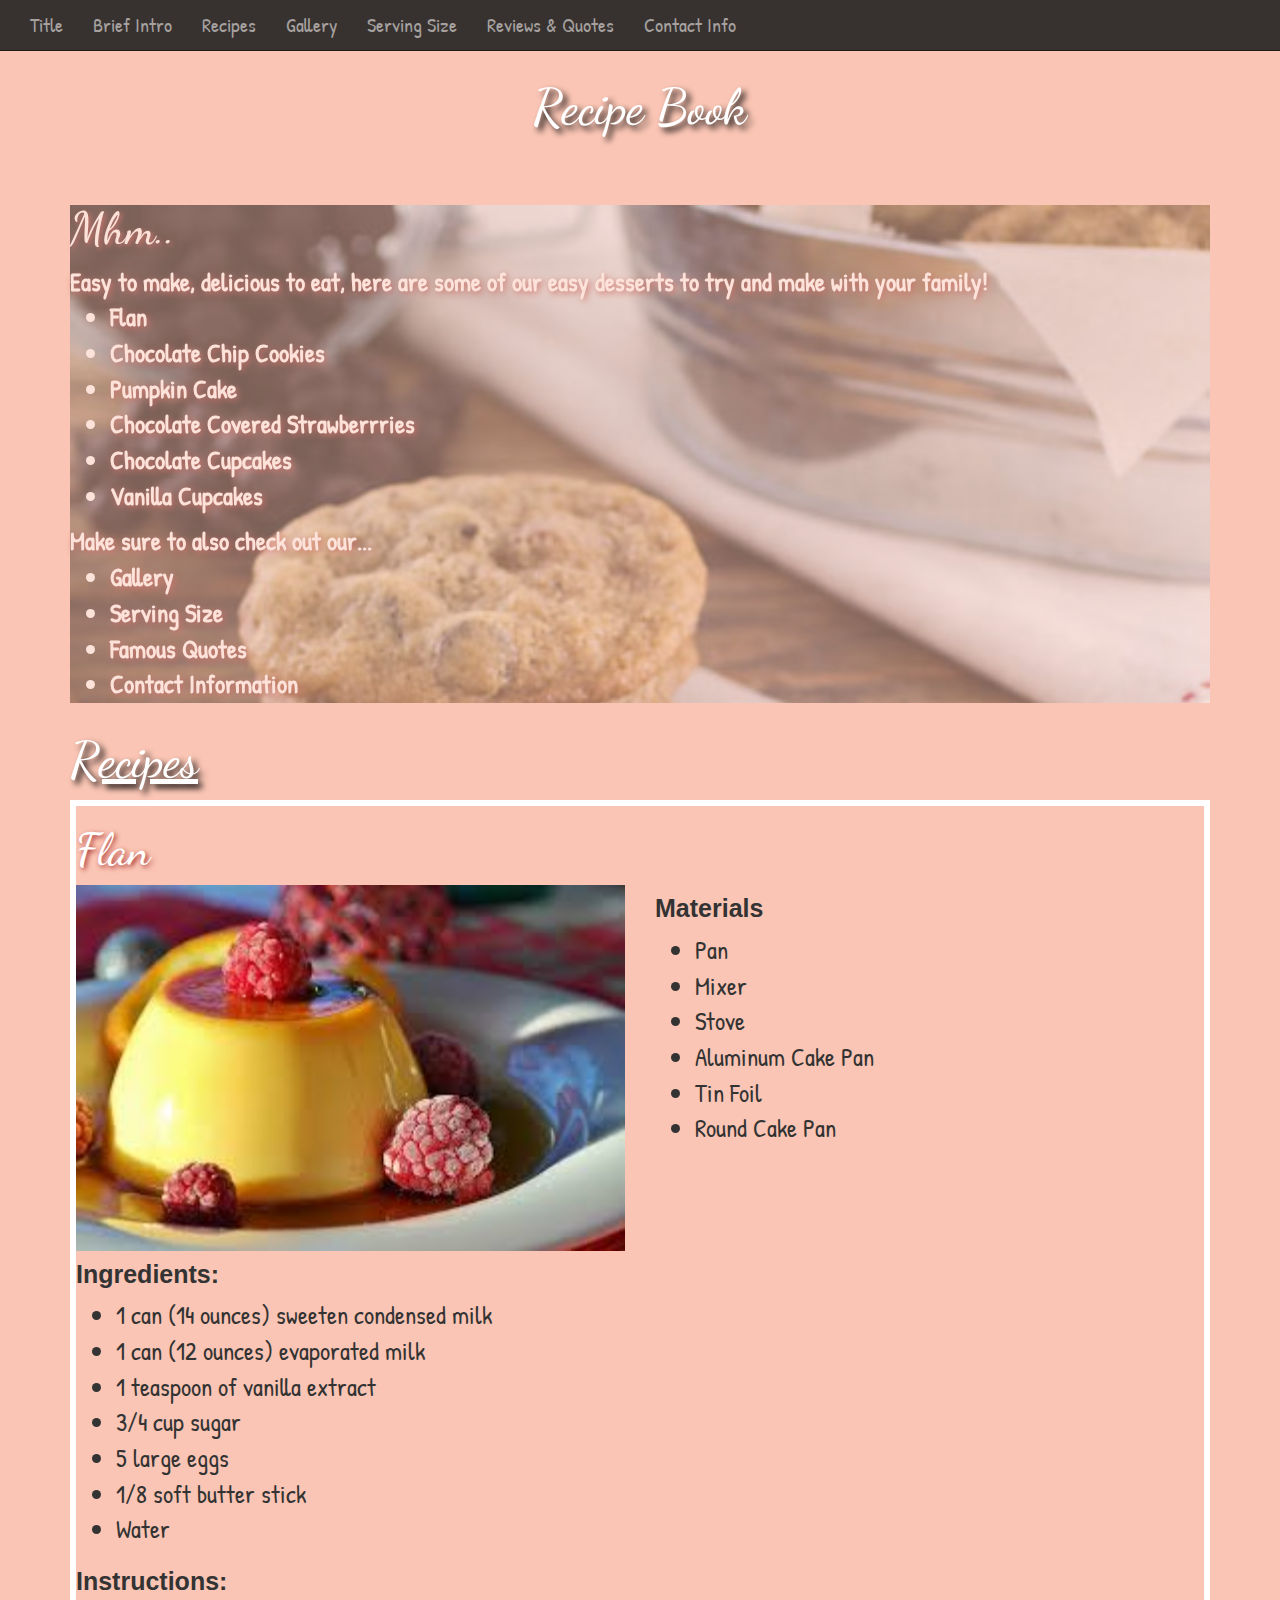
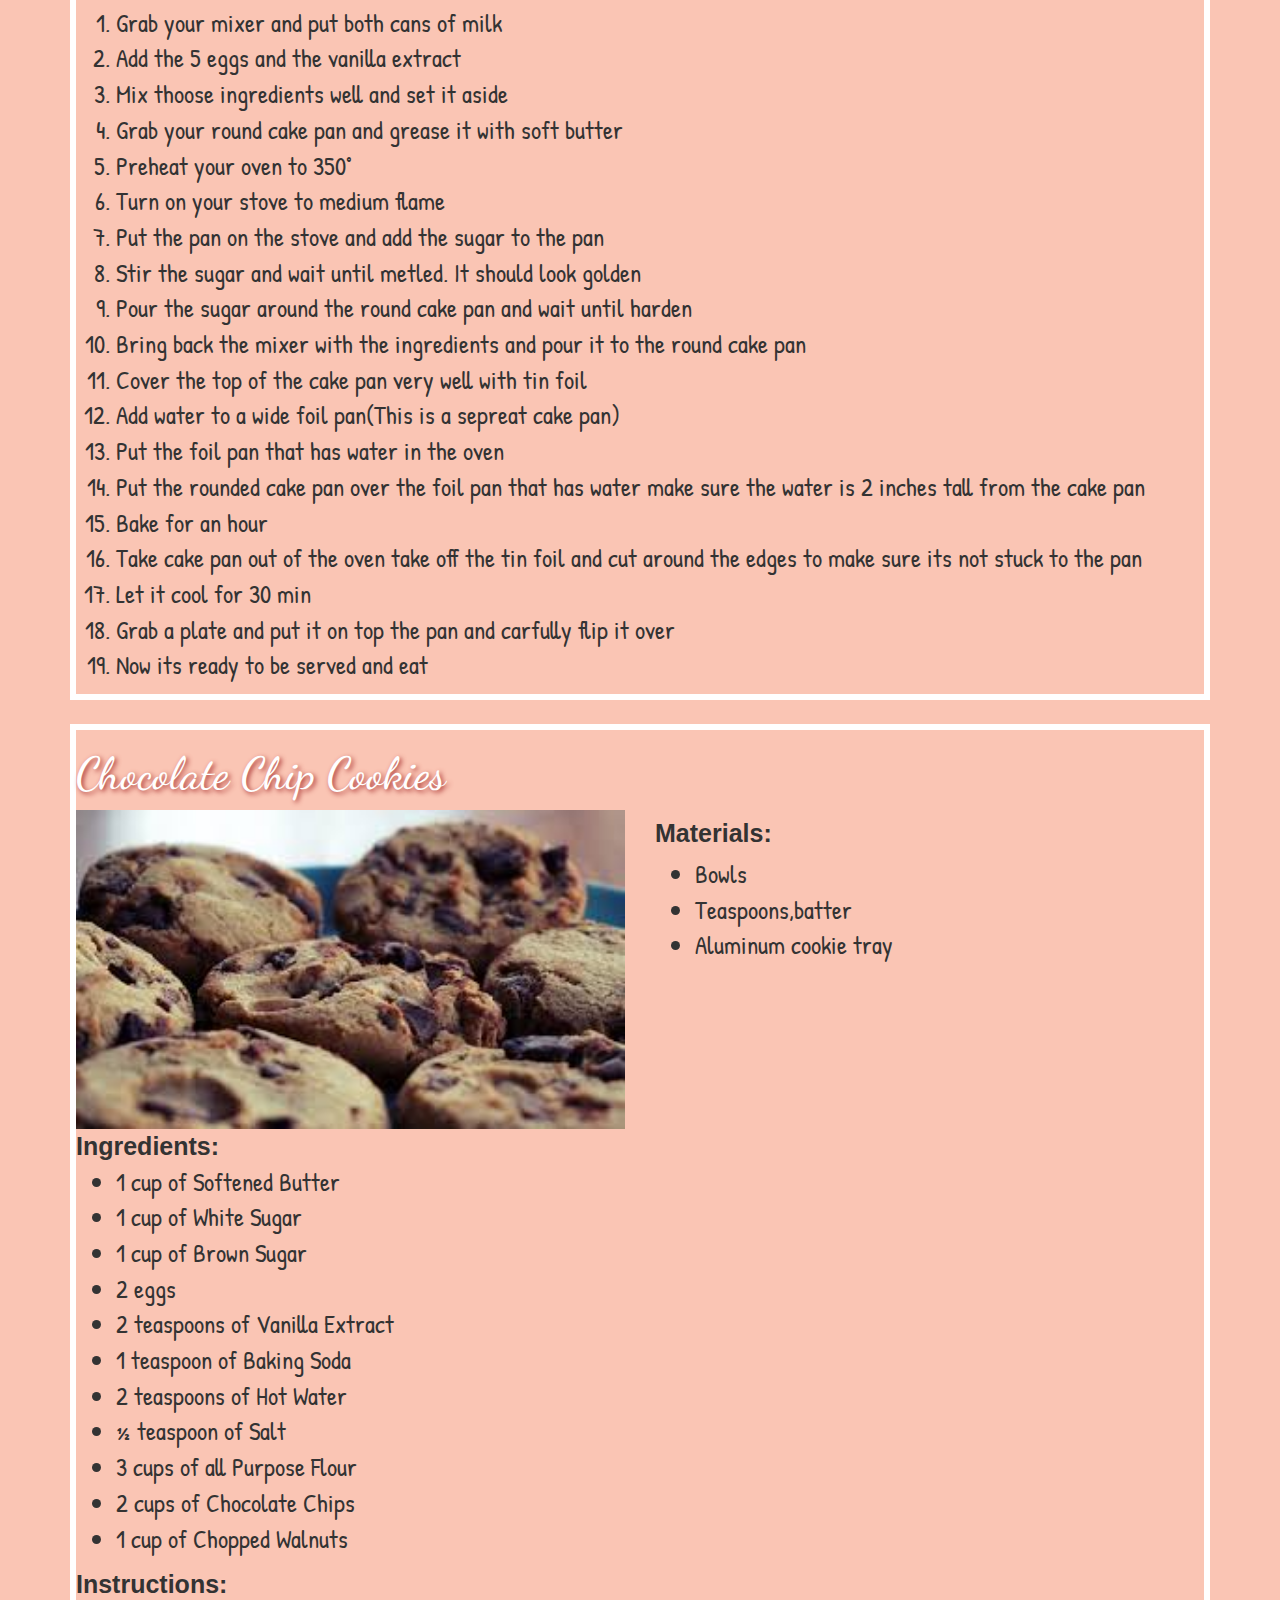
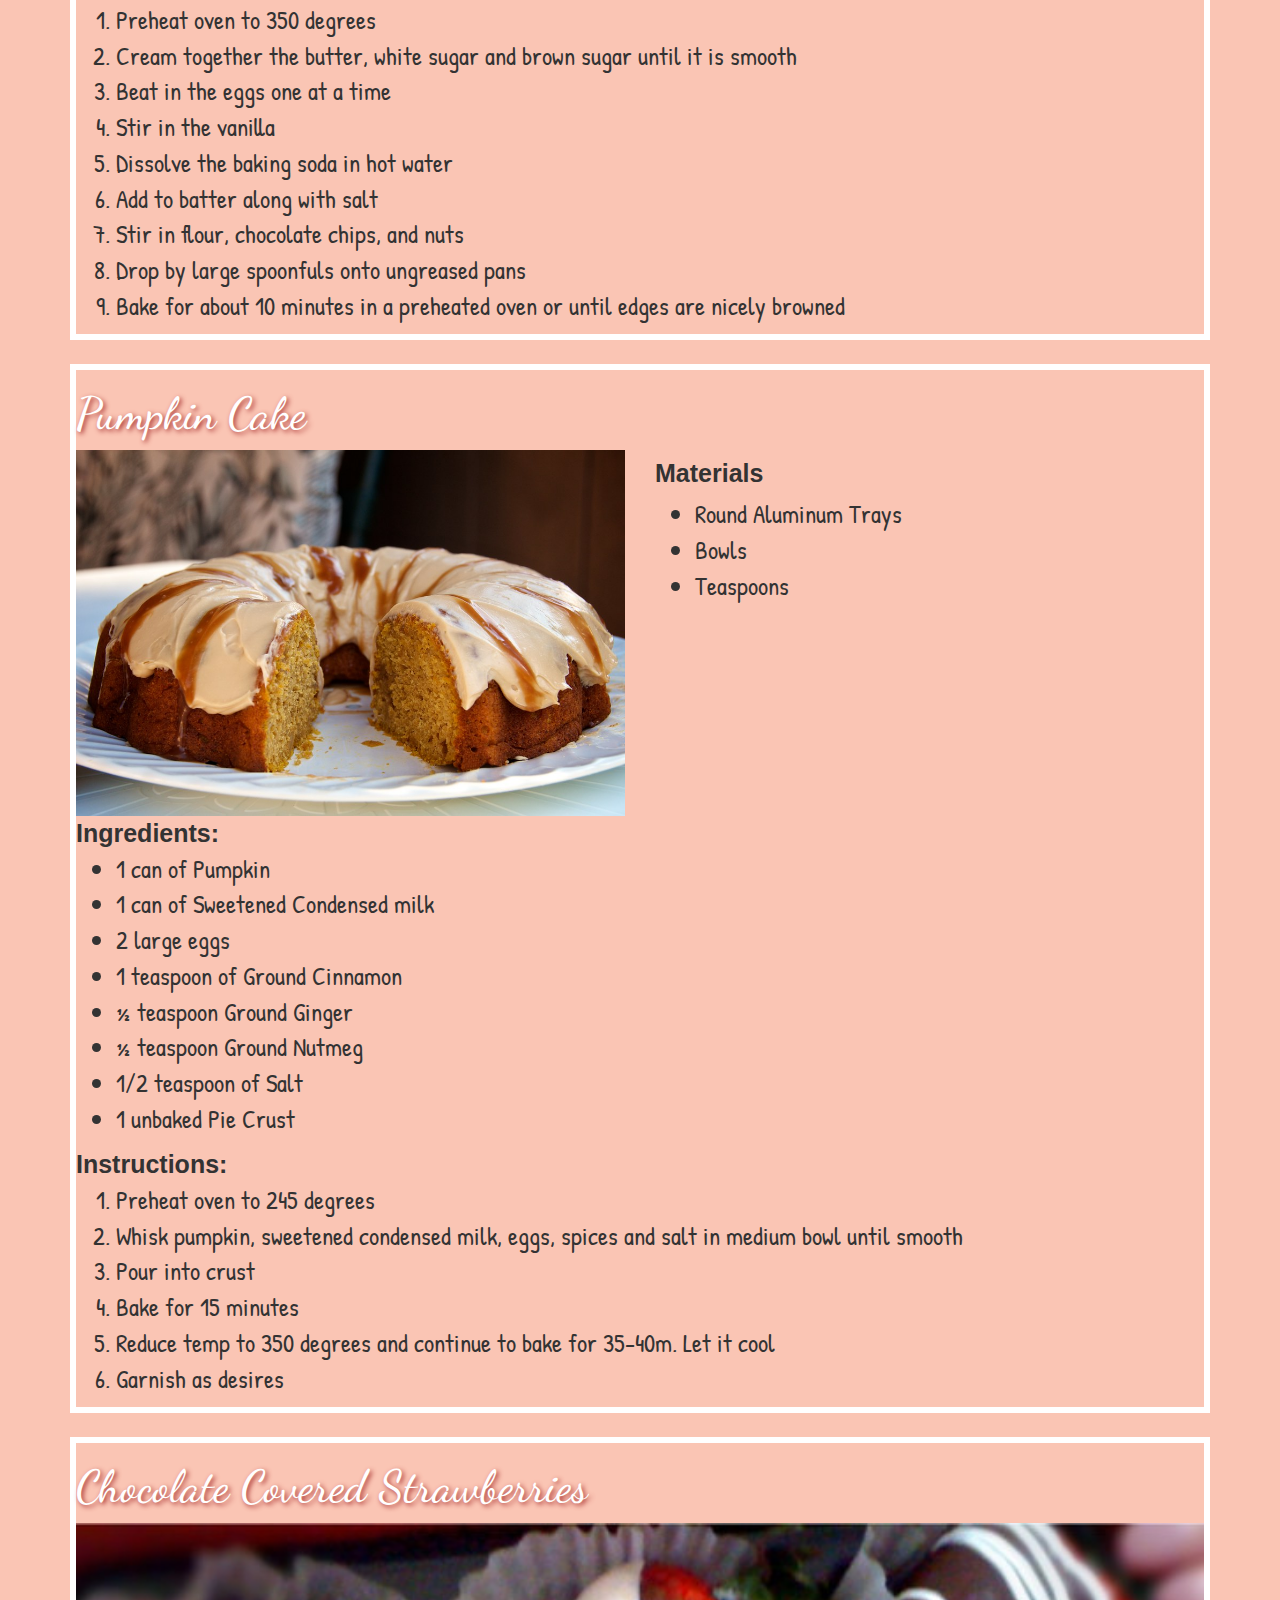
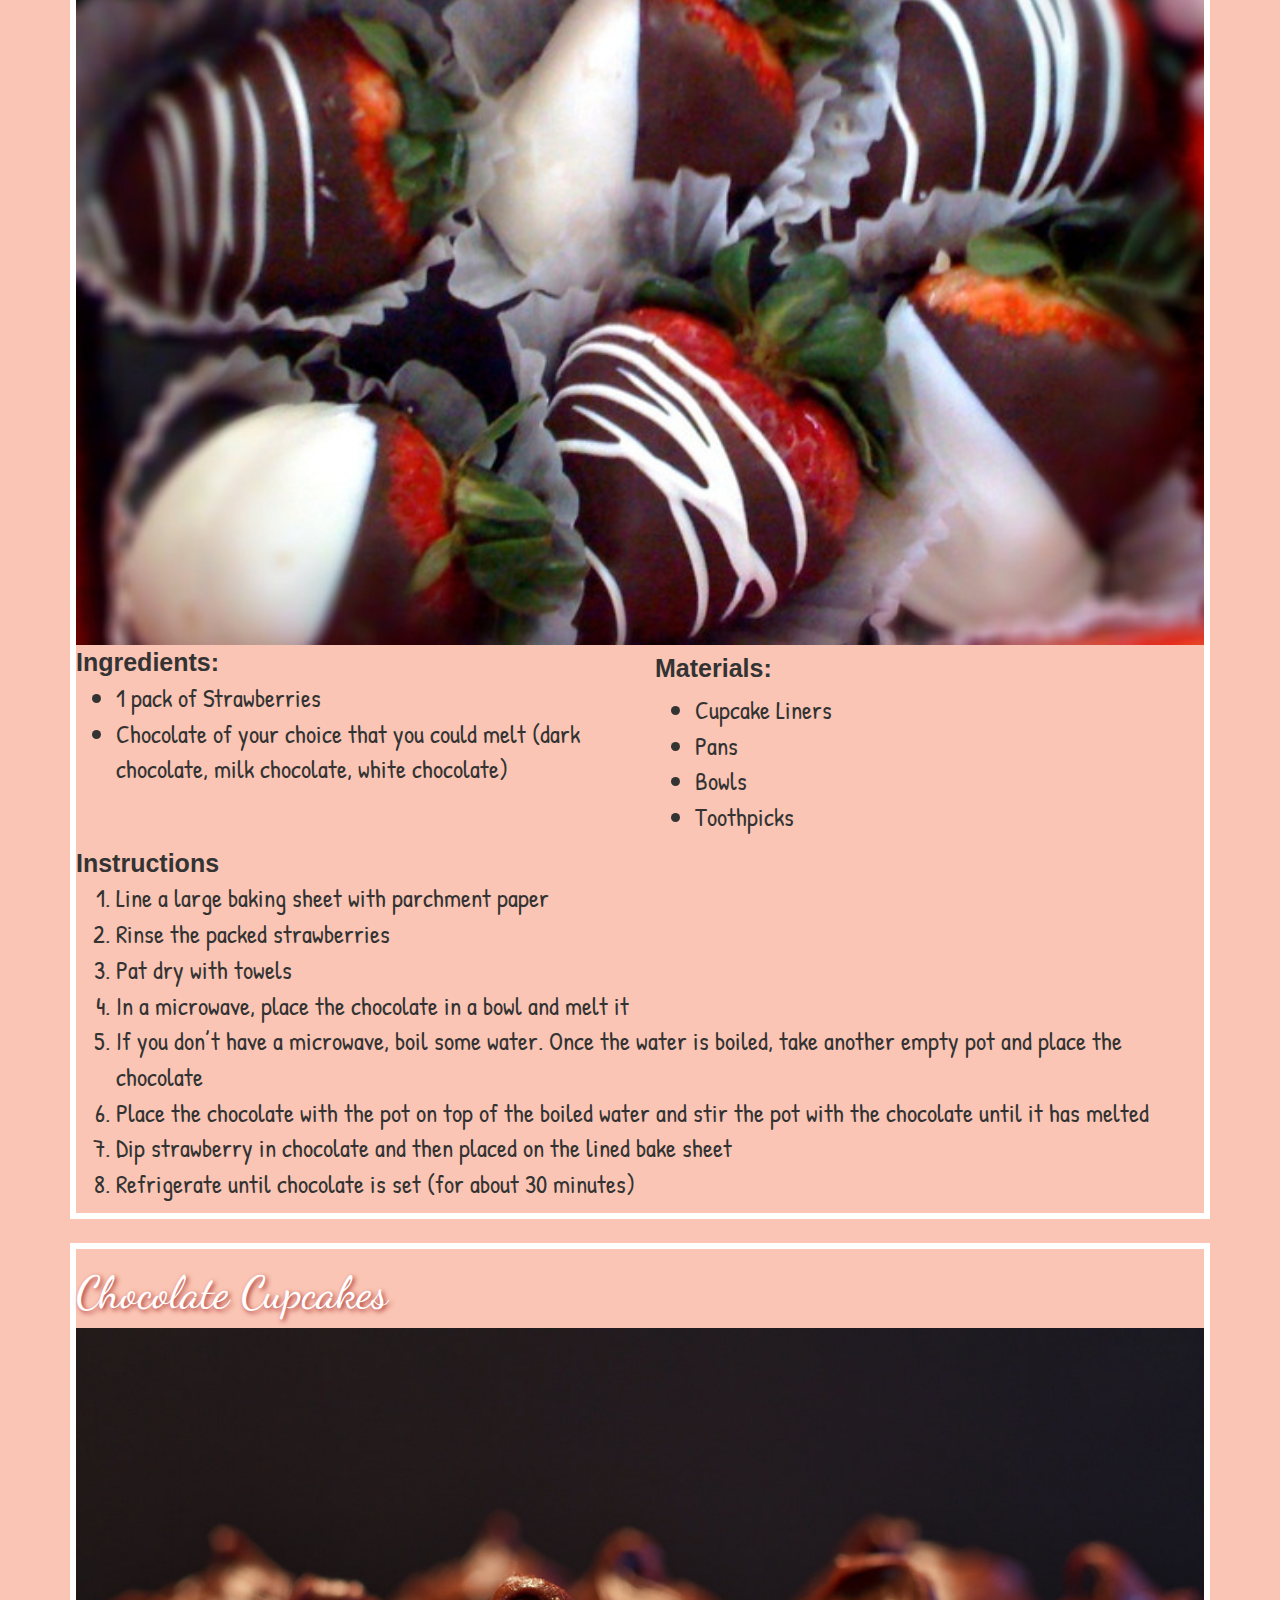
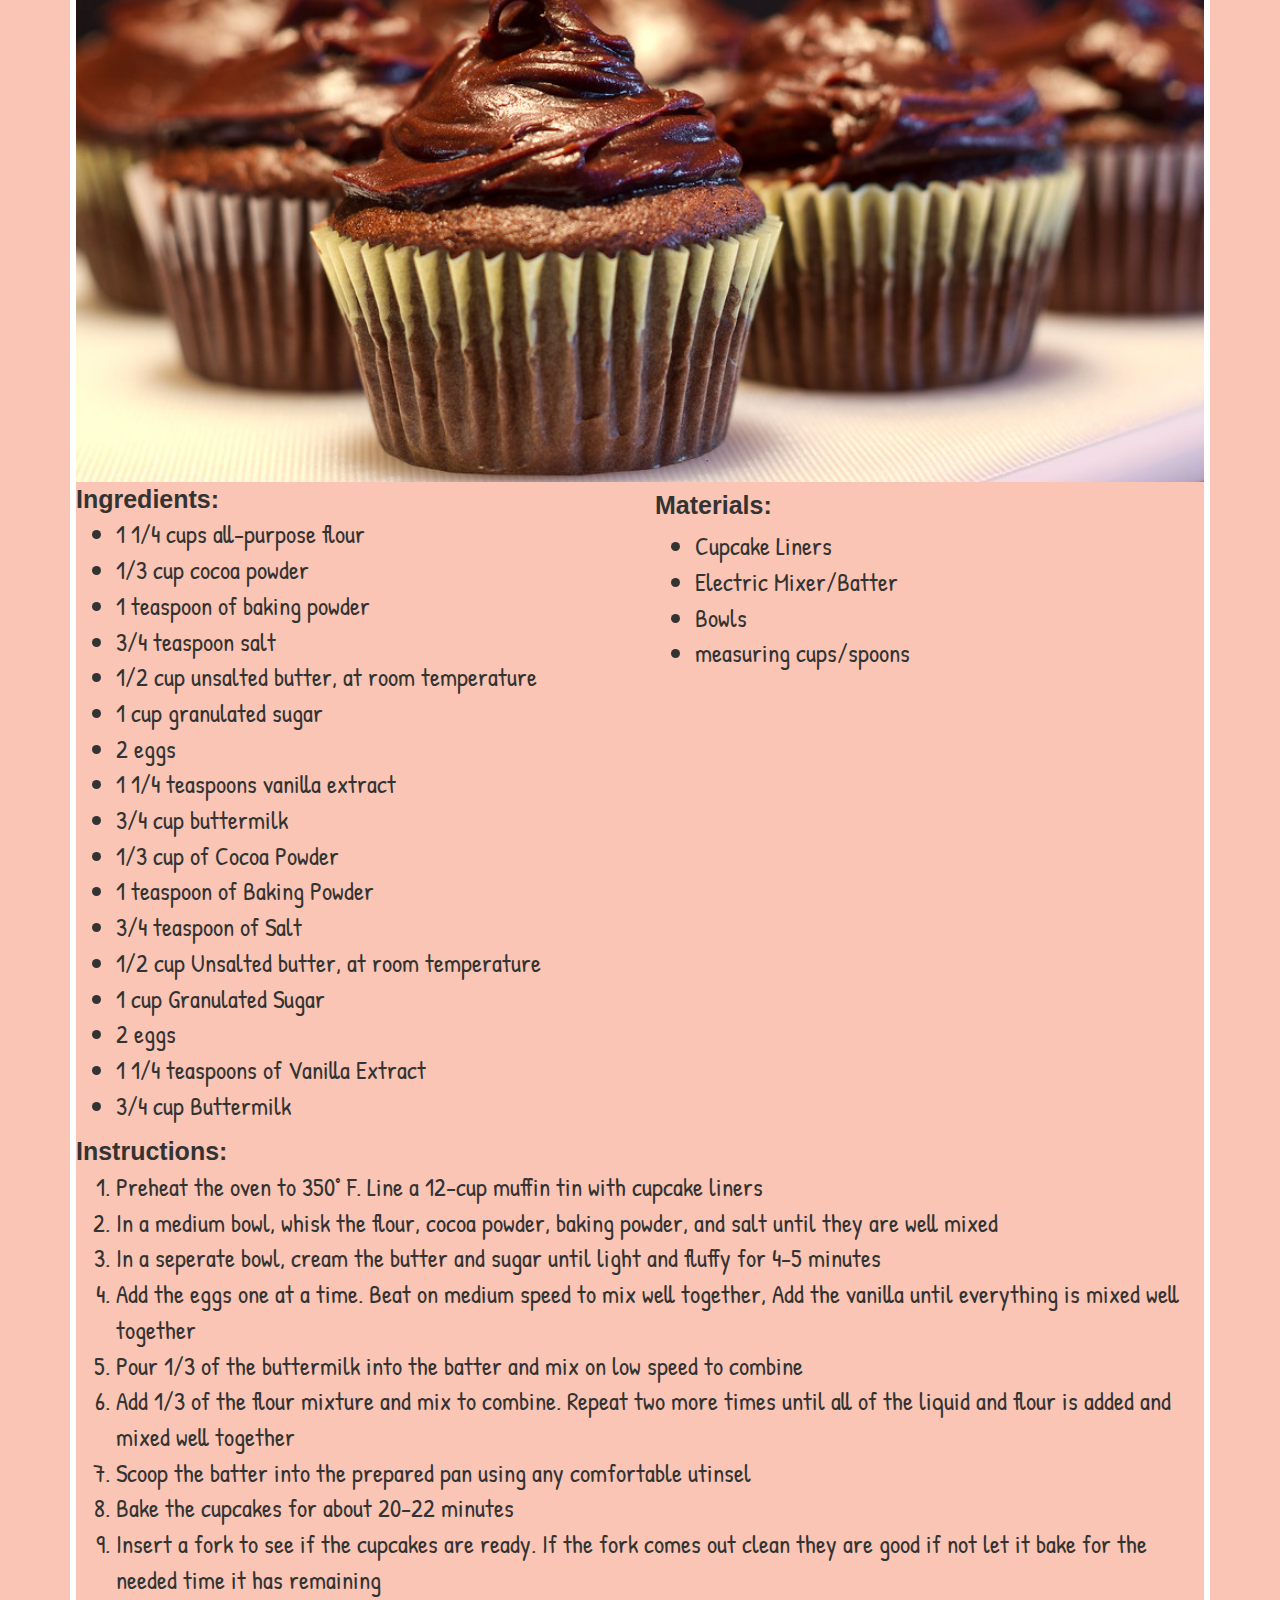
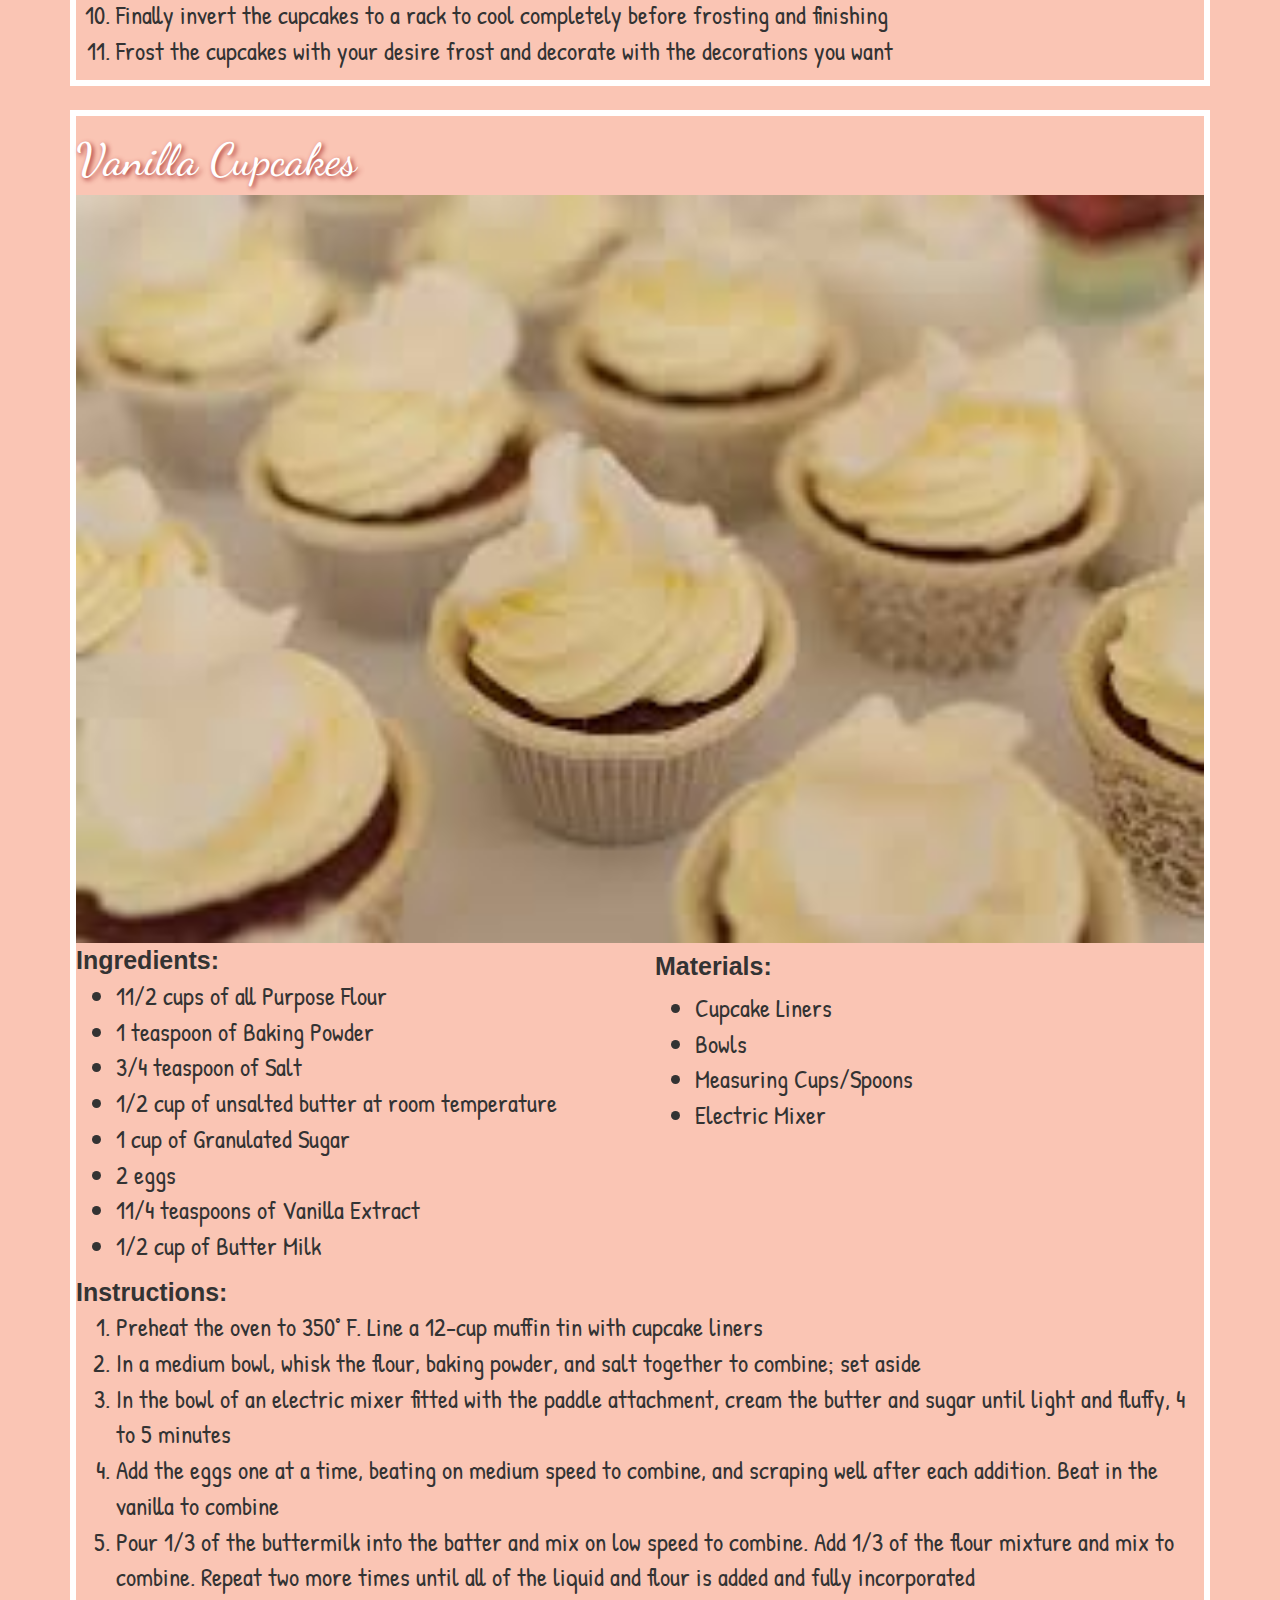
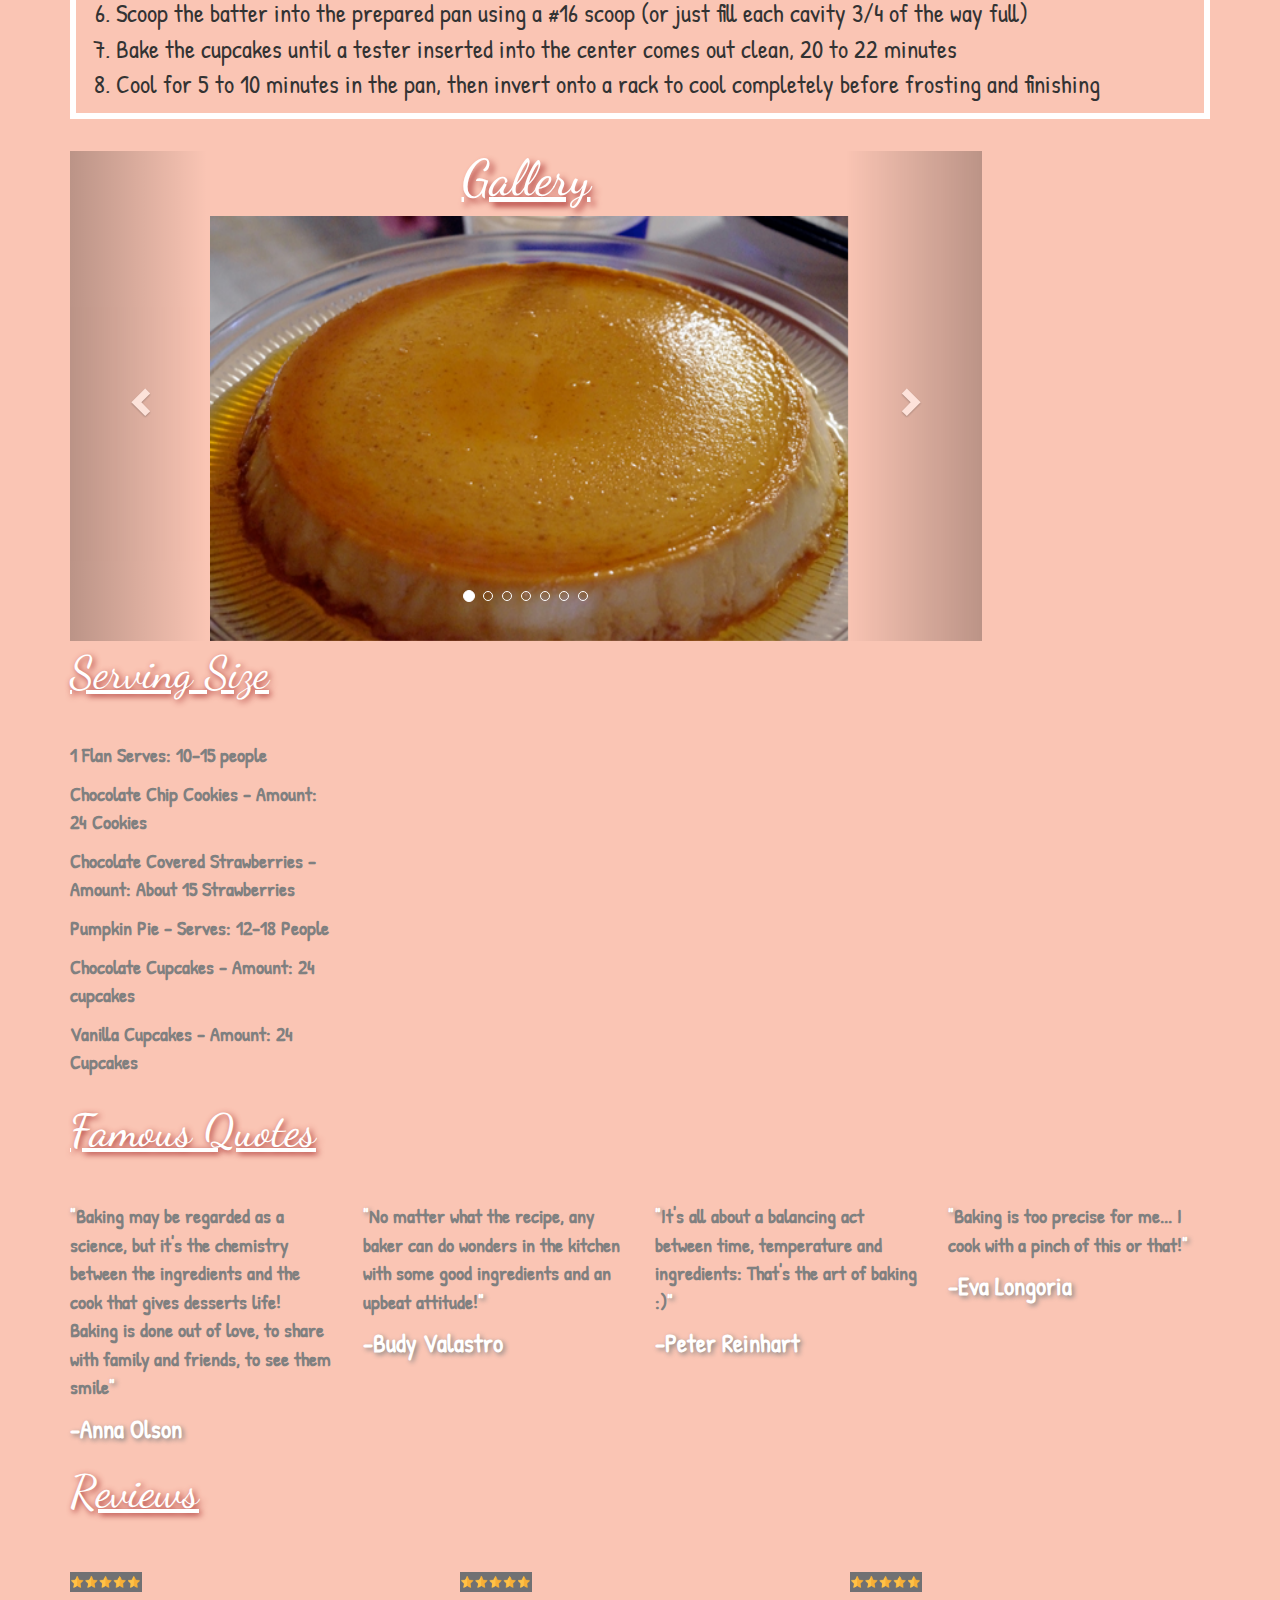
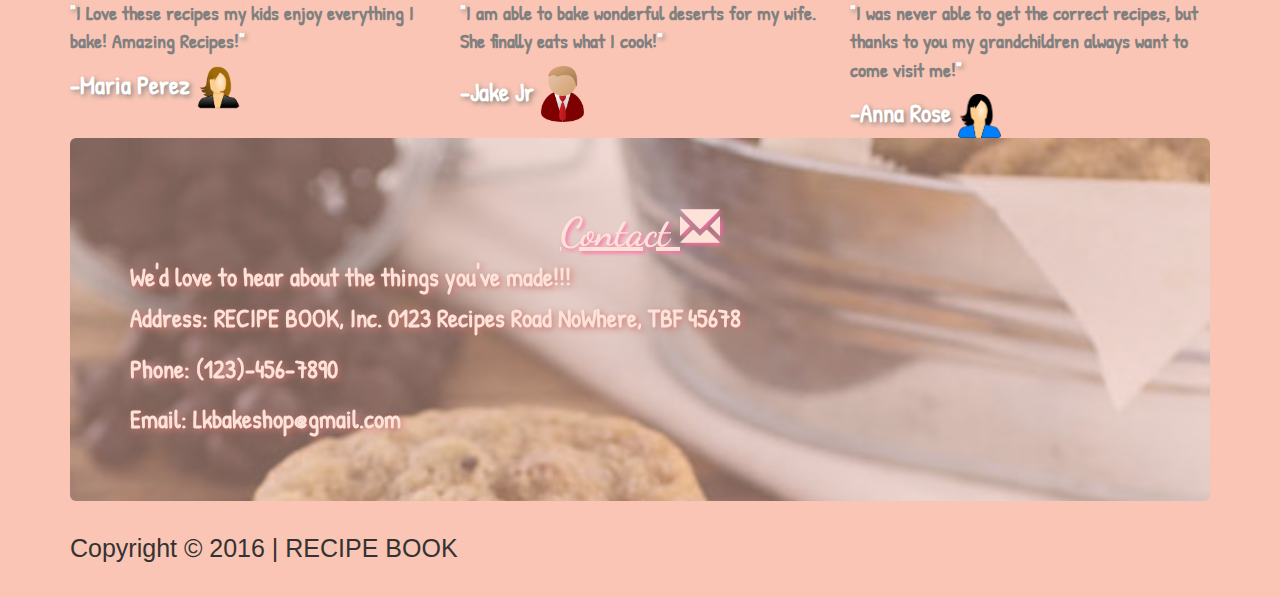
==== index.html @ 8169753b "update image changes" ====
<!DOCTYPE html>
<html>

<head>
    <meta charset="UTF-8">
    <meta name="viewport" content="width=device-width,initial-scale=1">
    <title>Final Project</title>
    <!-- Latest compiled and minified CSS -->
    <link rel="stylesheet" href="https://maxcdn.bootstrapcdn.com/bootstrap/3.4.0/css/bootstrap.min.css">

    <!-- jQuery library -->
    <script src="https://ajax.googleapis.com/ajax/libs/jquery/3.3.1/jquery.min.js"></script>

    <!-- Latest compiled JavaScript -->
    <script src="https://maxcdn.bootstrapcdn.com/bootstrap/3.4.0/js/bootstrap.min.js"></script>
    <link rel="stylesheet" href="style.css">
    <link rel="stylesheet" href="nav.css">
    <link href="https://fonts.googleapis.com/css?family=Patrick+Hand" rel="stylesheet">

    <link href="https://fonts.googleapis.com/css?family=Dancing+Script" rel="stylesheet">
    <script src="https://ajax.googleapis.com/ajax/libs/jquery/3.3.1/jquery.min.js"></script>
    <script>
        $(function() {
            $("#reviews p").hover(function() {
                $(this).css("background-color", "#ffa4a4");
            }, function() {
                $(this).css("background-color", "#FAC5B4");
            });

            $("a").on('click', function(event) {
                if (this.hash !== "") {
                    event.preventDefault();
                    var hash = this.hash;
                    $('html, body').animate({
                        scrollTop: $(hash).offset().top
                    }, 800, function() {
                        window.location.hash = hash;
                    });
                }
            });
        });
    </script>
</head>


<body>

    <nav class="navbar navbar-inverse navbar-fixed-top">
        <div class="container-fluid">
            <div class="navbar-header">
                <button type="button" class="navbar-toggle" data-toggle="collapse" data-target="#myNavbar">
        <span class="icon-bar"></span>
        <span class="icon-bar"></span>
        <span class="icon-bar"></span>                        
      </button>

            </div>
            <div class="collapse navbar-collapse" id="myNavbar">
                <ul class="nav navbar-nav">

                    <li class="dropdown">
                    </li>

                </ul>
                <ul class="nav navbar-nav navbar-center">
                    <li><a href="#home">Title</a></li>
                    <li><a href="#content">Brief Intro</a></li>
                    <li><a href="#recipes">Recipes</a></li>
                    <li><a href="#gallery">Gallery</a></li>
                    <li><a href="#serving">Serving Size</a></li>
                    <li><a href="#reviews">Reviews & Quotes</a></li>
                    <li><a href="#contact">Contact Info</a></li>

                </ul>
            </div>
        </div>
    </nav>

    <div id="home">
        <div class="text-vertical-center">
            <h1>Recipe Book</h1>
        </div>
    </div>

    <div class="container">
        <div id="content">
            <h40>
                <h1>Mhm..</h1>
                Easy to make, delicious to eat, here are some of our easy desserts to try and make with your family!
                <ul>
                    <li>Flan</li>
                    <li>Chocolate Chip Cookies</li>
                    <li>Pumpkin Cake</li>
                    <li>Chocolate Covered Strawberrries</li>
                    <li>Chocolate Cupcakes</li>
                    <li>Vanilla Cupcakes</li>
                </ul>
                Make sure to also check out our...
                <ul>
                    <li>Gallery</li>
                    <li>Serving Size</li>
                    <li>Famous Quotes</li>
                    <li>Contact Information</li>
                </ul>
            </h40>

        </div>
    </div>


    <div id="recipes">

        <div class="container">
            <h1><u>Recipes</u></h1>
            <div class="flan">
                <h3>Flan</h3>
                <div class="row">
                    <div class="col-sm-6">
                           <img src="f2.jpeg" width= "250" />
                        <h5><strong>Ingredients:</strong></h5>
                        <ul>
                            <li>1 can (14 ounces) sweeten condensed milk</li>
                            <li>1 can (12 ounces) evaporated milk</li>
                            <li>1 teaspoon of vanilla extract</li>
                            <li>3/4 cup sugar</li>
                            <li>5 large eggs</li>
                            <li>1/8 soft butter stick</li>
                            <li>Water</li>
                        </ul>
                    </div>
                    <div class="col-sm-6">
                        <h5><strong>Materials</strong></h5>
                        <ul>
                            <li>Pan</li>
                            <li>Mixer</li>
                            <li>Stove</li>
                            <li>Aluminum Cake Pan</li>
                            <li>Tin Foil</li>
                            <li>Round Cake Pan</li>

                        </ul>
                    </div>

                    <div class="col-sm-12 ">
                        <h5><strong>Instructions:</strong></h5>
                        <ol>
                            <li>Grab your mixer and put both cans of milk</li>
                            <li>Add the 5 eggs and the vanilla extract</li>
                            <li>Mix thoose ingredients well and set it aside</li>
                            <li>Grab your round cake pan and grease it with soft butter</li>
                            <li>Preheat your oven to 350° </li>
                            <li>Turn on your stove to medium flame</li>
                            <li>Put the pan on the stove and add the sugar to the pan</li>
                            <li>Stir the sugar and wait until metled. It should look golden</li>
                            <li>Pour the sugar around the round cake pan and wait until harden</li>
                            <li>Bring back the mixer with the ingredients and pour it to the round cake pan</li>
                            <li>Cover the top of the cake pan very well with tin foil</li>
                            <li>Add water to a wide foil pan(This is a sepreat cake pan)</li>
                            <li>Put the foil pan that has water in the oven</li>
                            <li>Put the rounded cake pan over the foil pan that has water make sure the water is 2 inches tall from the cake pan</li>
                            <li>Bake for an hour</li>
                            <li>Take cake pan out of the oven take off the tin foil and cut around the edges to make sure its not stuck to the pan</li>
                            <li>Let it cool for 30 min</li>
                            <li>Grab a plate and put it on top the pan and carfully flip it over</li>
                            <li>Now its ready to be served and eat</li>
                        </ol>
                    </div>
                </div>
            </div>
        </div>
    </div>

    <div class="container">
        <div class="cookies">
            <h3> Chocolate Chip Cookies</h3>
            <div class="row">
                <div class="col-sm-6">
                      <img src="c2.jpeg" width= "250" />

                    <h7><strong>Ingredients:</strong></h7>
                    <ul>
                        <li>1 cup of Softened Butter</li>
                        <li>1 cup of White Sugar </li>
                        <li>1 cup of Brown Sugar</li>
                        <li>2 eggs</li>
                        <li>2 teaspoons of Vanilla Extract</li>
                        <li>1 teaspoon of Baking Soda</li>
                        <li>2 teaspoons of Hot Water</li>
                        <li>½ teaspoon of Salt</li>
                        <li>3 cups of all Purpose Flour</li>
                        <li>2 cups of Chocolate Chips</li>
                        <li>1 cup of Chopped Walnuts</li>
                    </ul>
                </div>
                <div class="col-sm-6">
                    <h5><strong>Materials:</strong></h5>
                    <ul>
                        <li>Bowls</li>
                        <li>Teaspoons,batter</li>
                        <li>Aluminum cookie tray</li>
                    </ul>
                </div>


                <div class="col-sm-12 ">
                    <h7><strong>Instructions:</strong></h7>
                    <ol>
                        <li>Preheat oven to 350 degrees</li>
                        <li>Cream together the butter, white sugar and brown sugar until it is smooth</li>
                        <li>Beat in the eggs one at a time</li>
                        <li>Stir in the vanilla</li>
                        <li>Dissolve the baking soda in hot water</li>
                        <li>Add to batter along with salt</li>
                        <li>Stir in flour, chocolate chips, and nuts</li>
                        <li>Drop by large spoonfuls onto ungreased pans</li>
                        <li>Bake for about 10 minutes in a preheated oven or until edges are nicely browned </li>
                    </ol>
                </div>
            </div>
        </div>
    </div>


    <div class="container">
        <div class="pumpkin">
            <h3>Pumpkin Cake</h3>
            <div class="row">
                <div class="col-sm-6">
                      <img src="pumpkin2.jpg" width= "90" />
                    <h9><strong>Ingredients:</strong></h9>
                    <ul>
                        <li>1 can of Pumpkin</li>
                        <li>1 can of Sweetened Condensed milk</li>
                        <li>2 large eggs</li>
                        <li>1 teaspoon of Ground Cinnamon</li>
                        <li>½ teaspoon Ground Ginger</li>
                        <li>½ teaspoon Ground Nutmeg</li>
                        <li>1/2 teaspoon of Salt</li>
                        <li>1 unbaked Pie Crust</li>
                    </ul>
                </div>
                <div class="col-sm-6">
                    <h5><strong>Materials</strong></h5>
                    <ul>
                        <li>Round Aluminum Trays</li>
                        <li>Bowls</li>
                        <li>Teaspoons</li>


                    </ul>
                </div>
                <div class="col-sm-12">
                    <h9><strong>Instructions:</strong></h9>
                    <ol>
                        <li> Preheat oven to 245 degrees</li>
                        <li> Whisk pumpkin, sweetened condensed milk, eggs, spices and salt in medium bowl until smooth</li>
                        <li> Pour into crust </li>
                        <li> Bake for 15 minutes</li>
                        <li> Reduce temp to 350 degrees and continue to bake for 35-40m. Let it cool</li>
                        <li> Garnish as desires</li>
                    </ol>
                </div>
            </div>
        </div>
    </div>


    <div class="container">
        <div class="strawberries">
            <h3>Chocolate Covered Strawberries</h3>
             <img src="strawberry2.jpg" width= "200" />
            <div class="row">

                <div class="col-sm-6">

                    <h11><strong>Ingredients:</strong></h11>
                    <ul>
                        <li> 1 pack of Strawberries</li>
                        <li>Chocolate of your choice that you could melt (dark chocolate, milk chocolate, white chocolate)</li>
                    </ul>
                </div>
                <div class="col-sm-6">
                    <h5><strong>Materials:</strong></h5>
                    <ul>
                        <li>Cupcake Liners</li>
                        <li>Pans</li>
                        <li>Bowls</li>
                        <li>Toothpicks</li>
                    </ul>
                </div>
                <div class="col-sm-12">
                    <h11><strong>Instructions</strong></h11>
                    <ol>
                        <li>Line a large baking sheet with parchment paper</li>
                        <li>Rinse the packed strawberries</li>
                        <li>Pat dry with towels</li>
                        <li>In a microwave, place the chocolate in a bowl and melt it</li>
                        <li>If you don’t have a microwave, boil some water. Once the water is boiled, take another empty pot and place the chocolate</li>
                        <li>Place the chocolate with the pot on top of the boiled water and stir the pot with the chocolate until it has melted</li>
                        <li>Dip strawberry in chocolate and then placed on the lined bake sheet</li>
                        <li>Refrigerate until chocolate is set (for about 30 minutes)</li>
                    </ol>
                </div>
            </div>
        </div>
    </div>



    <div class="container">
        <div class="cupcake1">
            <h3>Chocolate Cupcakes</h3>
                <img src="cupcake2.jpg" width= "200" />
            <div class="row">

                <div class="col-sm-6">
                   
                    <h14><strong>Ingredients:</strong></h14>
                    <ul>
                        <li>1 1/4 cups all-purpose flour</li>
                        <li>1/3 cup cocoa powder</li>
                        <li>1 teaspoon of baking powder</li>
                        <li>3/4 teaspoon salt</li>
                        <li>1/2 cup unsalted butter, at room temperature</li>
                        <li>1 cup granulated sugar</li>
                        <li>2 eggs</li>
                        <li>1 1/4 teaspoons vanilla extract </li>
                        <li>3/4 cup buttermilk</li>
                        <li>1/3 cup of Cocoa Powder</li>
                        <li>1 teaspoon of Baking Powder</li>
                        <li>3/4 teaspoon of Salt</li>
                        <li>1/2 cup Unsalted butter, at room temperature</li>
                        <li>1 cup Granulated Sugar</li>
                        <li>2 eggs</li>
                        <li>1 1/4 teaspoons of Vanilla Extract </li>
                        <li>3/4 cup Buttermilk</li>

                    </ul>
                     
                </div>
                <div class="col-sm-6">
                    <h5><strong>Materials:</strong></h5>
                    <ul>
                        <li>Cupcake Liners</li>
                        <li>Electric Mixer/Batter</li>
                        <li>Bowls</li>
                        <li>measuring cups/spoons</li>
                    </ul>
                </div>

                <div class="col-sm-12">
                    <h14><strong>Instructions:</strong></h14>
                    <ol>
                        <li>Preheat the oven to 350° F. Line a 12-cup muffin tin with cupcake liners</li>
                        <li>In a medium bowl, whisk the flour, cocoa powder, baking powder, and salt until they are well mixed</li>
                        <li>In a seperate bowl, cream the butter and sugar until light and fluffy for 4-5 minutes</li>
                        <li>Add the eggs one at a time. Beat on medium speed to mix well together, Add the vanilla until everything is mixed well together</li>
                        <li>Pour 1/3 of the buttermilk into the batter and mix on low speed to combine </li>
                        <li>Add 1/3 of the flour mixture and mix to combine. Repeat two more times until all of the liquid and flour is added and mixed well together</li>
                        <li>Scoop the batter into the prepared pan using any comfortable utinsel</li>
                        <li>Bake the cupcakes for about 20-22 minutes</li>
                        <li>Insert a fork to see if the cupcakes are ready. If the fork comes out clean they are good if not let it bake for the needed time it has remaining</li>
                        <li>Finally invert the cupcakes to a rack to cool completely before frosting and finishing</li>
                        <li>Frost the cupcakes with your desire frost and decorate with the decorations you want</li>
                    </ol>
                </div>
            </div>
        </div>
    </div>



    <div class="container">
        <div class="cupcake">
            <h3>Vanilla Cupcakes</h3>
             <img src="vanilla.jpg" width= "200" />
            
            <div class="row">

                <div class="col-sm-6">

                    <h13><strong>Ingredients:</strong></h13>
                    <ul>
                        <li>11/2 cups of all Purpose Flour </li>
                        <li>1 teaspoon of Baking Powder</li>
                        <li>3/4 teaspoon of Salt</li>
                        <li>1/2 cup of unsalted butter at room temperature</li>
                        <li>1 cup of Granulated Sugar</li>
                        <li>2 eggs</li>
                        <li>11/4 teaspoons of Vanilla Extract</li>
                        <li>1/2 cup of Butter Milk</li>
                    </ul>
                </div>
                <div class="col-sm-6">
                    <h5><strong>Materials:</strong></h5>
                    <ul>
                        <li>Cupcake Liners</li>
                        <li>Bowls</li>
                        <li>Measuring Cups/Spoons</li>
                        <li>Electric Mixer</li>
                    </ul>
                </div>
                <div class="col-sm-12">
                    <h13><strong>Instructions:</strong></h13>
                    <ol>
                        <li>Preheat the oven to 350° F. Line a 12-cup muffin tin with cupcake liners</li>
                        <li>In a medium bowl, whisk the flour, baking powder, and salt together to combine; set aside </li>
                        <li>In the bowl of an electric mixer fitted with the paddle attachment, cream the butter and sugar until light and fluffy, 4 to 5 minutes </li>
                        <li>Add the eggs one at a time, beating on medium speed to combine, and scraping well after each addition. Beat in the vanilla to combine</li>
                        <li>Pour 1/3 of the buttermilk into the batter and mix on low speed to combine. Add 1/3 of the flour mixture and mix to combine. Repeat two more times until all of the liquid and flour is added and fully incorporated
                        </li>
                        <li>Scoop the batter into the prepared pan using a #16 scoop (or just fill each cavity 3/4 of the way full) </li>
                        <li>Bake the cupcakes until a tester inserted into the center comes out clean, 20 to 22 minutes </li>
                        <li>Cool for 5 to 10 minutes in the pan, then invert onto a rack to cool completely before frosting and finishing</li>
                    </ol>
                </div>
            </div>

        </div>
    </div>
    <!--image-->


    <div class="container">
        <div id="gallery">


            <div id="myCarousel" class="carousel slide " data-ride="carousel">
                <h1><u>Gallery</u></h1>
                <!-- Indicators -->
                <ol class="carousel-indicators">
                    <li data-target="#myCarousel" data-slide-to="0" class="active"></li>
                    <li data-target="#myCarousel" data-slide-to="1"></li>
                    <li data-target="#myCarousel" data-slide-to="2"></li>
                    <li data-target="#myCarousel" data-slide-to="3"></li>
                    <li data-target="#myCarousel" data-slide-to="4"></li>
                    <li data-target="#myCarousel" data-slide-to="5"></li>
                    <li data-target="#myCarousel" data-slide-to="6"></li>

                </ol>

                <!-- Wrapper for slides -->
                <div class="carousel-inner">
                    <div class="item active">
                        <img src="flan.jpg" alt="flan" style="width:100%;">
                    </div>

                    <div class="item">
                        <img src="cookies.jpg" alt="cookies" style="width:100%;">
                    </div>

                    <div class="item">
                        <img src="chocoflan.jpg" alt="chocoflan" style="width:100%;">
                    </div>
                    <div class="item">
                        <img src="pumpkin.jpg" alt="pumpkin" style="width:100%;">
                    </div>
                    <div class="item">
                        <img src="strawberries.jpg" alt="strawberry" style="width:100%;">
                    </div>
                    <div class="item">
                        <img src="chocCupcake.jpeg" alt="Chocolate" style="width:100%;">
                    </div>
                    <div class="item">
                        <img src="vanillaCupcake.jpeg" alt="vannila" style="width:100%;">
                    </div>


                </div>

                <!-- Left and right controls -->
                <a class="left carousel-control" href="#myCarousel" data-slide="prev">
      <span class="glyphicon glyphicon-chevron-left"></span>
      <span class="sr-only">Previous</span>
    </a>
                <a class="right carousel-control" href="#myCarousel" data-slide="next">
      <span class="glyphicon glyphicon-chevron-right"></span>
      <span class="sr-only">Next</span>
    </a>
            </div>

        </div>
    </div>



    <div class="container">
        <div id="serving">
            <h16><u>Serving Size</u></h16>
            <div class="row">
                <div class="col-sm-3">
                    <br>
                    <p><strong>1 Flan Serves: 10-15 people</strong></p>
                    <p><strong>Chocolate Chip Cookies - Amount: 24 Cookies</strong></p>
                    <p><strong>Chocolate Covered Strawberries - Amount: About 15 Strawberries</strong></p>
                    <p><strong>Pumpkin Pie - Serves: 12-18 People</strong></p>
                    <p><strong>Chocolate Cupcakes - Amount: 24 cupcakes</strong></p>
                    <p><strong>Vanilla Cupcakes - Amount: 24 Cupcakes</strong></p>


                </div>
            </div>
        </div>
    </div>




    <div class="container">
        <div id="reviews">
            <h2><u>Famous Quotes</u></h2>
            <div class="row">
                <div class="col-sm-3">
                    <br>
                    <p><strong><h35>"</h35>Baking may be regarded as a science, but it's the chemistry between the ingredients and the cook that gives desserts life! Baking is done out of love, to share with family and friends, to see them smile<h35>"</h35></strong></p>
                    <p1>-Anna Olson</p1>
                </div>
                <div class="col-sm-3">
                    <br>
                    <p><strong><h35>"</h35>No matter what the recipe, any baker can do wonders in the kitchen with some good ingredients and an upbeat attitude!<h35>"</h35></strong></p>
                    <p1> -Budy Valastro
                    </p1>
                </div>
                <div class="col-sm-3">
                    <br>
                    <p><strong><h35>"</h35>It's all about a balancing act between time, temperature and ingredients: That's the art of baking :)<h35>"</h35></strong></p>
                    <p1>-Peter Reinhart</p1>
                </div>
                <div class="col-sm-3">
                    <br>
                    <p><strong><h35>"</h35>Baking is too precise for me... I cook with a pinch of this or that!<h35>"</h35></strong></p>
                    <p1>-Eva Longoria</p1>
                </div>

            </div>
            <h2><u>Reviews</u></h2>
            <div class="row">
                <div class="col-sm-4">
                    <br>
                    <img src="star.png" alt="star" style="width:20%;">
                    <p><strong><h35>"</h35>I Love these recipes my kids enjoy everything I bake! Amazing Recipes!<h35>"</h35> </strong></p>
                    <p1> -Maria Perez</p1>
                    <img src="woman.png" alt="woman" style="width:12%">

                </div>
                <div class="col-sm-4">
                    <br>
                    <img src="star.png" alt="star" style="width:20%;">
                    <p><strong> <h35>"</h35>I am able to bake wonderful deserts for my wife. She finally eats what I cook!<h35>"</h35></strong> </p>
                    <p1>-Jake Jr</p1>
                    <img src="man.png" alt="man" style="width:12%;">
                </div>
                <div class="col-sm-4">
                    <br>
                    <img src="star.png" alt="star" style="width:20%;">
                    <p><strong><h35>"</h35>I was never able to get the correct recipes, but thanks to you my grandchildren always want to come visit me!<h35>"</h35></strong> </p>
                    <p1>-Anna Rose</p1>
                    <img src="woman2.png" alt="woman2" style="width:12%;">
                </div>
            </div>

        </div>
    </div>

    <div class="container">
        <div id="contact">
            <div class="jumbotron">
                <h2> <u>Contact </u><span class="glyphicon glyphicon-envelope"></span></h2>
                <h4>We'd love to hear about the things you've made!!!</h4>
                <p>Address: RECIPE BOOK, Inc. 0123 Recipes Road NoWhere, TBF 45678 </p>
                <p>Phone: (123)-456-7890
                </p>
                <p>Email: Lkbakeshop@gmail.com</p>
            </div>
        </div>
    </div>



    <div id="copyright">
        <div class="container">
            <p>Copyright © 2016 | RECIPE BOOK
            </p>
        </div>
    </div>
</body>


</html>
---- style.css ----
body {
    background-color: #FAC5B4;
    margin: 10px;
    padding: 10px;
   


}


#home {
    text-align: center;
    padding: 40px;

}

#home h1 {
    color: white;
    font-size: 50px;
    font-family: 'Dancing Script', cursive;
    text-shadow: 4px 4px 6px black;
}
#recipes h1 {
    color: white;
    font-size: 50px;
    font-family: 'Dancing Script', cursive;
    text-shadow: 4px 4px 6px black;
}
#gallery h1 {
    color: white;
    font-size: 50px;
    font-family: 'Dancing Script', cursive;
    text-shadow: 4px 4px 6px brown;
    text-align: center;
}

#content h2 {
    font-size: 20px;
    text-align: center;


}

nav {
    opacity: 0.9;
}

h1 {
    font-size: 35px;
}
#content h1{
     text-shadow:2px 2px 5px brown;
      font-family: 'Dancing Script', cursive;
font-size: 45px;
color:white;
}

#content img{
    display:block;
   margin-left:auto;
   margin-right:auto;
   width:200px;
   height:100px;
}

h3 {
    font-size: 45px;
    color: white;
    font-family: 'Dancing Script', cursive;

}


body,
h5 {
    font-size: 15px;
}

@media(min-width:768px) {
    body,
    h5 {
        font-size: 20px;
        margin-top: 10px
    }
    h2 {
        font-size: 25px;
    }
    nav {
        font-size: 14px;
    }
    .item {
        width: 80%;
        margin-left: 60px;
    }
     img{
        width:100%;
        height:100%;
    }

}

@media(min-width:840px) {
    body,
    h5 {
        margin-top: 10px;
        font-size: 20px;
    }
    nav {
        font-size: 16px;
    }
    .item {
        width: 80%;
        margin-left: 80px;
    }
    #myCarousel {
        width: 80%;
    
    }
}

@media(min-width:1000px) {
    nav {
        font-size: 20px;
    }
    body,
    h5 {
        font-size: 25px;
    }
    .item {
        width: 70%;
        margin-left: 140px;
    }
}


#home {
    width: 100%;
    height: 100%;
    background-color: #FAC5B4;
}

#content {
    background-image:url(cookies.jpg);
    background-size:cover;
    background-repeat:no-repeat;
    opacity:0.5;
    width: 100%;
    height: 100%;
    

}
h40{
    color:white;
     text-shadow:2px 2px 6px brown;
    font-weight:bold;
     font-family: 'Patrick Hand', cursive;
    
}
#reviews h2{
    color:white;
    font-size:45px;
    font-family: 'Dancing Script', cursive;
    text-shadow:2px 2px 6px brown;
}

#serving h16{
    color:white;
    font-size:45px;
    font-family: 'Dancing Script', cursive;
    text-shadow:2px 2px 6px brown;
}
li{
     font-family: 'Patrick Hand', cursive;
}
.flan {
    border: 6px solid white;
    margin-bottom: 12px;
    margin-top: 12px;

}

.flan h3 {
    text-shadow: 2px 2px 5px brown;
}

.cookies {
    border: 6px solid white;
    margin-bottom: 12px;
    margin-top: 12px;
}

.cookies h3 {
    text-shadow: 2px 2px 5px brown;
}

.pumpkin {
    border: 6px solid white;
    margin-bottom: 12px;
    margin-top: 12px;
}

.pumpkin h3 {
    text-shadow: 2px 2px 5px brown;
}

.strawberries {
    border: 6px solid white;
    margin-bottom: 12px;
    margin-top: 12px;
}

.strawberries h3 {
    text-shadow: 2px 2px 5px brown;
}
.cupcake1{
    border:6px solid white;
    margin-bottom:12px;
    margin-top:12px;
}

.cupcake {
    border: 6px solid white;
    margin-bottom: 12px;
    margin-top: 12px;
}


.cupcake h3 {
    text-shadow: 2px 2px 5px brown;
}

.cupcake1 h3{
    text-shadow: 2px 2px 5px brown;
}

.jumbotron{
    background-image:url(cookies.jpg);
    background-size:cover;
    background-repeat:no-repeat;
    opacity:0.5;
}
.jumbotron h2{
    color: white;
    font-weight:bold;
    font-size: 40px;
    font-family: 'Dancing Script', cursive;
    text-align:center;
    text-shadow: 2px 2px 4px deeppink; 
}
#contact p {
     color:white;
     text-shadow:2px 2px 6px brown;
    font-weight:bold;
    font-size:25px;
   font-family: 'Patrick Hand', cursive;
}
#contact h4 {
     color:white;
     text-shadow:2px 2px 6px brown;
    font-weight:bold;
    font-size:25px;
    font-family: 'Patrick Hand', cursive;
    
}

#serving p{
    color:grey;
    font-size:20px;
    font-weight:bold;
    width:100%;
     font-family: 'Patrick Hand', cursive;
}
#reviews p{
    color:grey;
    font-weight:bold;
    font-size:20px;
    width:100%;
     font-family: 'Patrick Hand', cursive;
   
}
#reviews p1{
    height:20px;
    color:white;
     text-shadow: 2px 2px 5px grey;
    font-weight:bold;
    font-family: 'Patrick Hand', cursive;
   
}
h35{
    color:white;
     text-shadow: 2px 2px 5px grey;
}
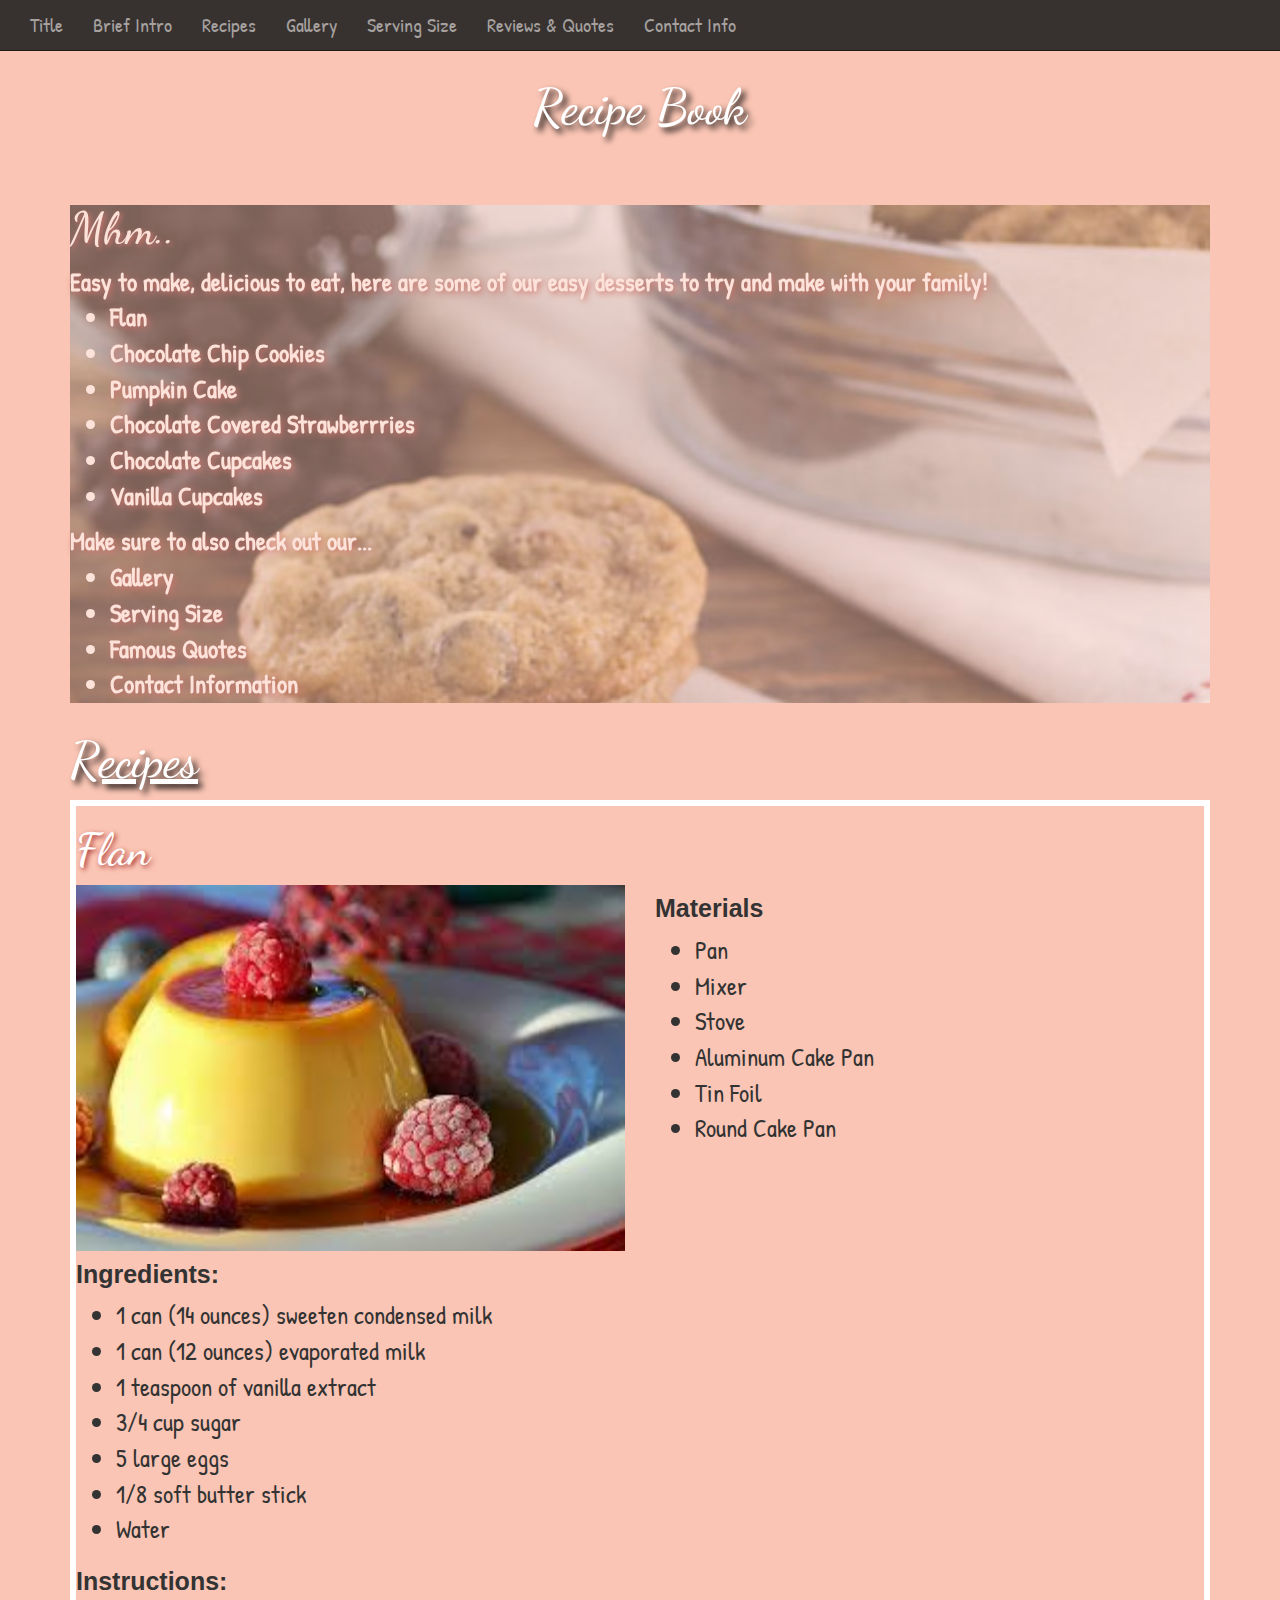
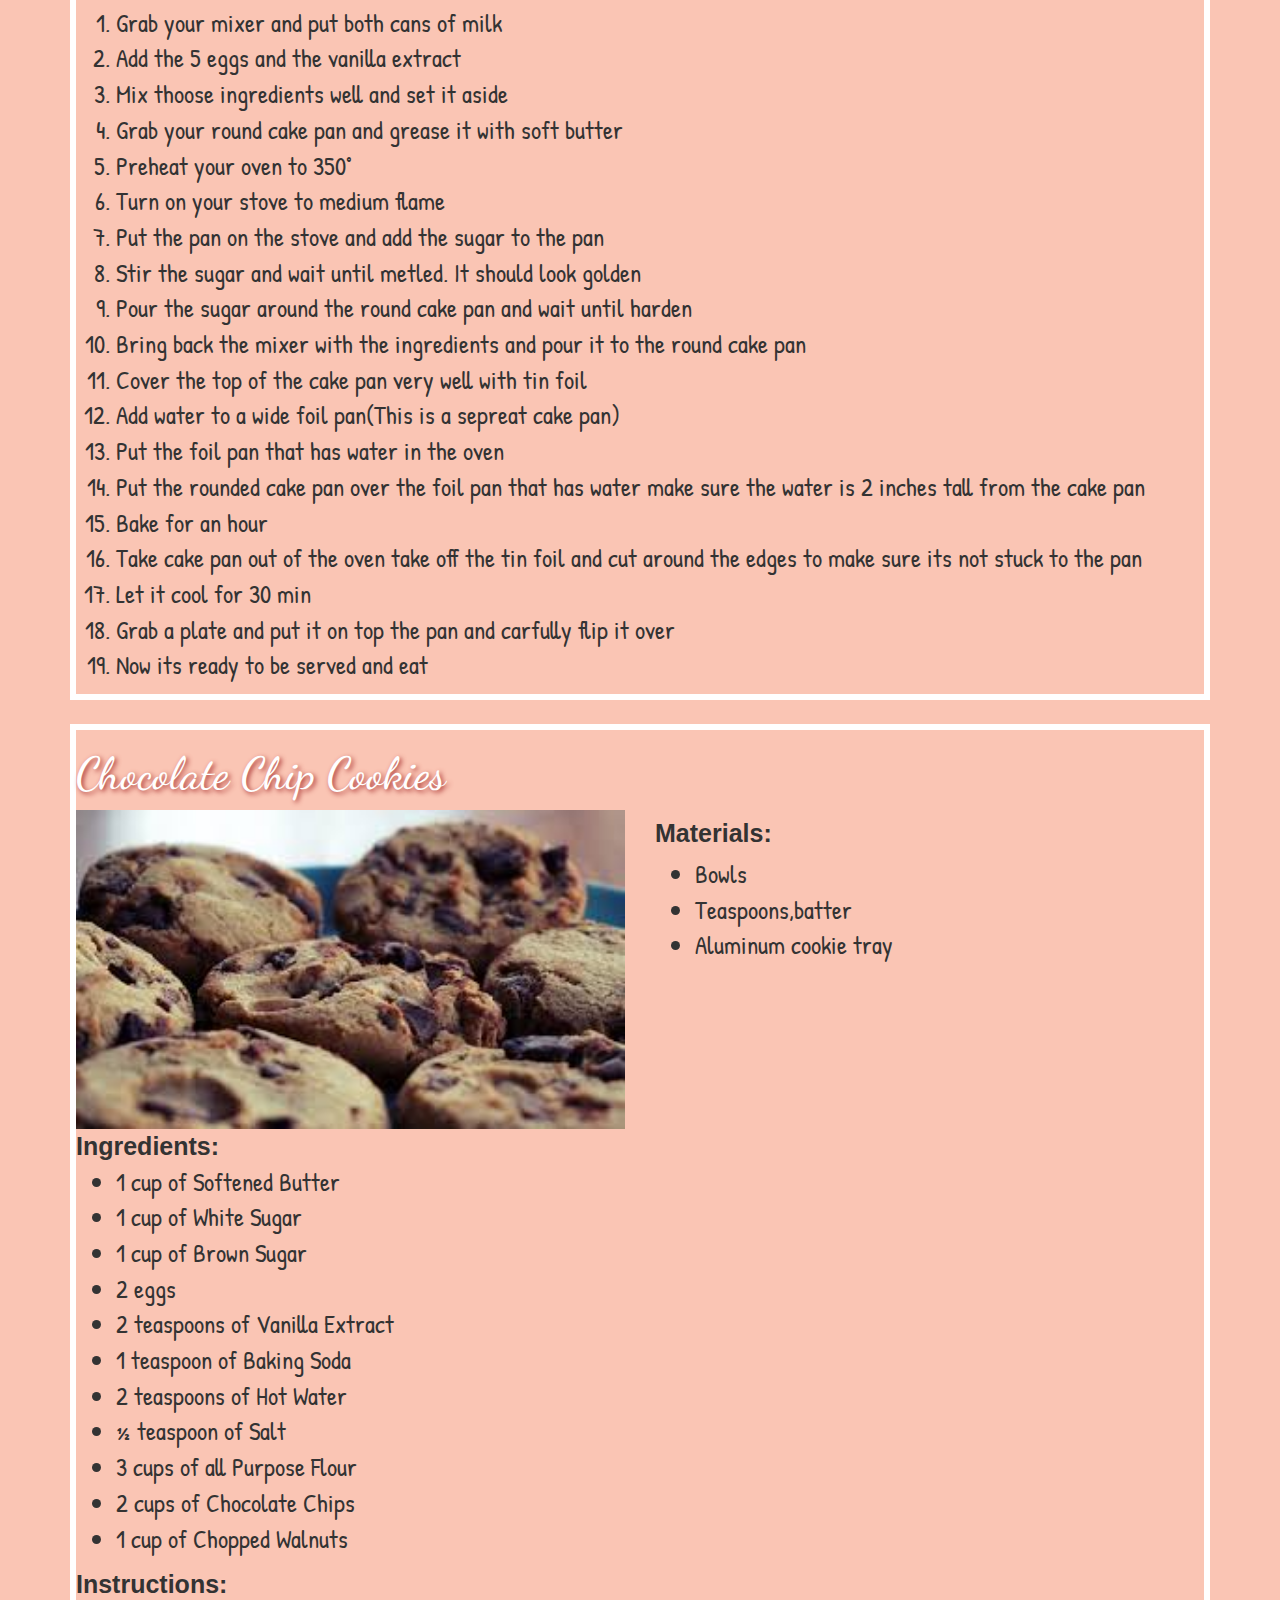
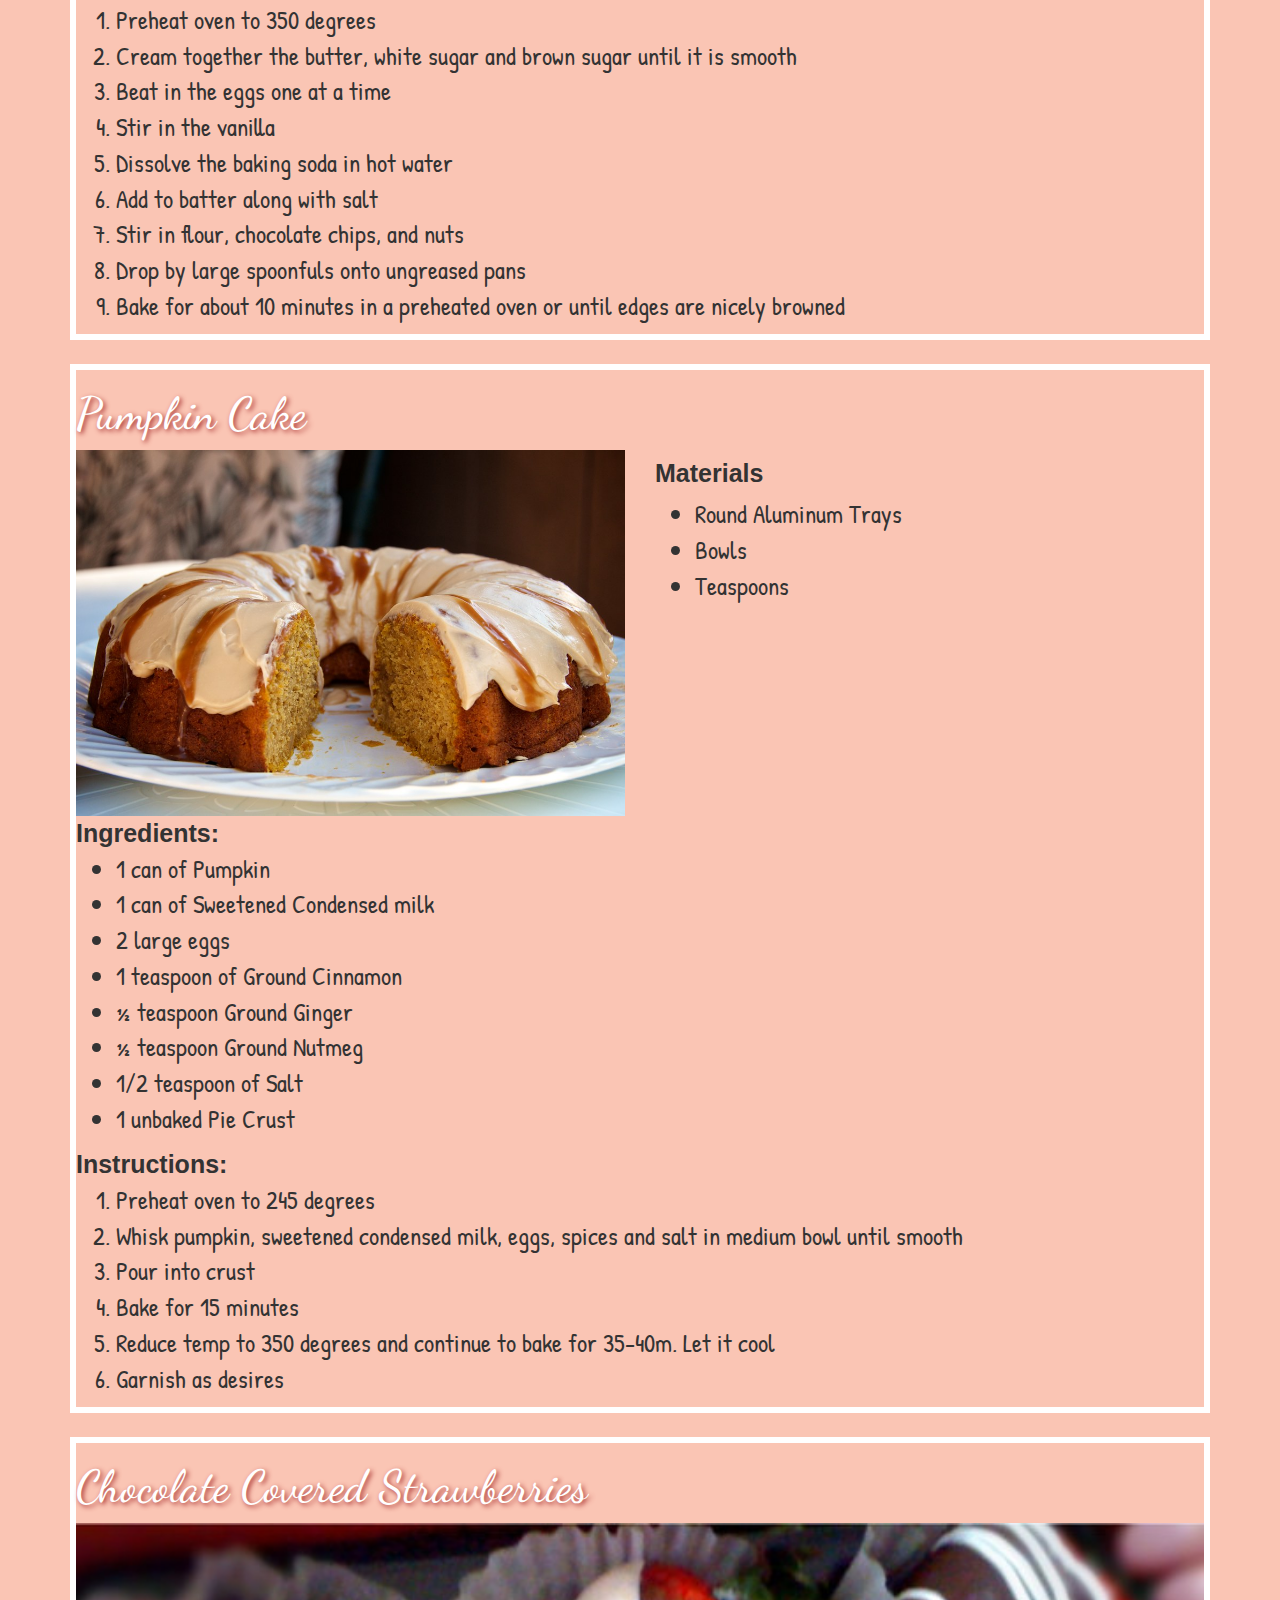
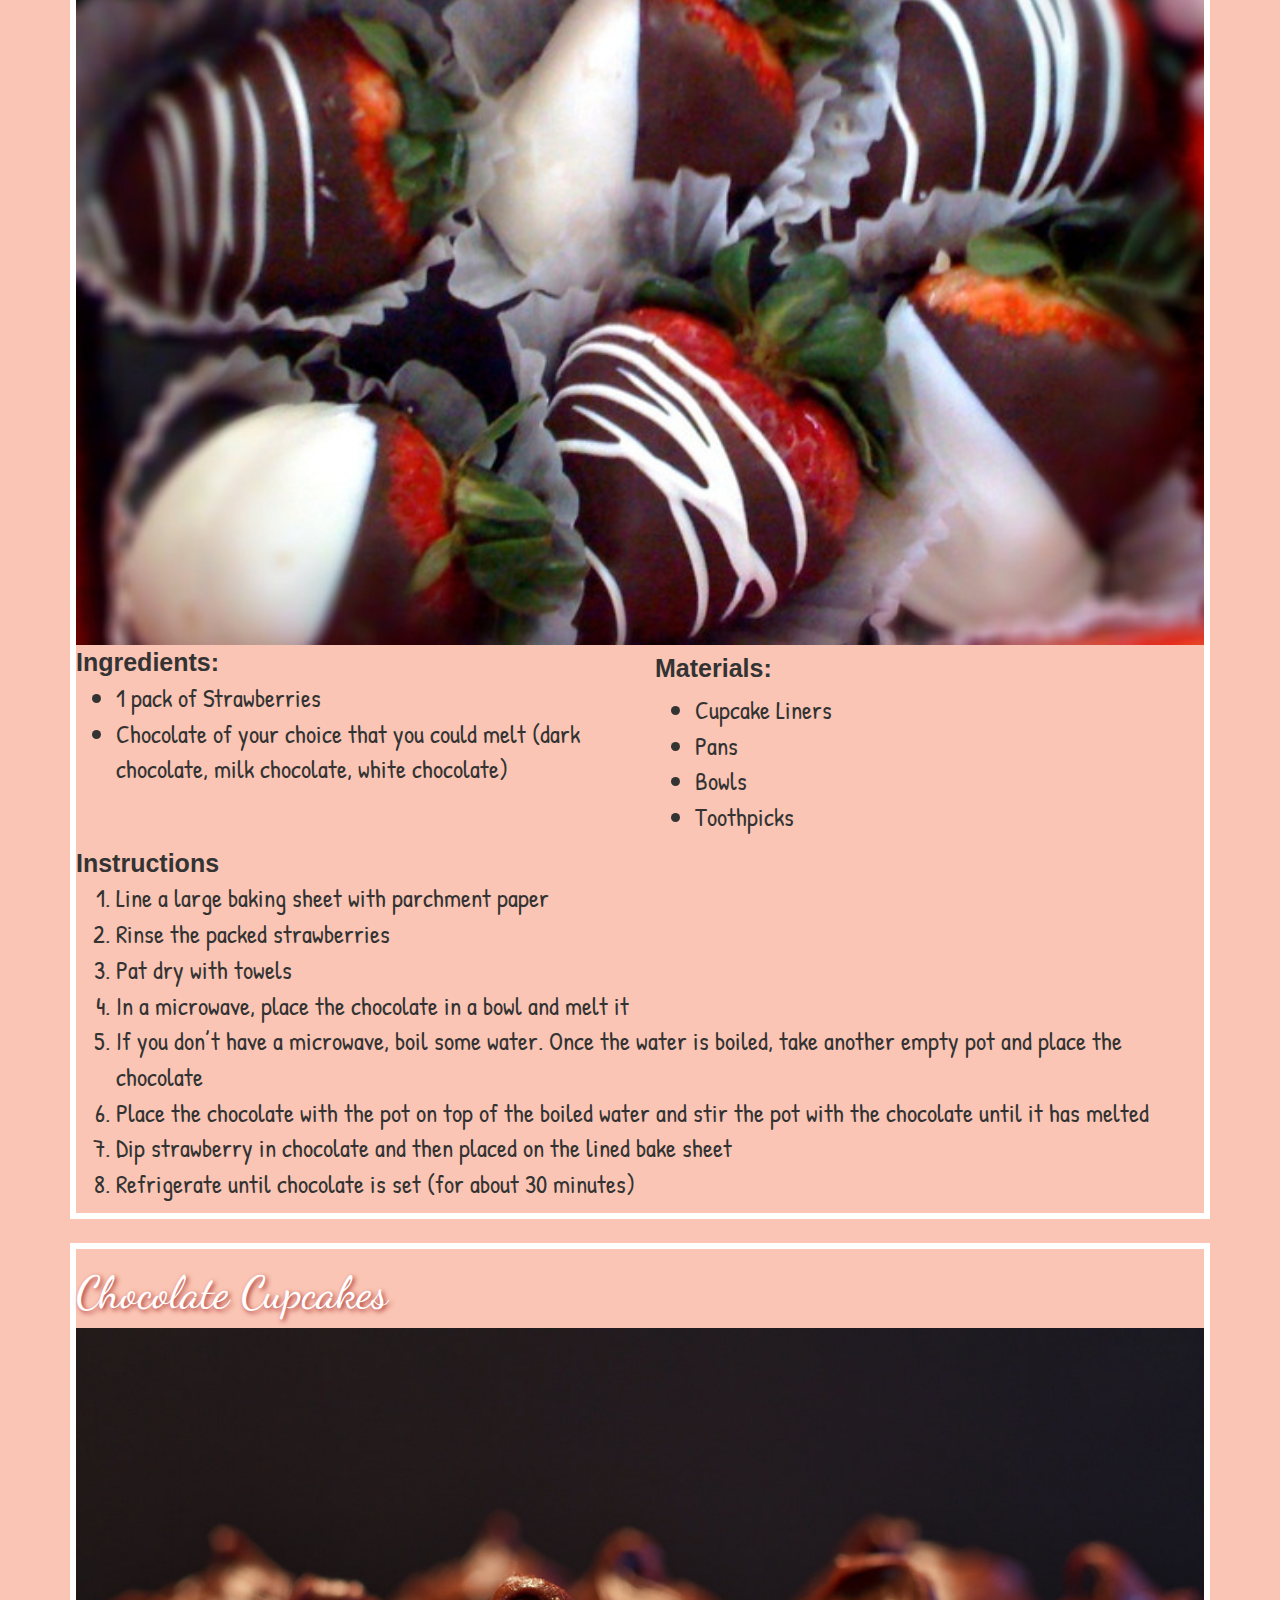
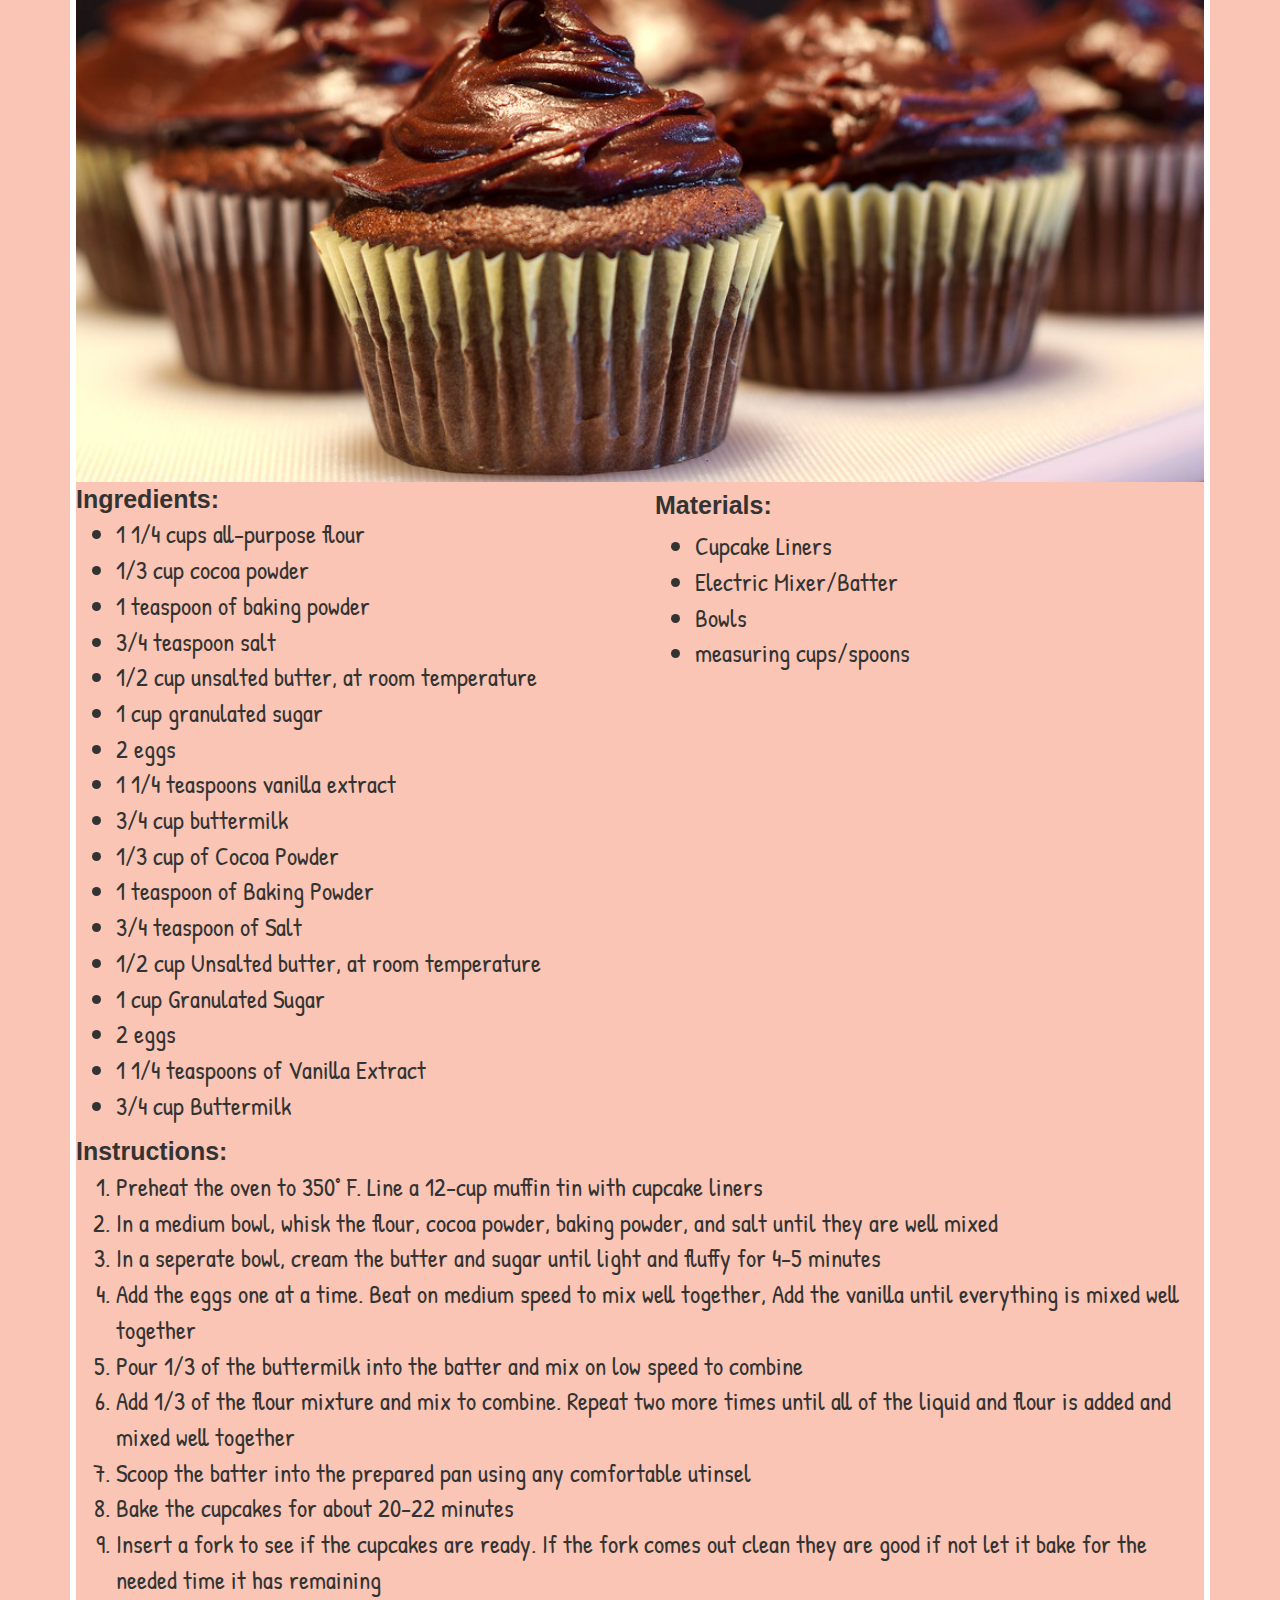
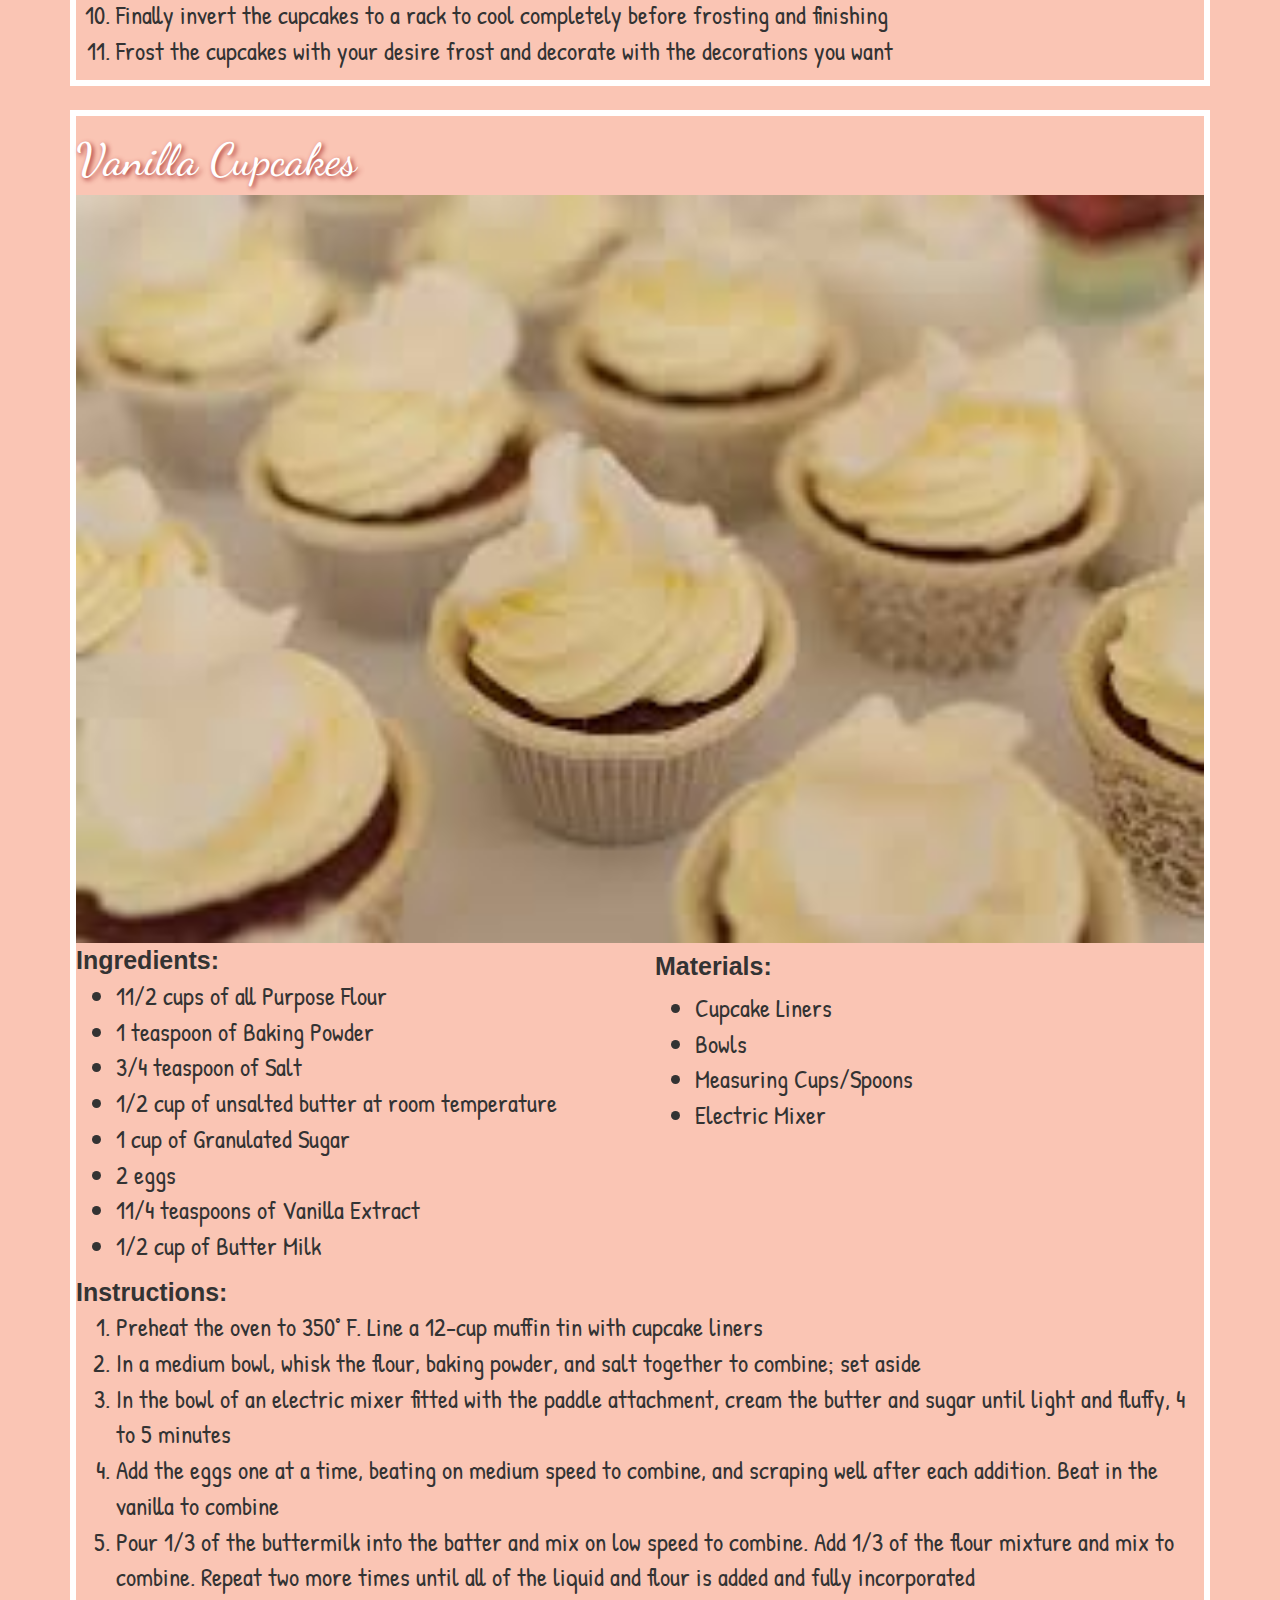
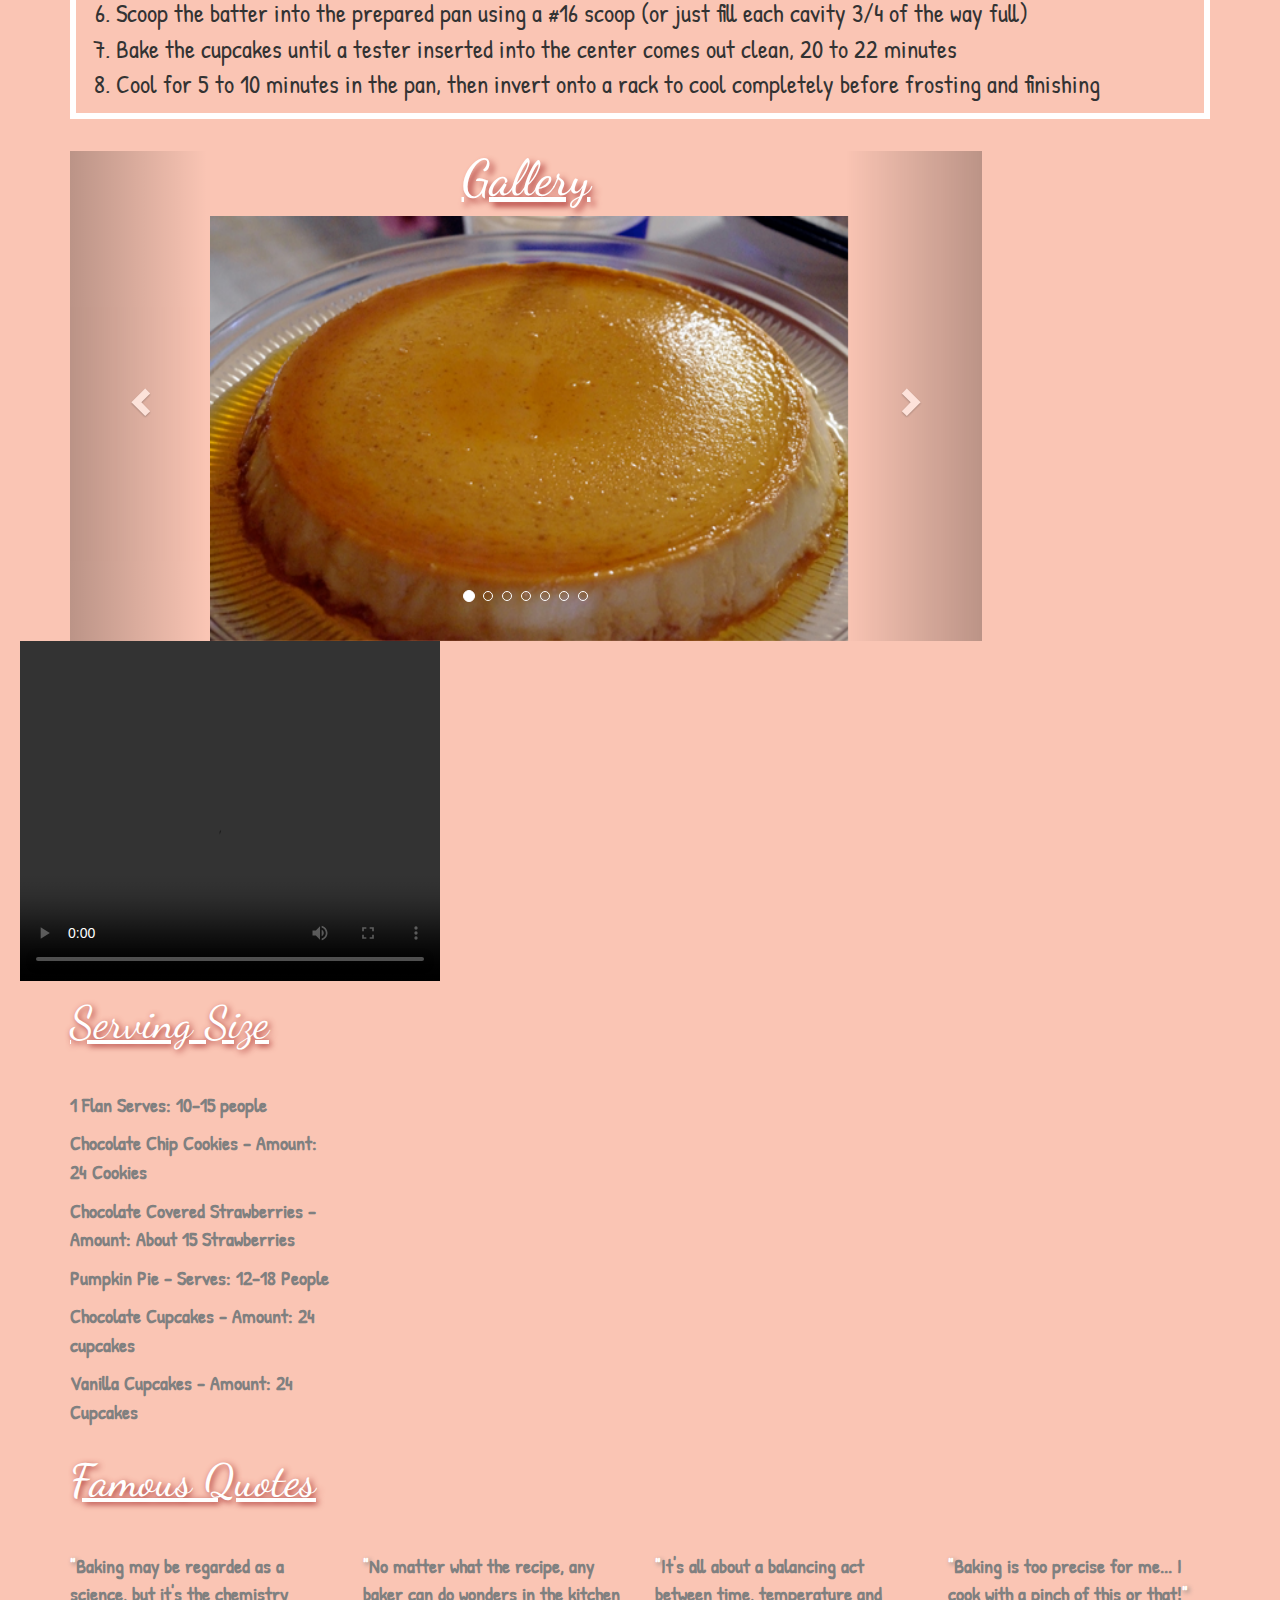
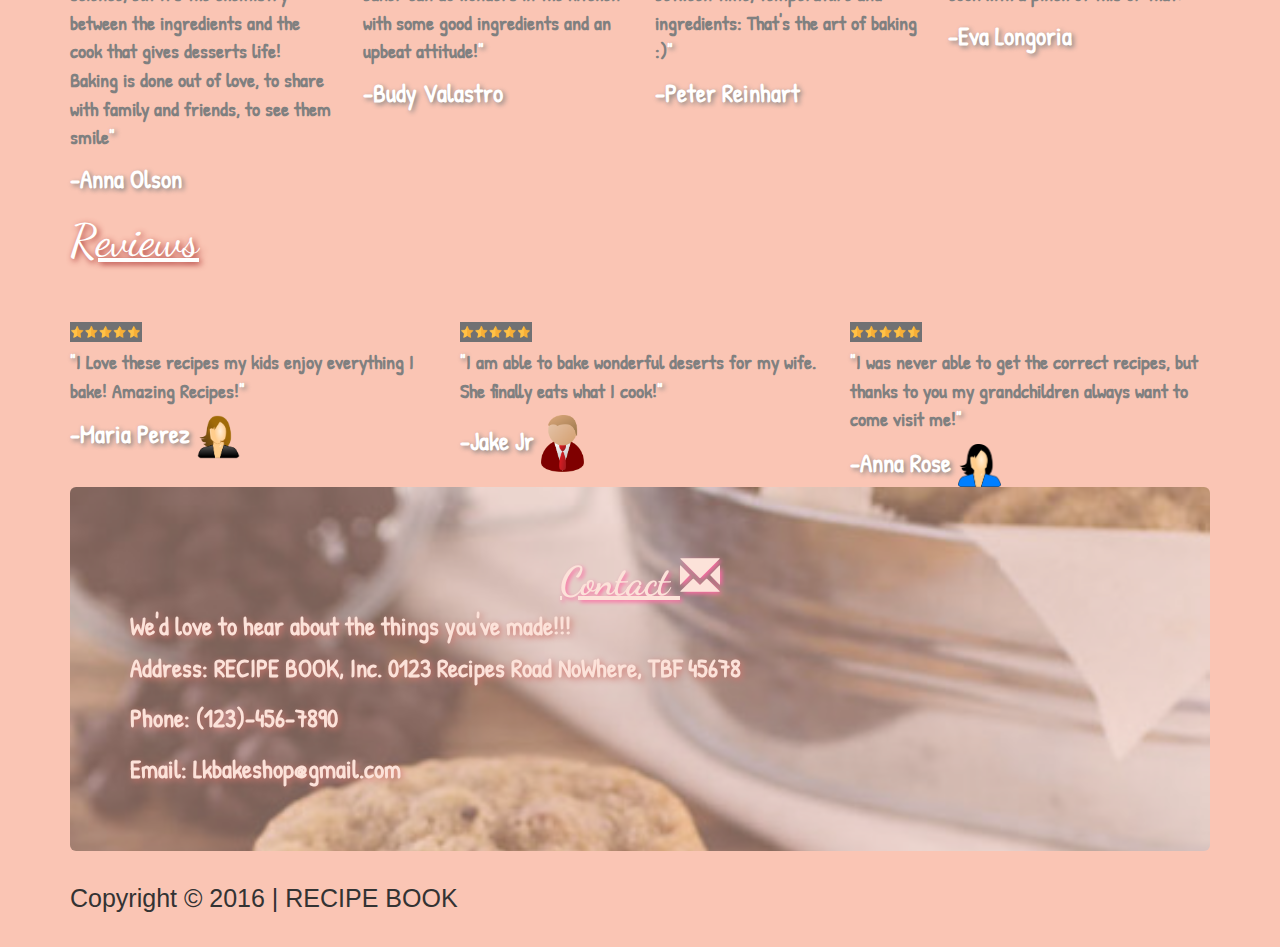
==== commit 86e08937: "add video" ====
--- a/index.html
+++ b/index.html
@@ -482,7 +482,10 @@
         </div>
     </div>
 
-
+<video width="420" height="340" controls>
+  <source src="pumpkin.mov" type="video/mp4">
+  <source src="movie.ogg" type="video/ogg">
+</video>
 
     <div class="container">
         <div id="serving">
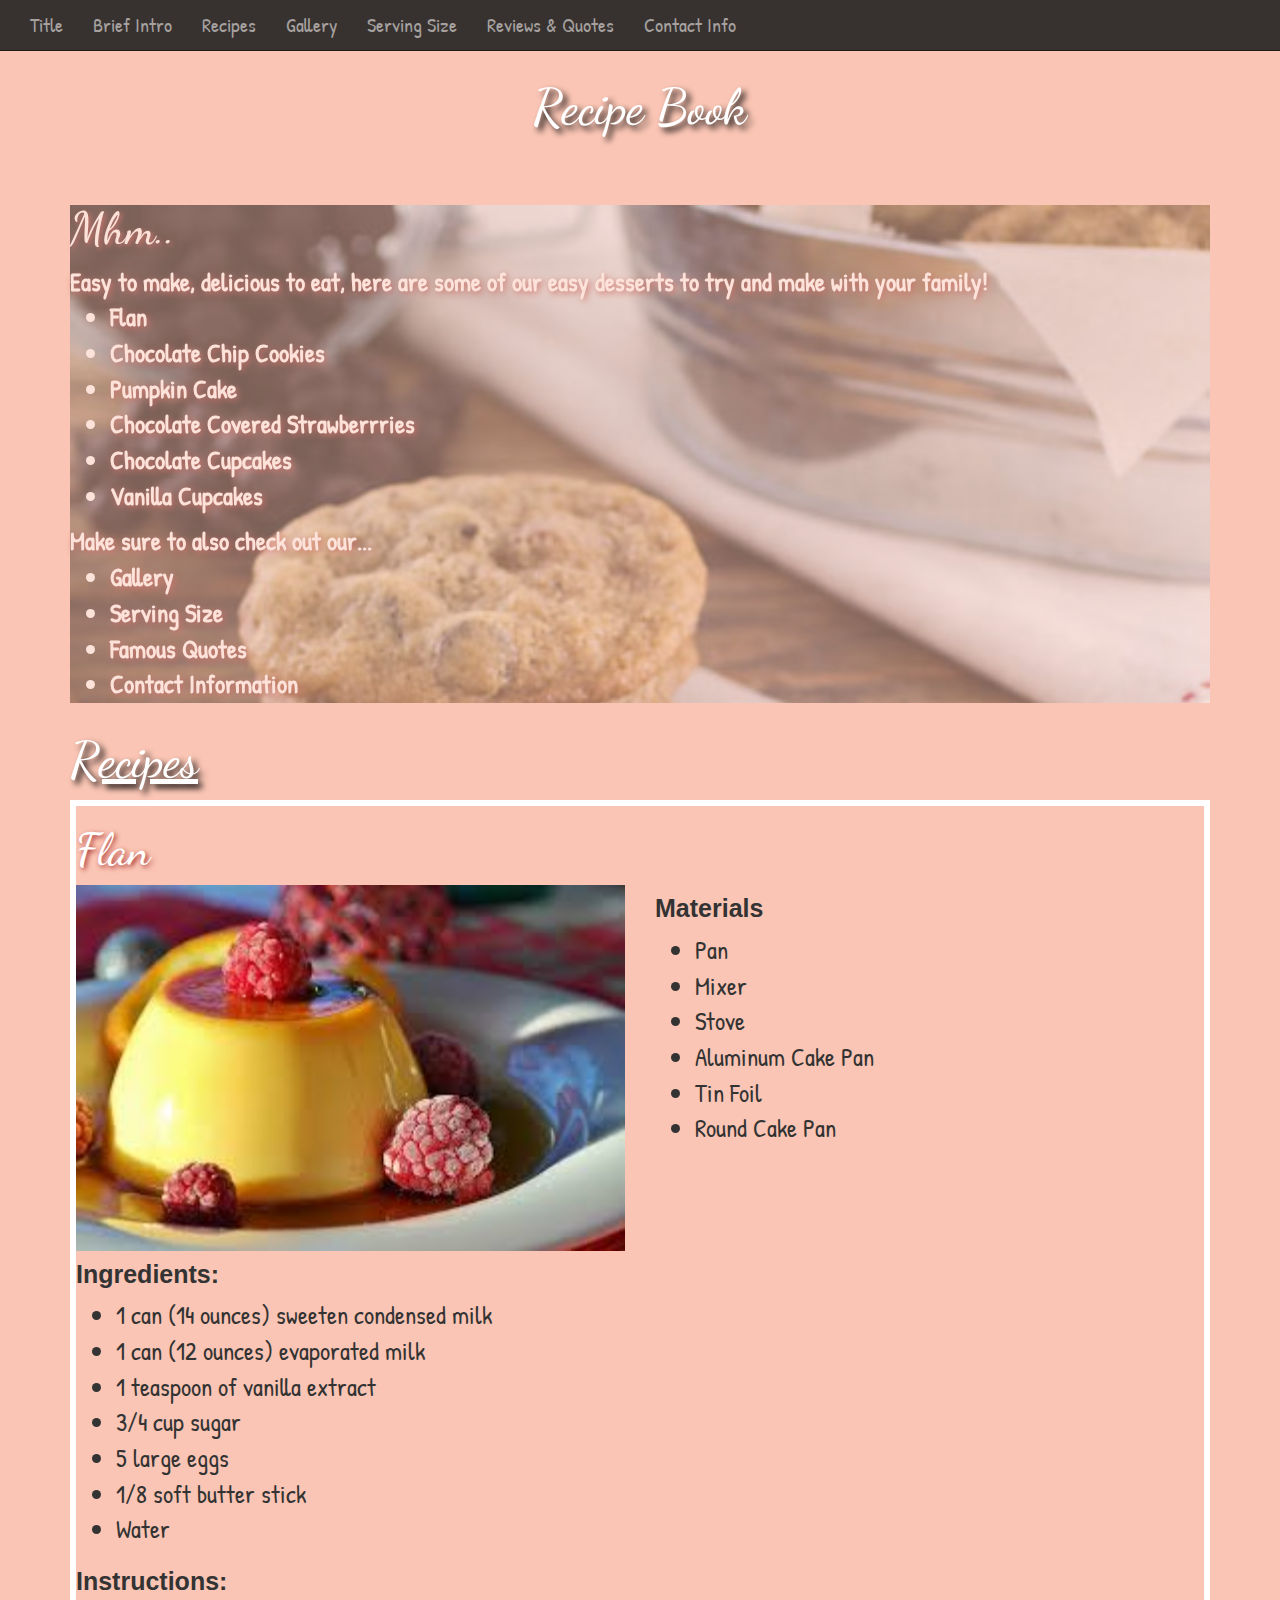
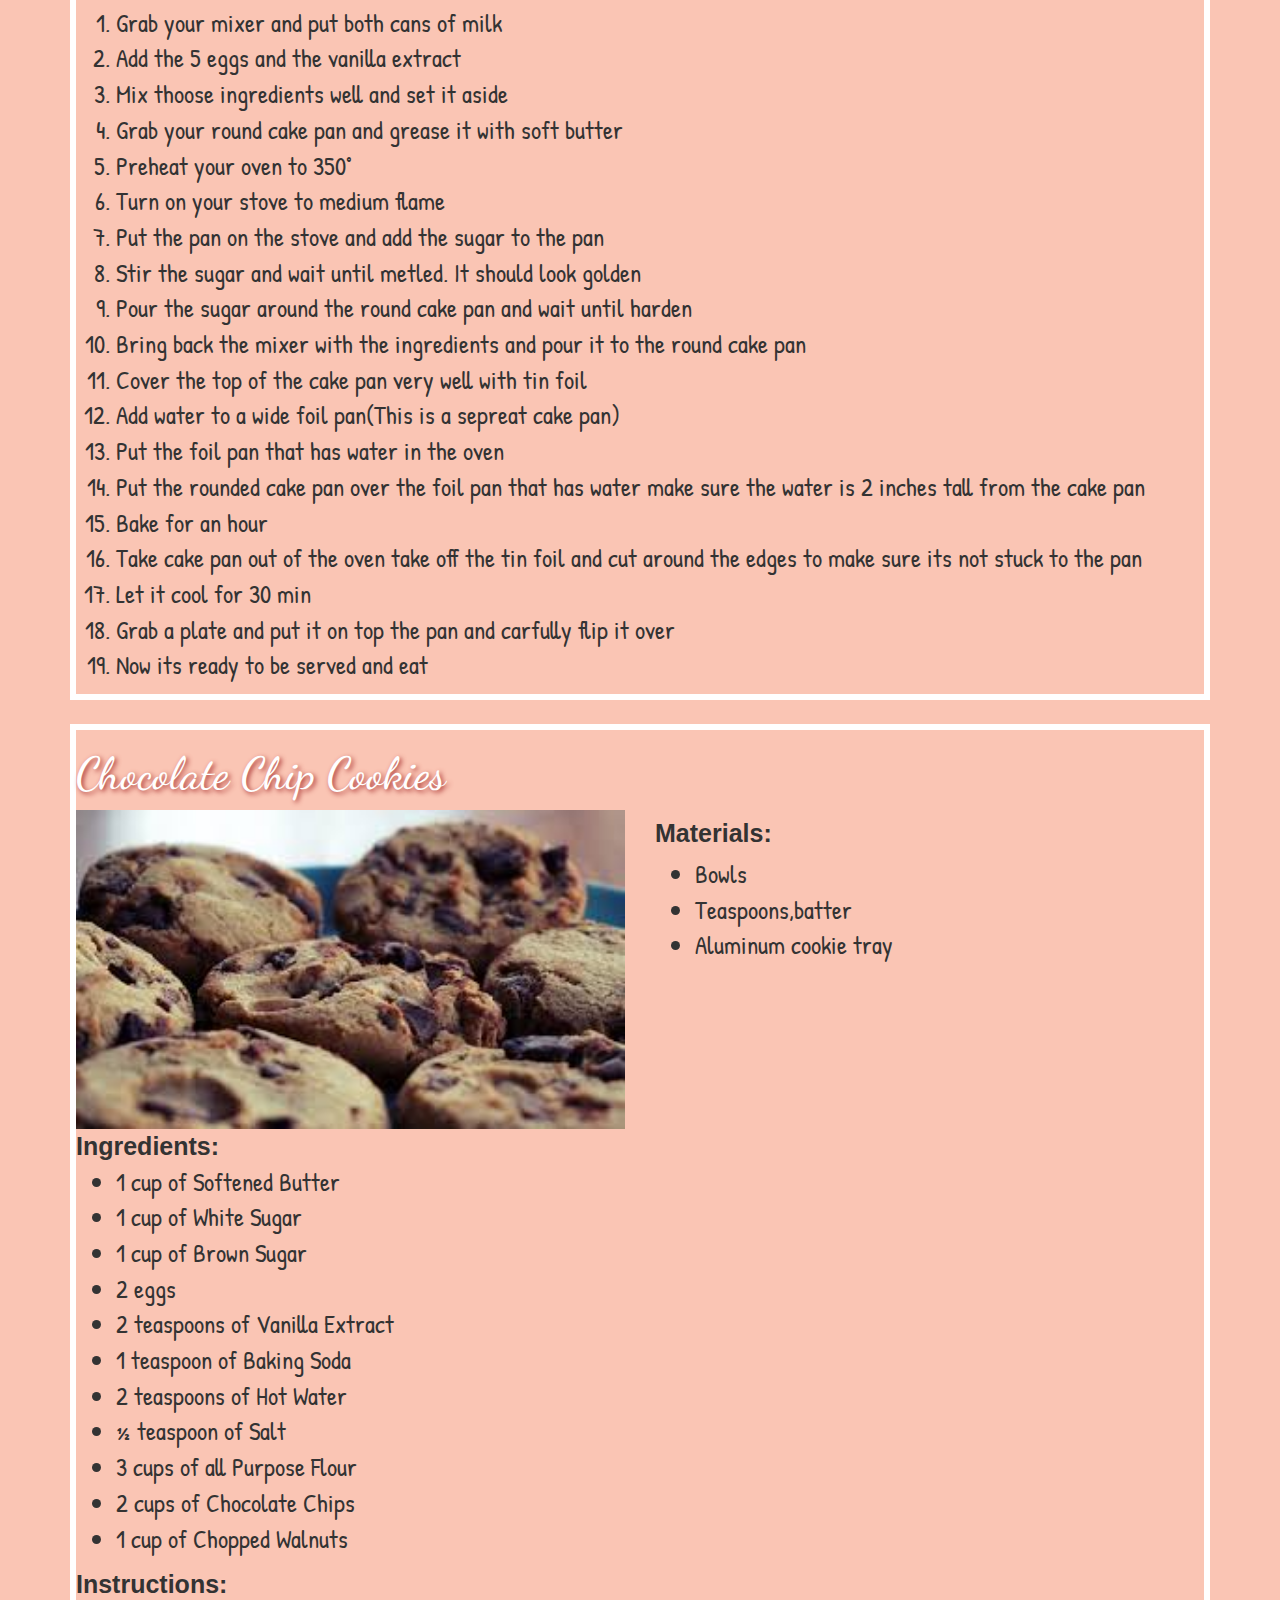
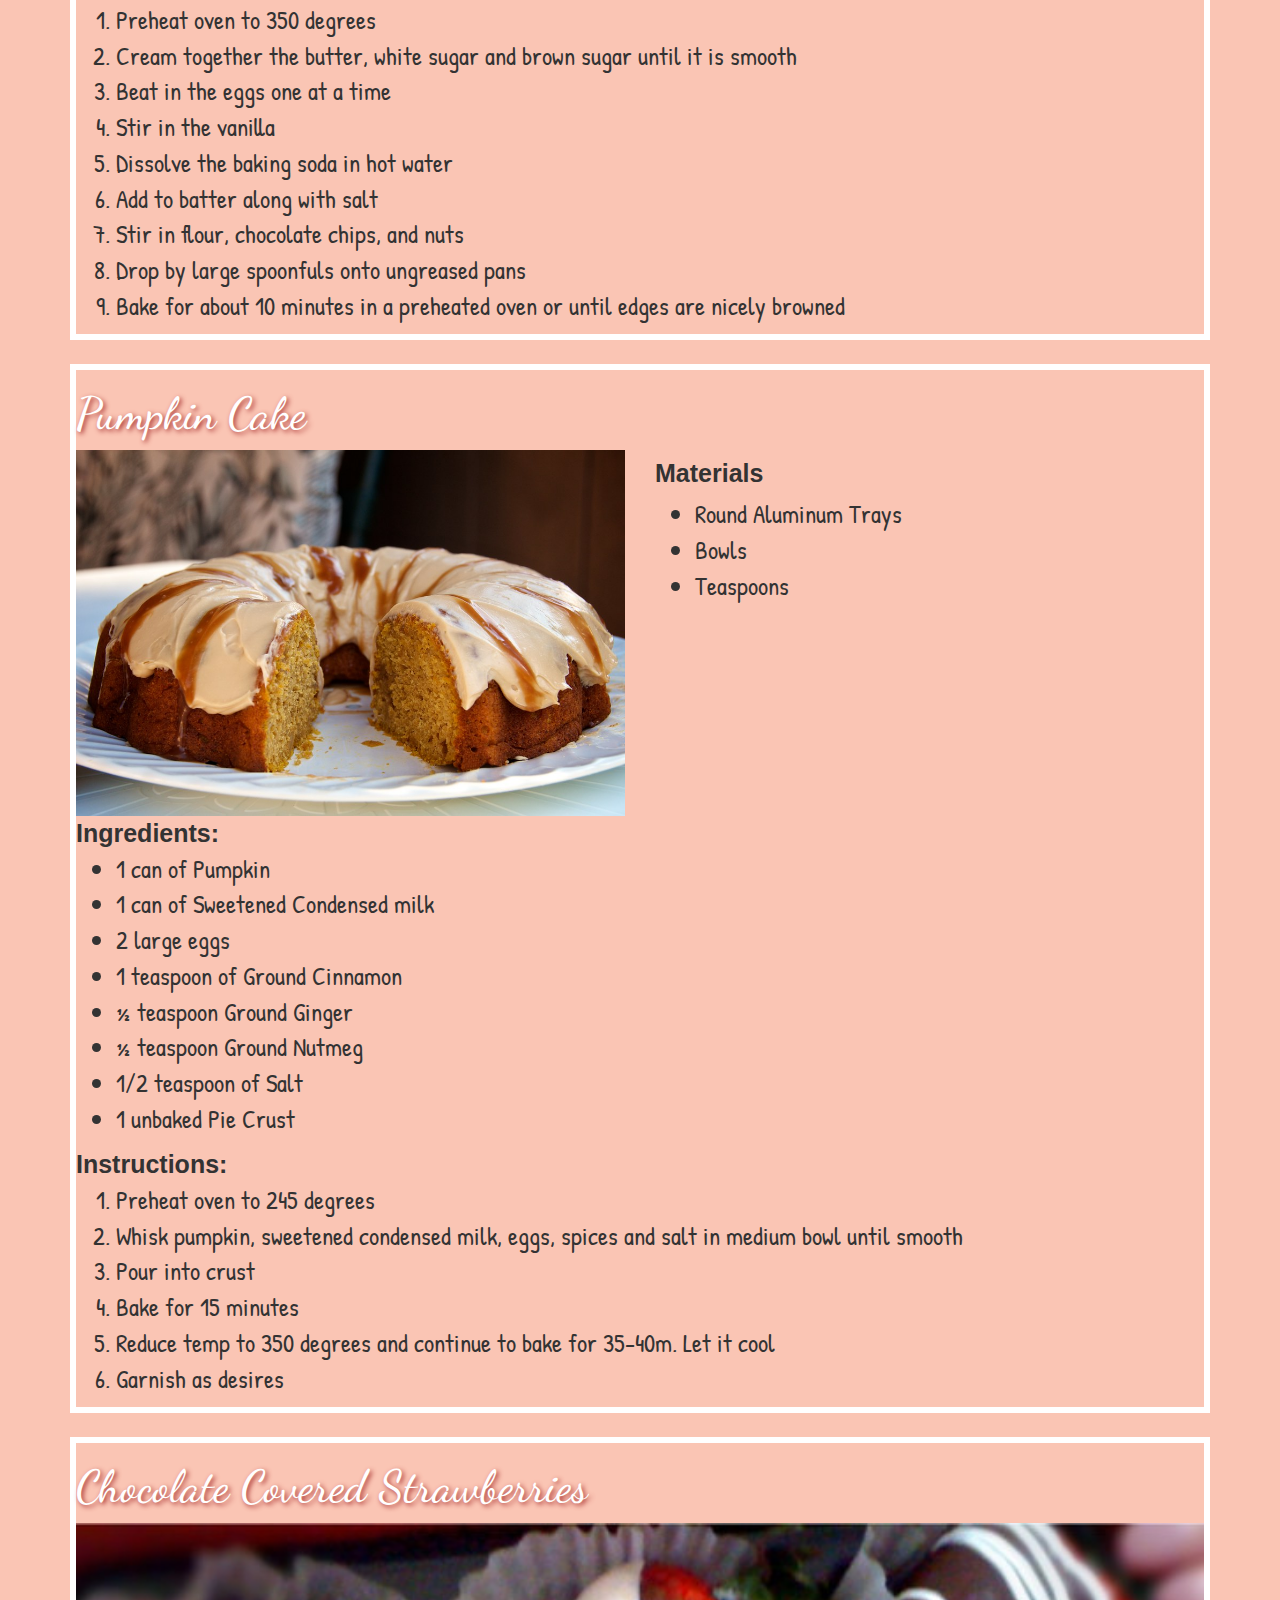
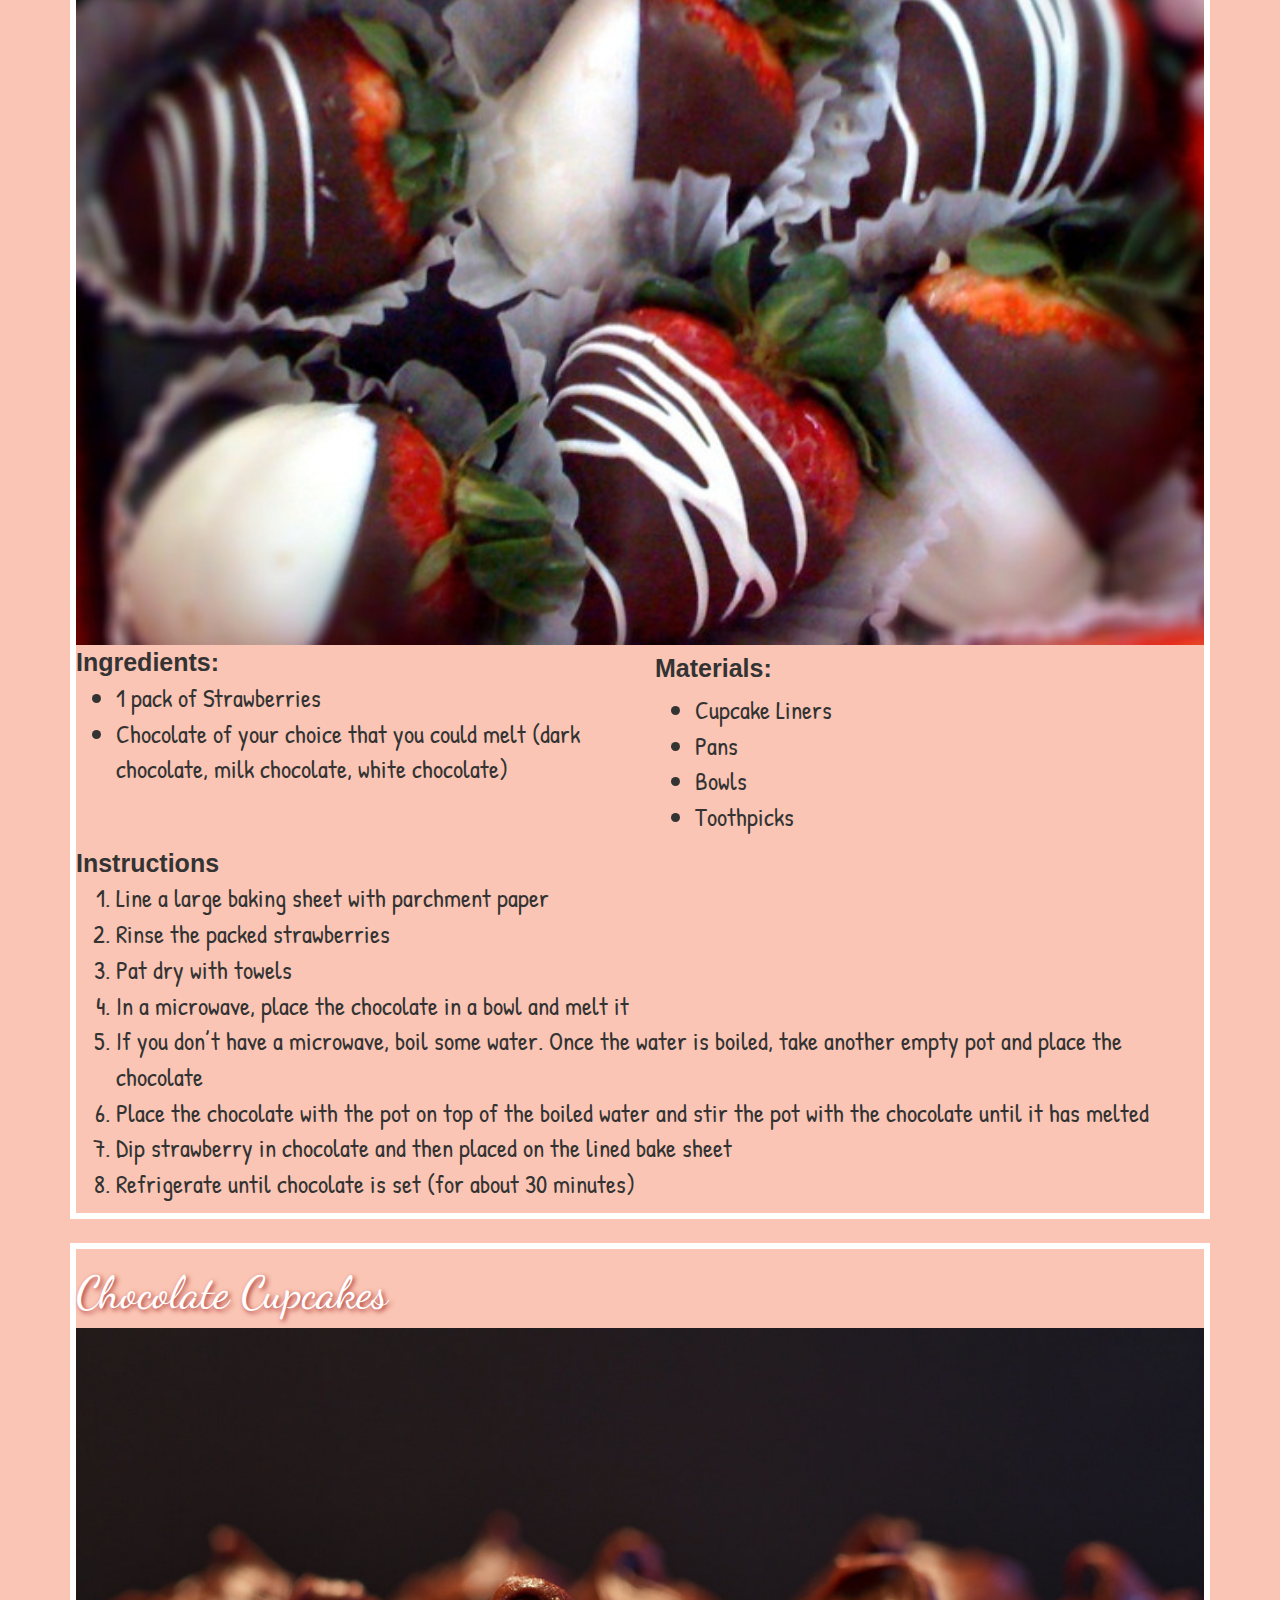
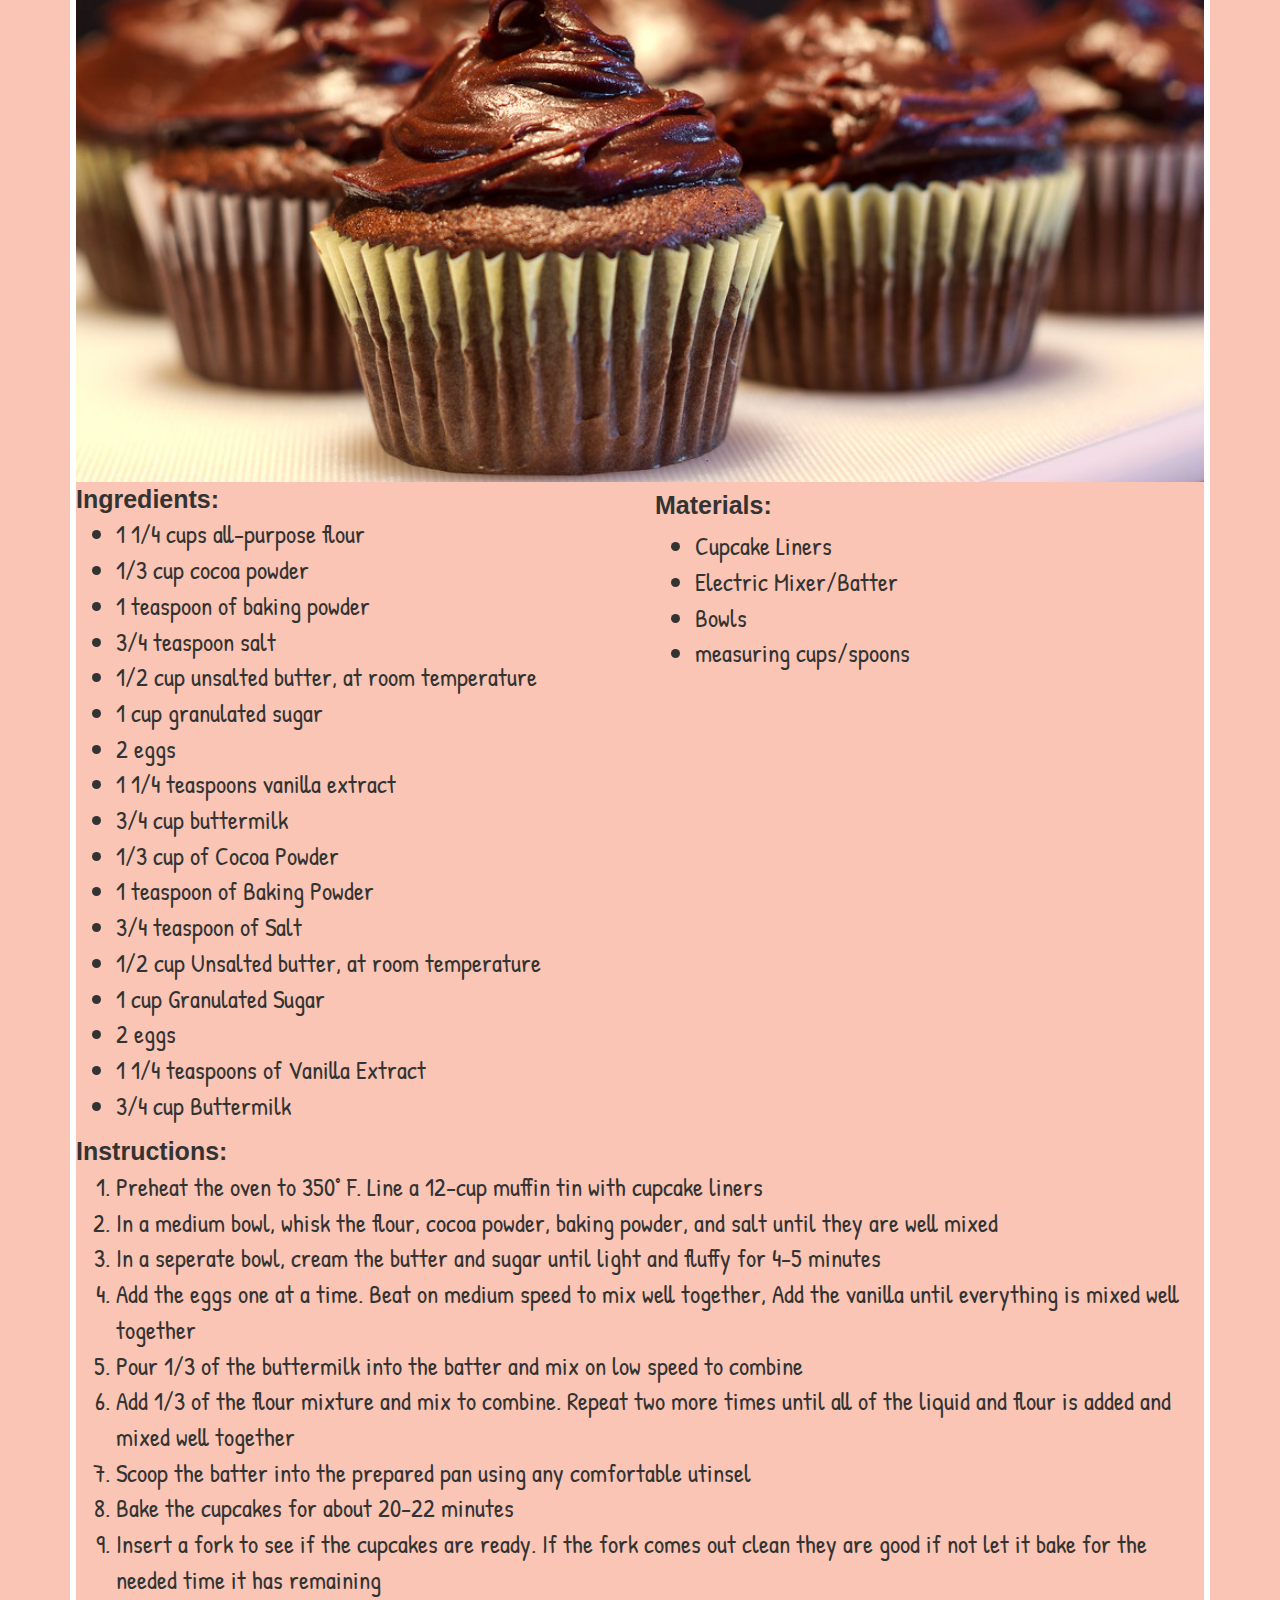
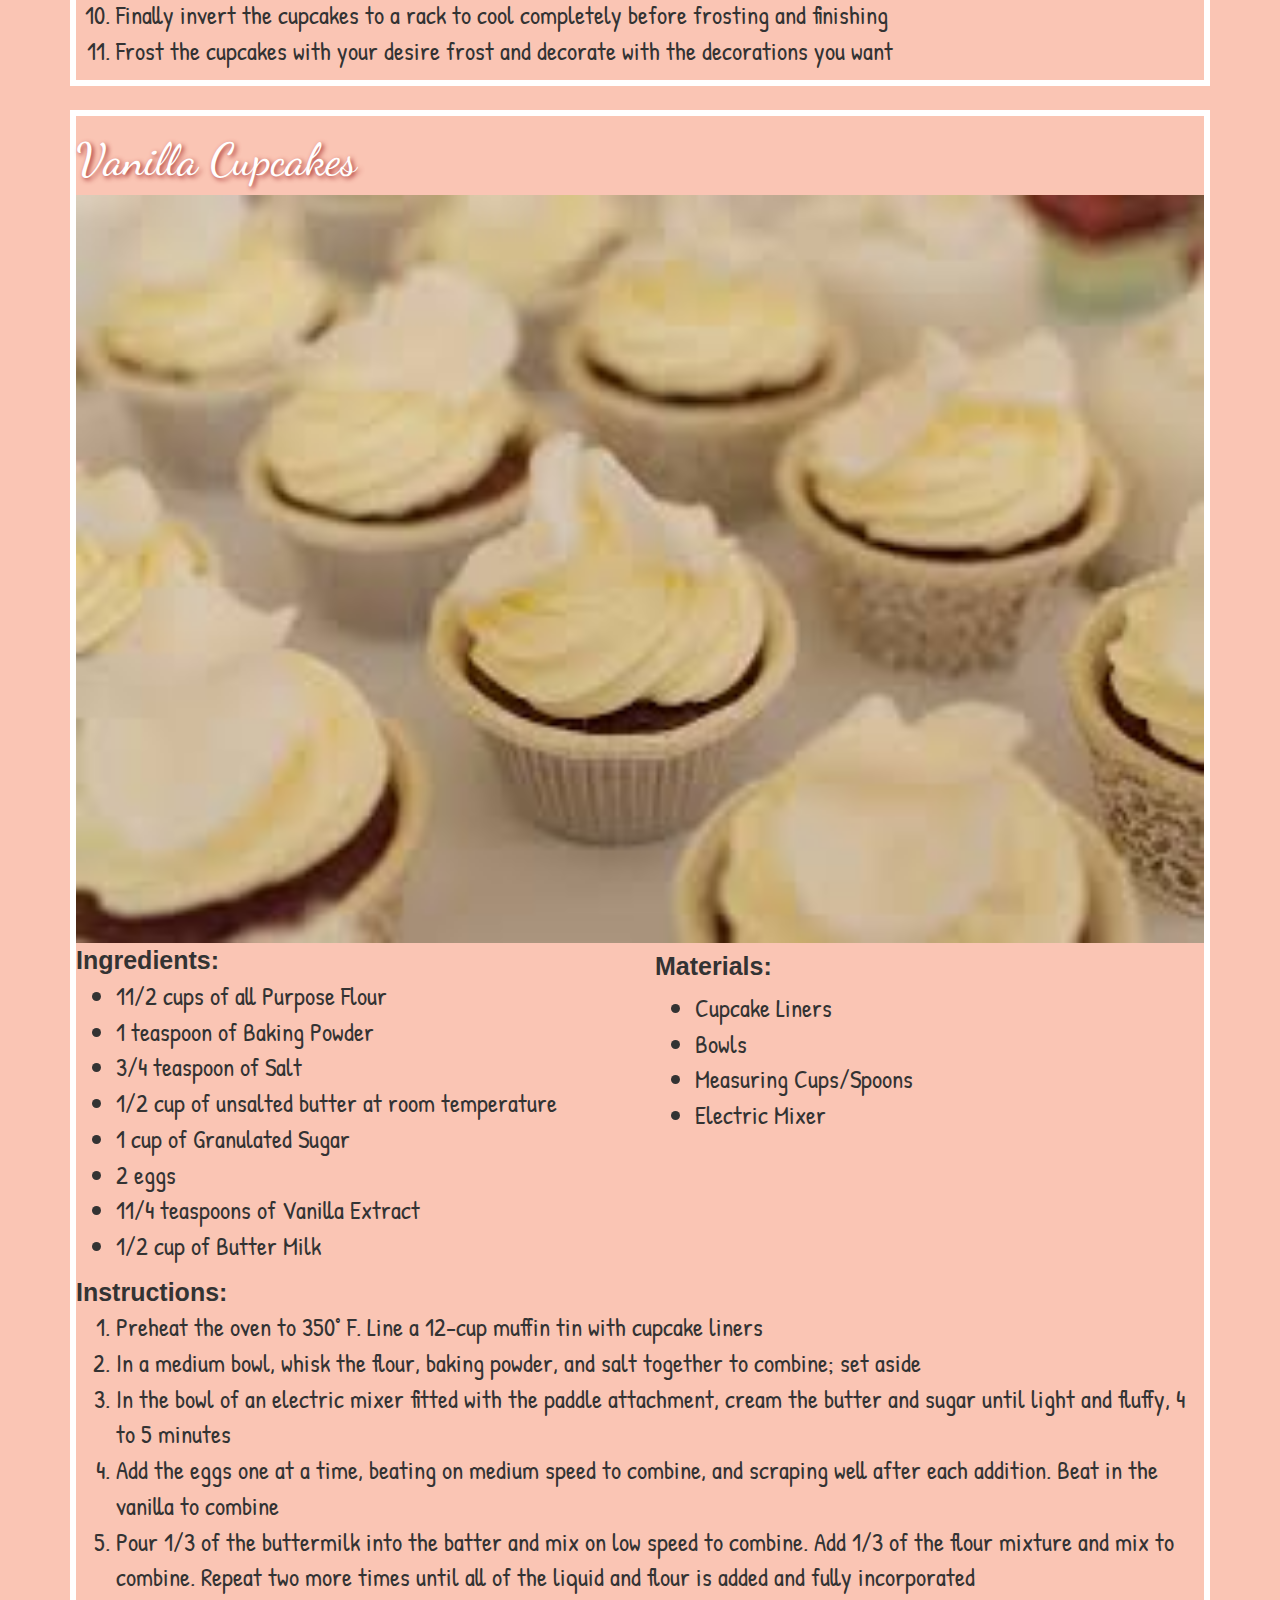
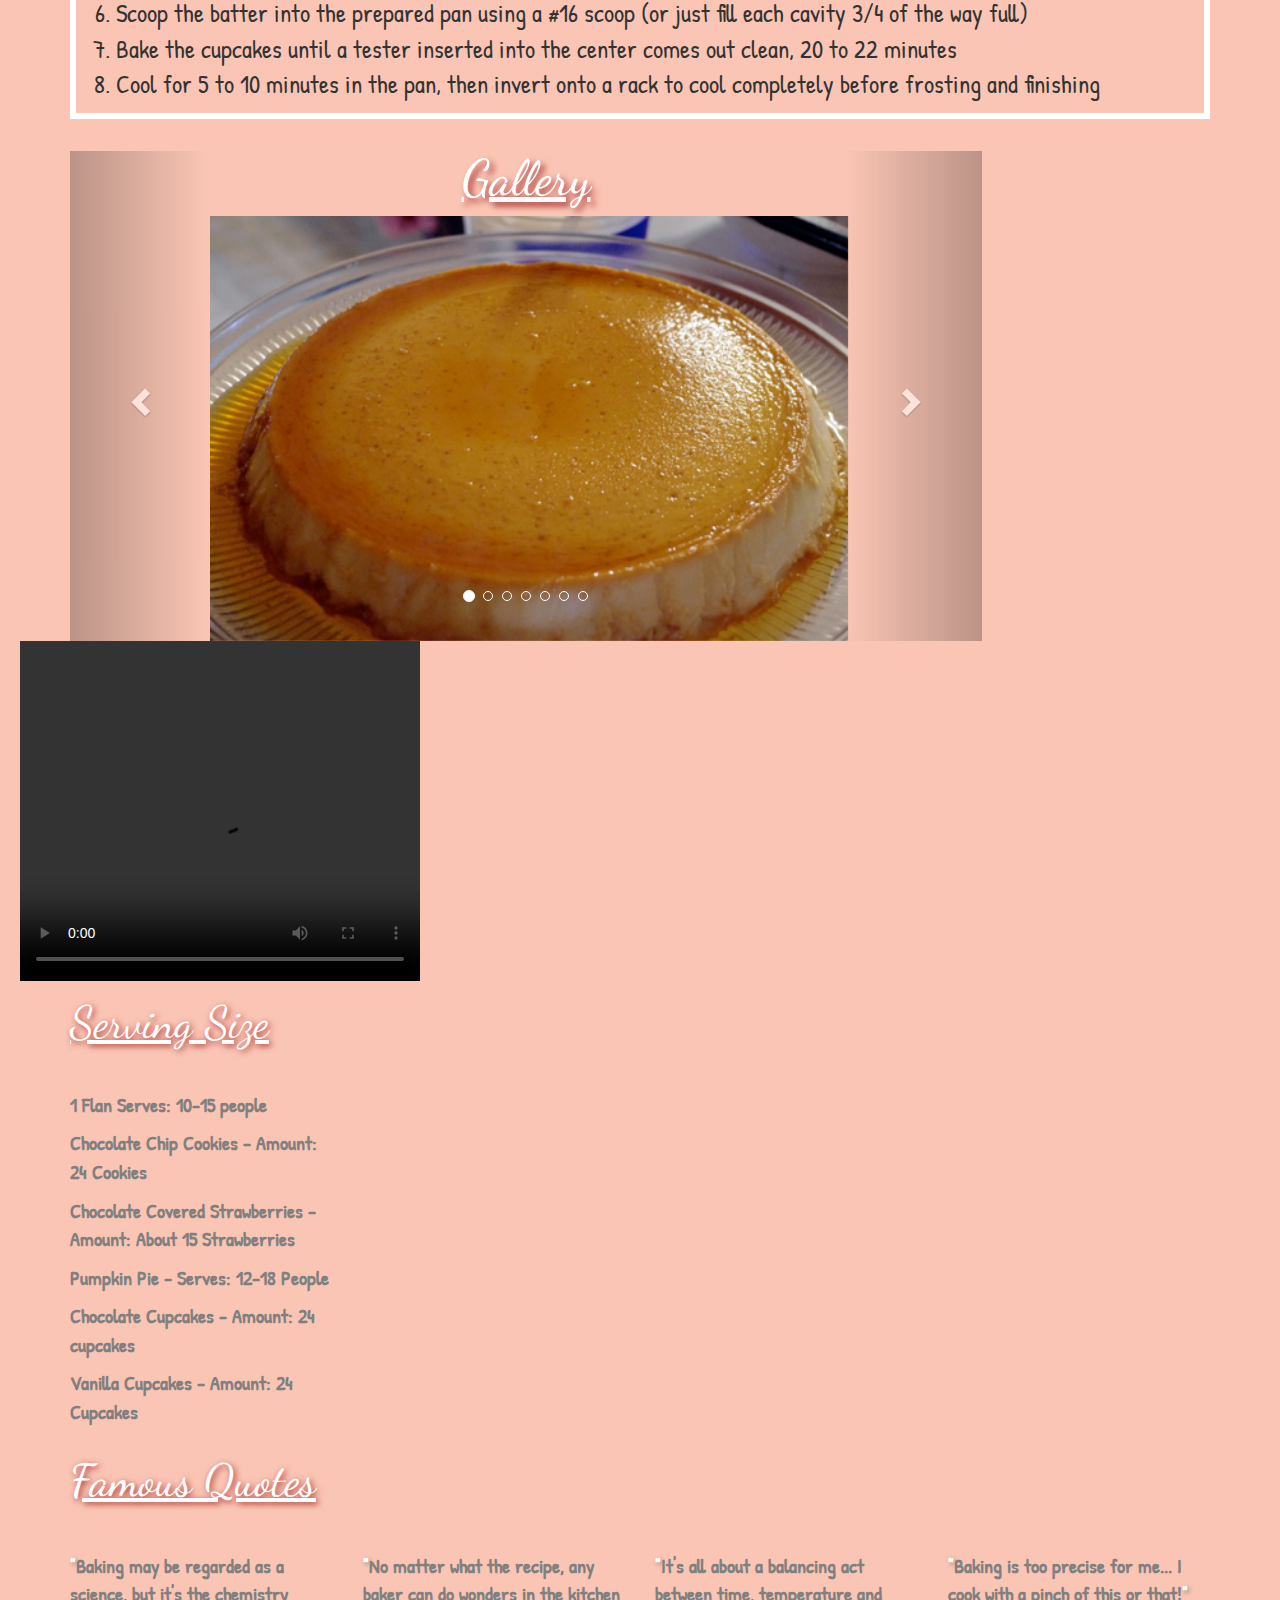
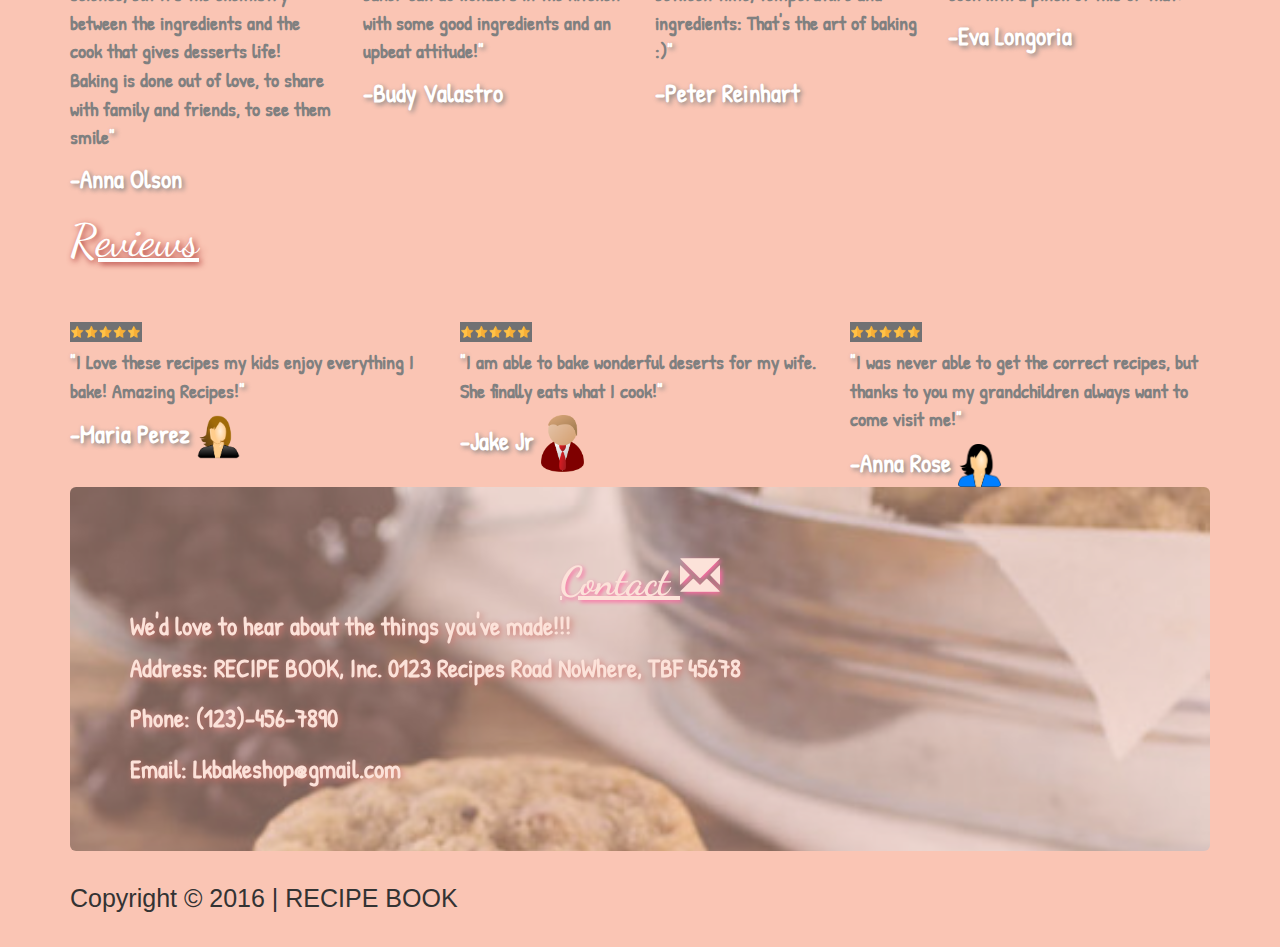
==== commit c464768e: "fix merge conflict" ====
--- a/index.html
+++ b/index.html
@@ -175,7 +175,7 @@
             <h3> Chocolate Chip Cookies</h3>
             <div class="row">
                 <div class="col-sm-6">
-                      <img src="c2.jpeg" width= "250" />
+                      <img src="cookies.jpeg" width= "200" />
 
                     <h7><strong>Ingredients:</strong></h7>
                     <ul>
@@ -268,9 +268,8 @@
     <div class="container">
         <div class="strawberries">
             <h3>Chocolate Covered Strawberries</h3>
-             <img src="strawberry2.jpg" width= "200" />
-            <div class="row">
-
+             <img src="strawberry2.jpg"  width= "200" />
+            <div class="row">
                 <div class="col-sm-6">
 
                     <h11><strong>Ingredients:</strong></h11>
@@ -482,7 +481,7 @@
         </div>
     </div>
 
-<video width="420" height="340" controls>
+<video width="400" height="340" controls>
   <source src="pumpkin.mov" type="video/mp4">
   <source src="movie.ogg" type="video/ogg">
 </video>
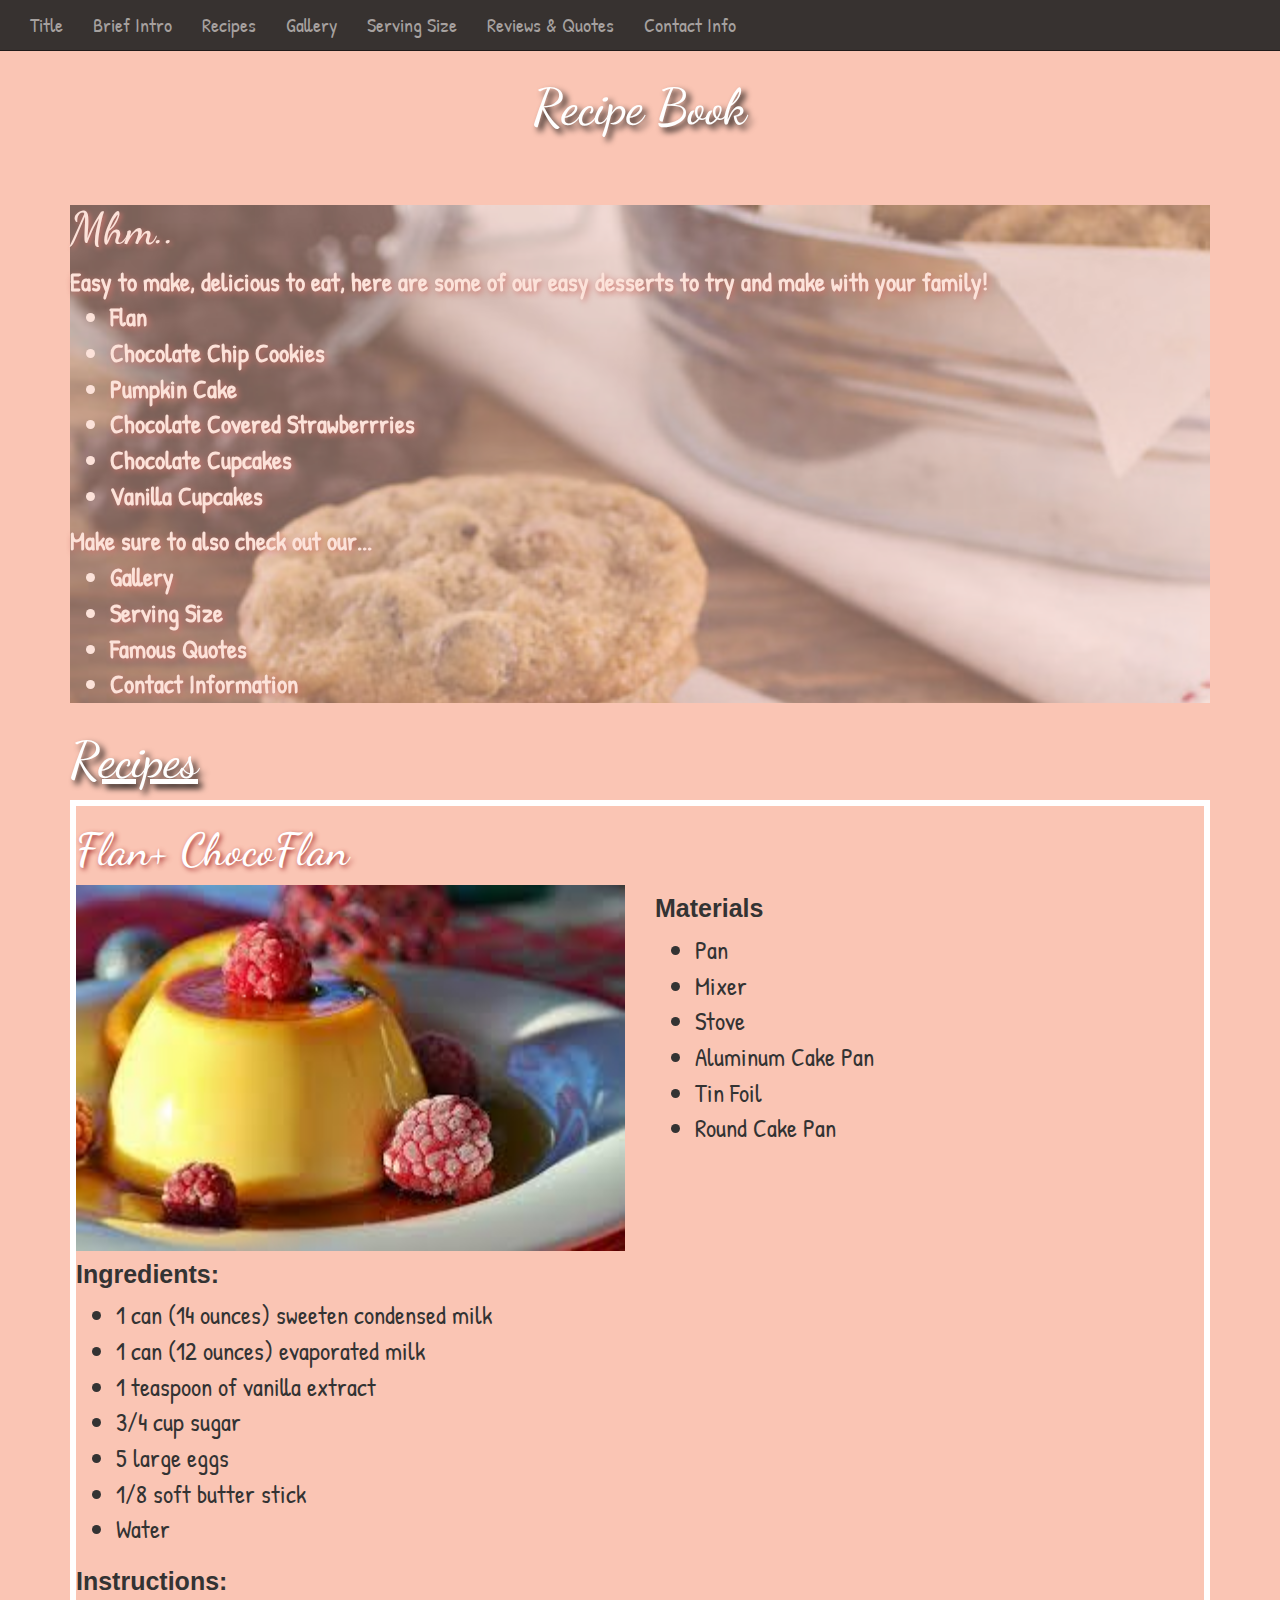
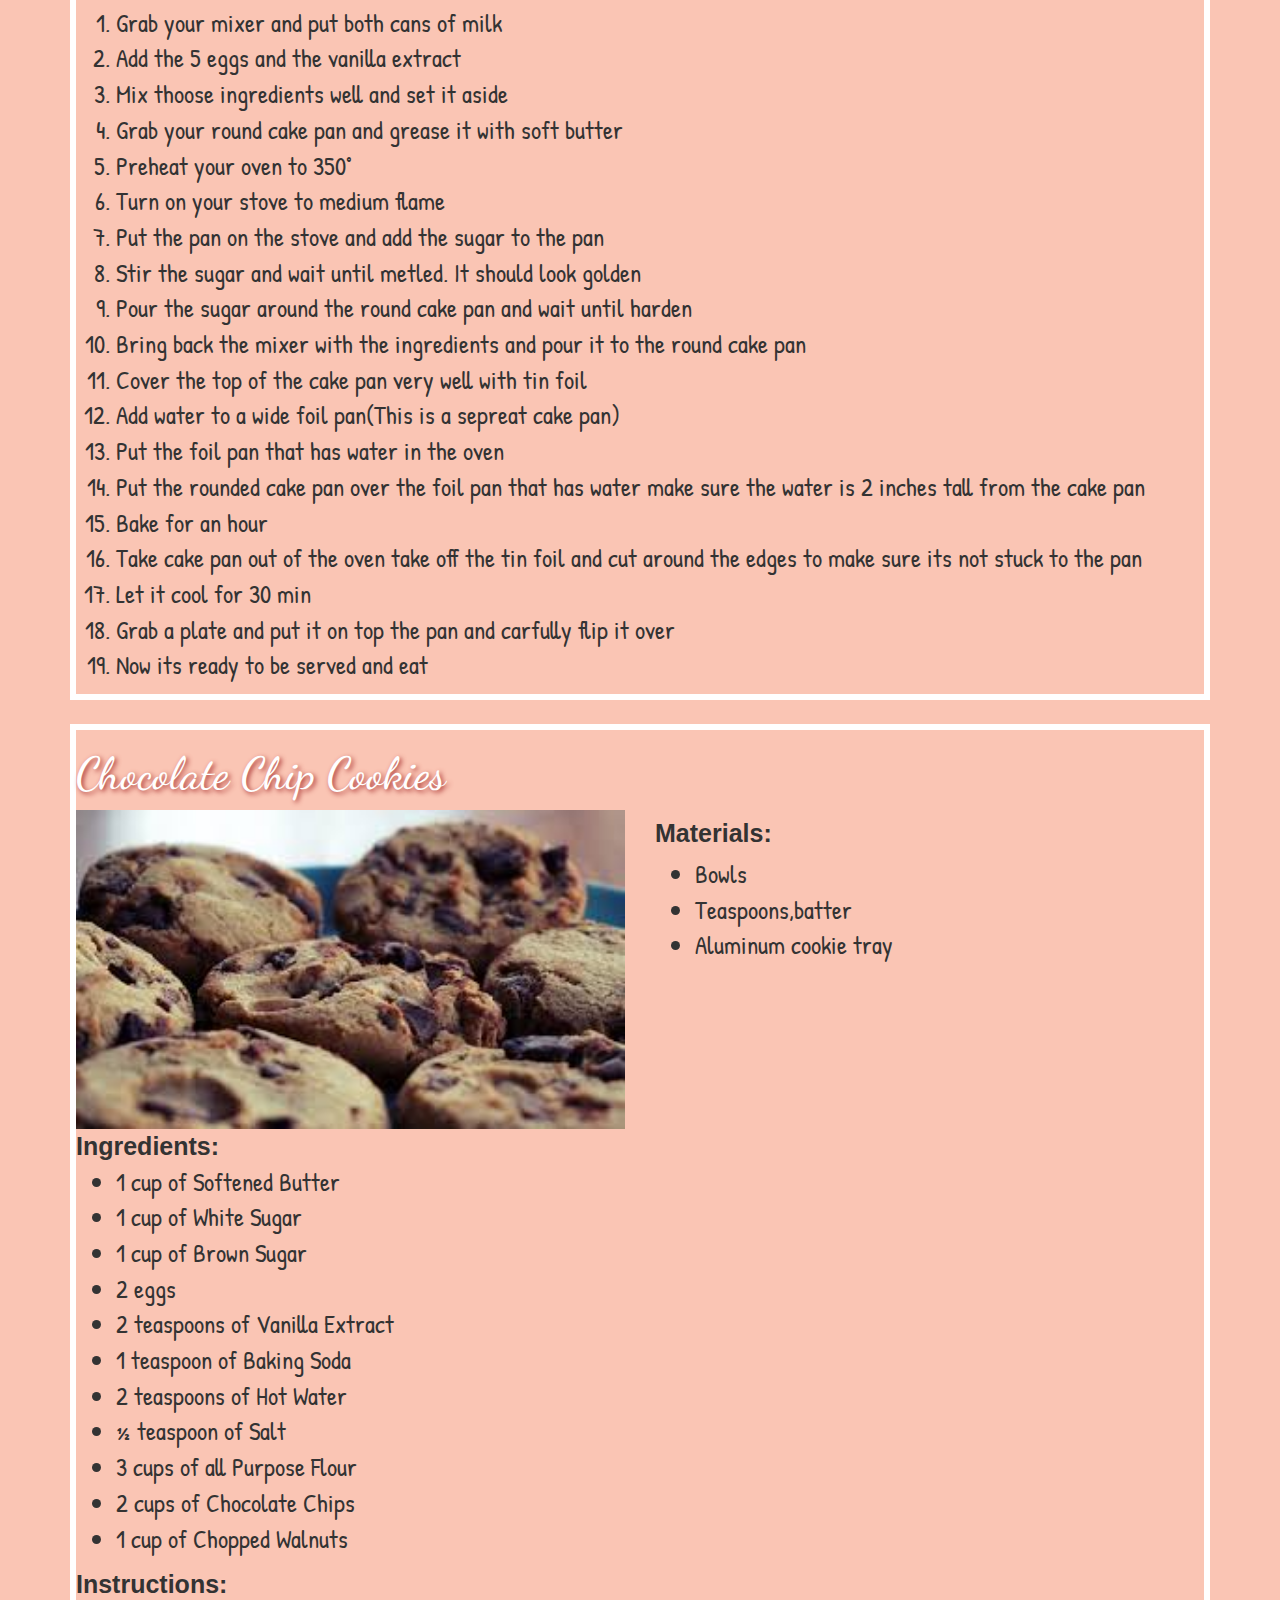
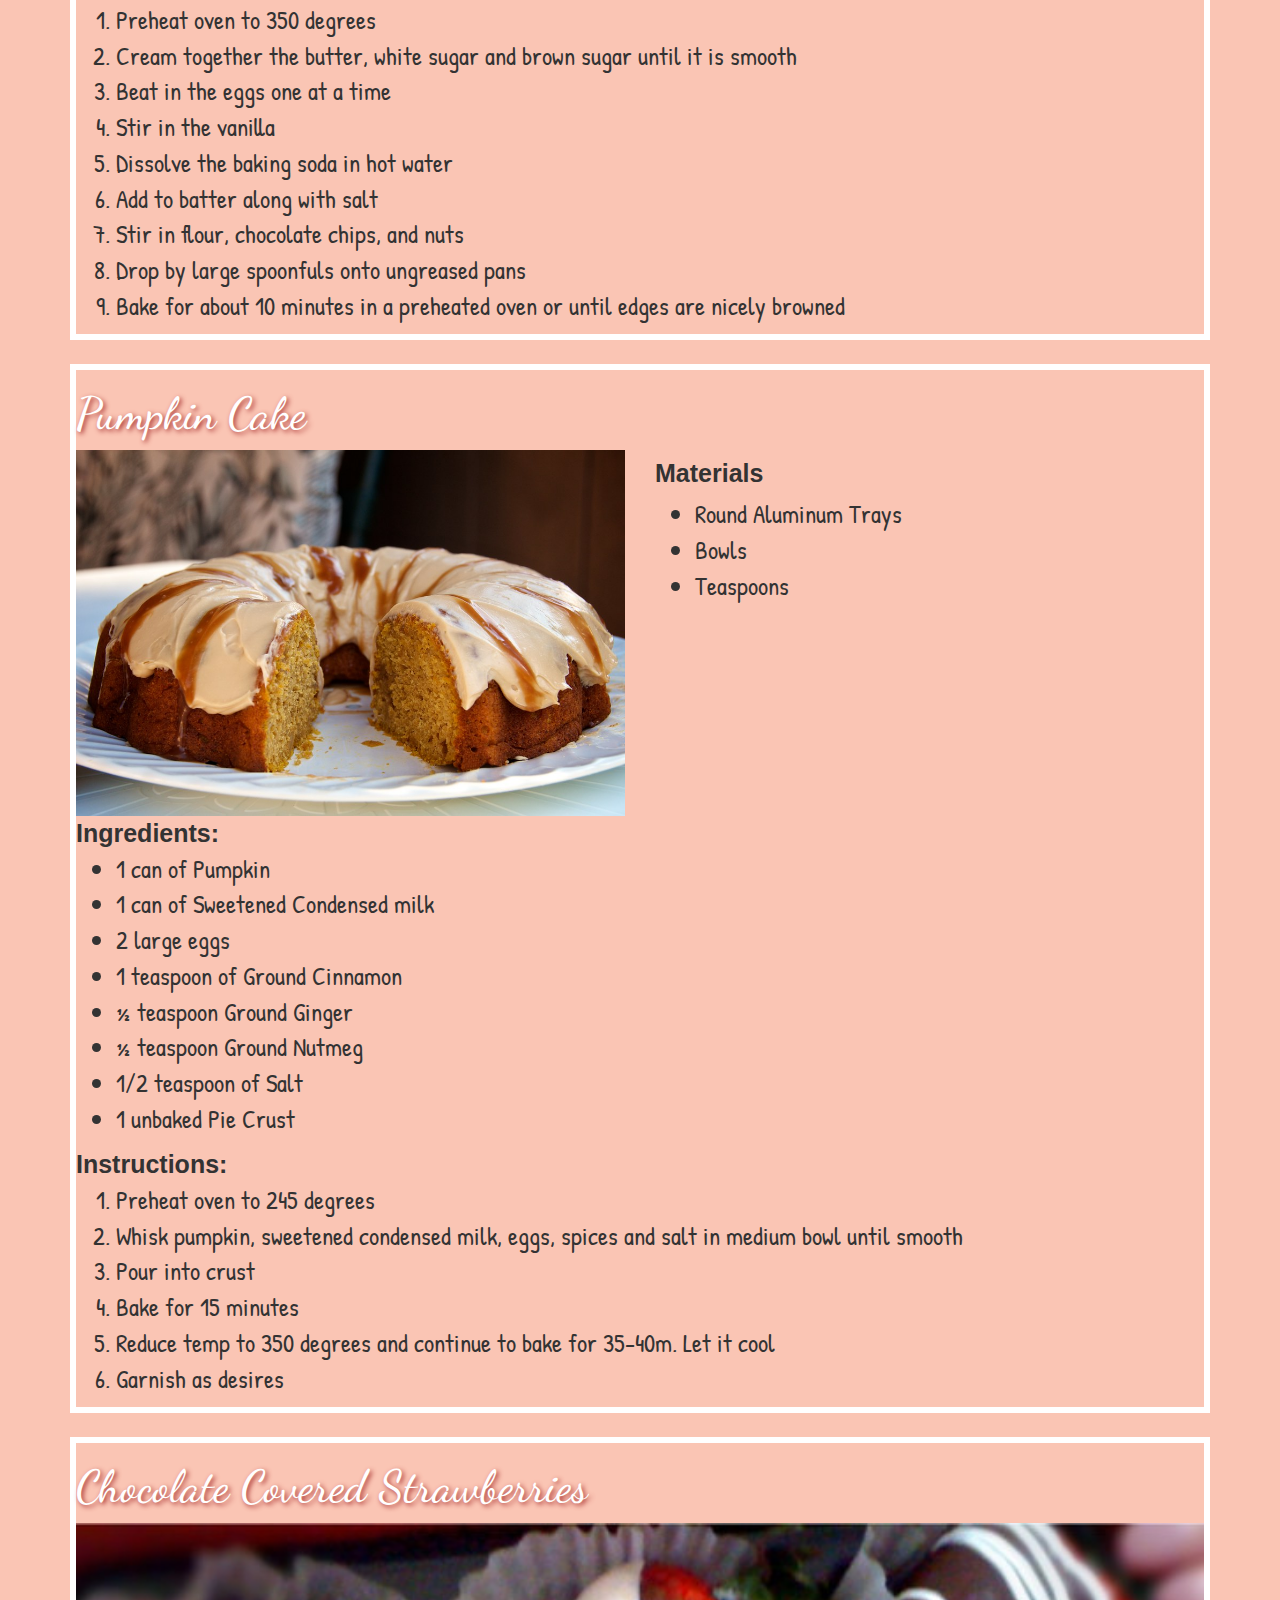
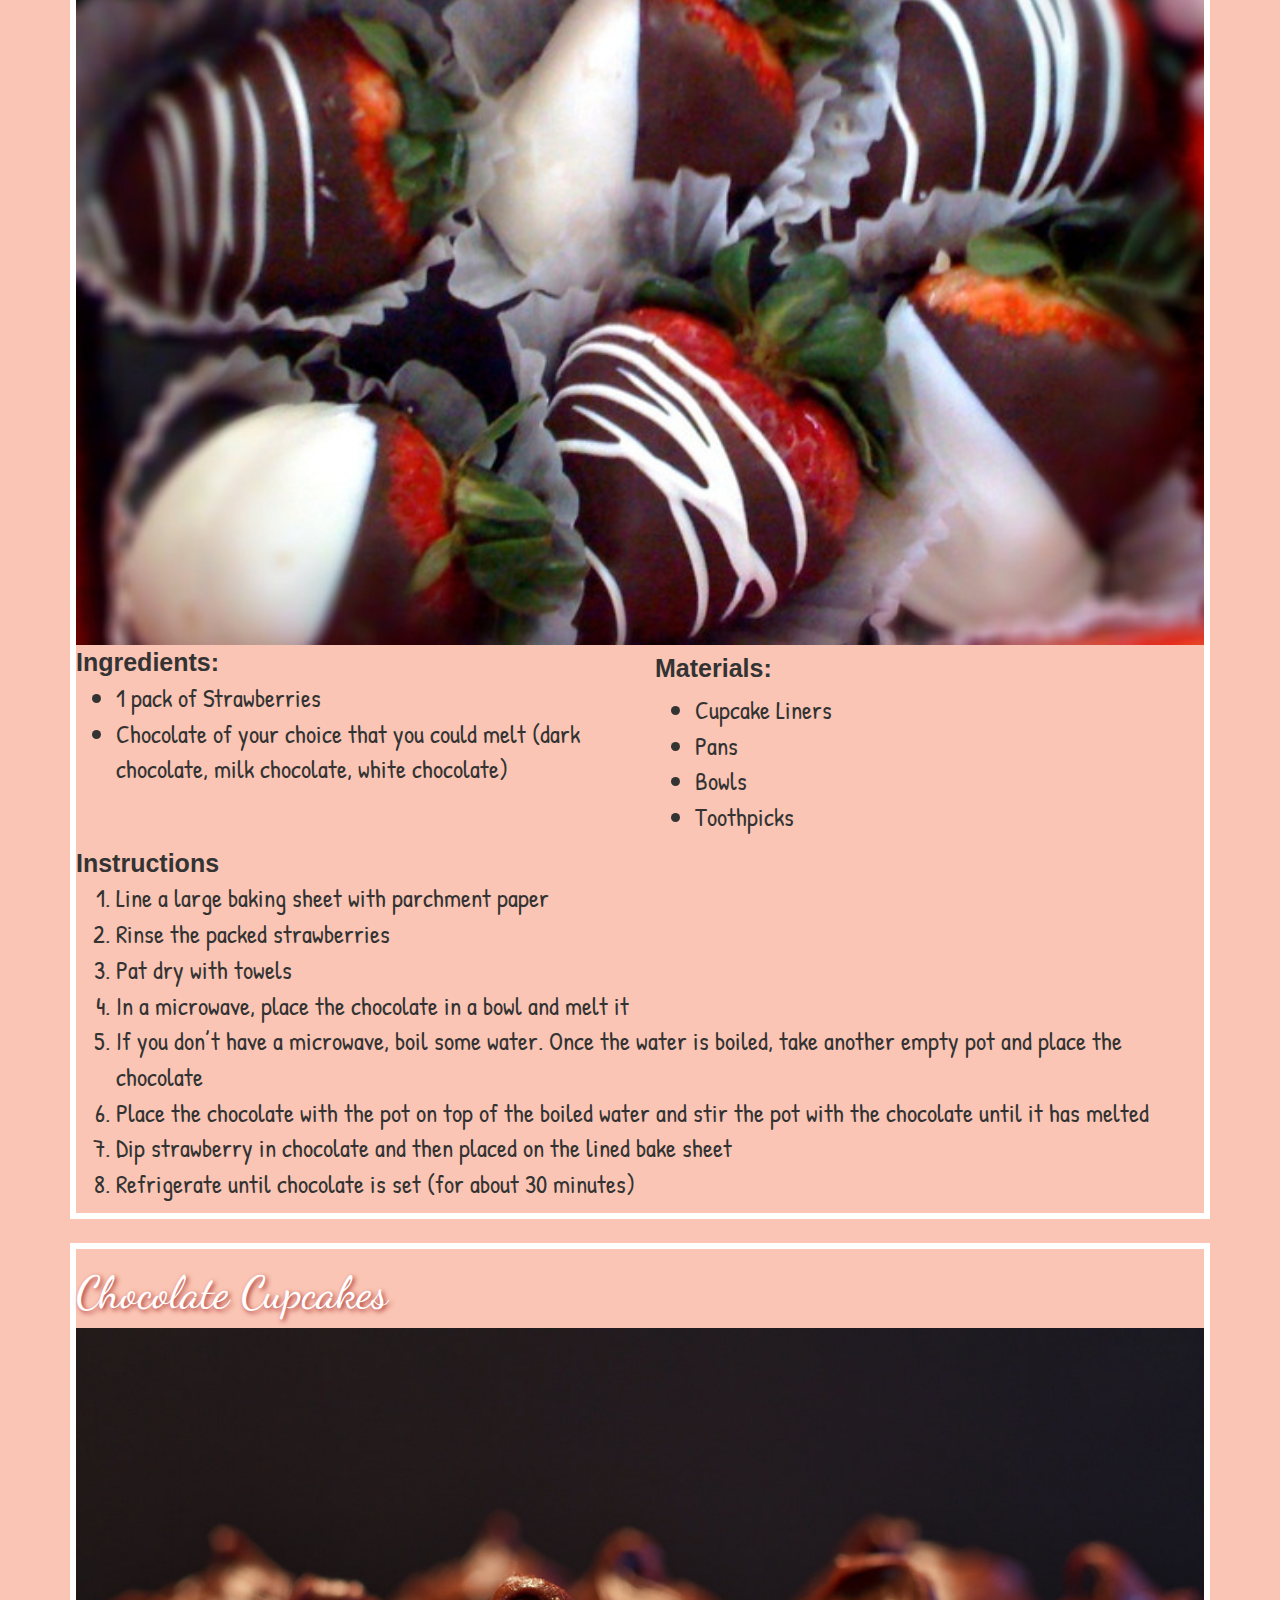
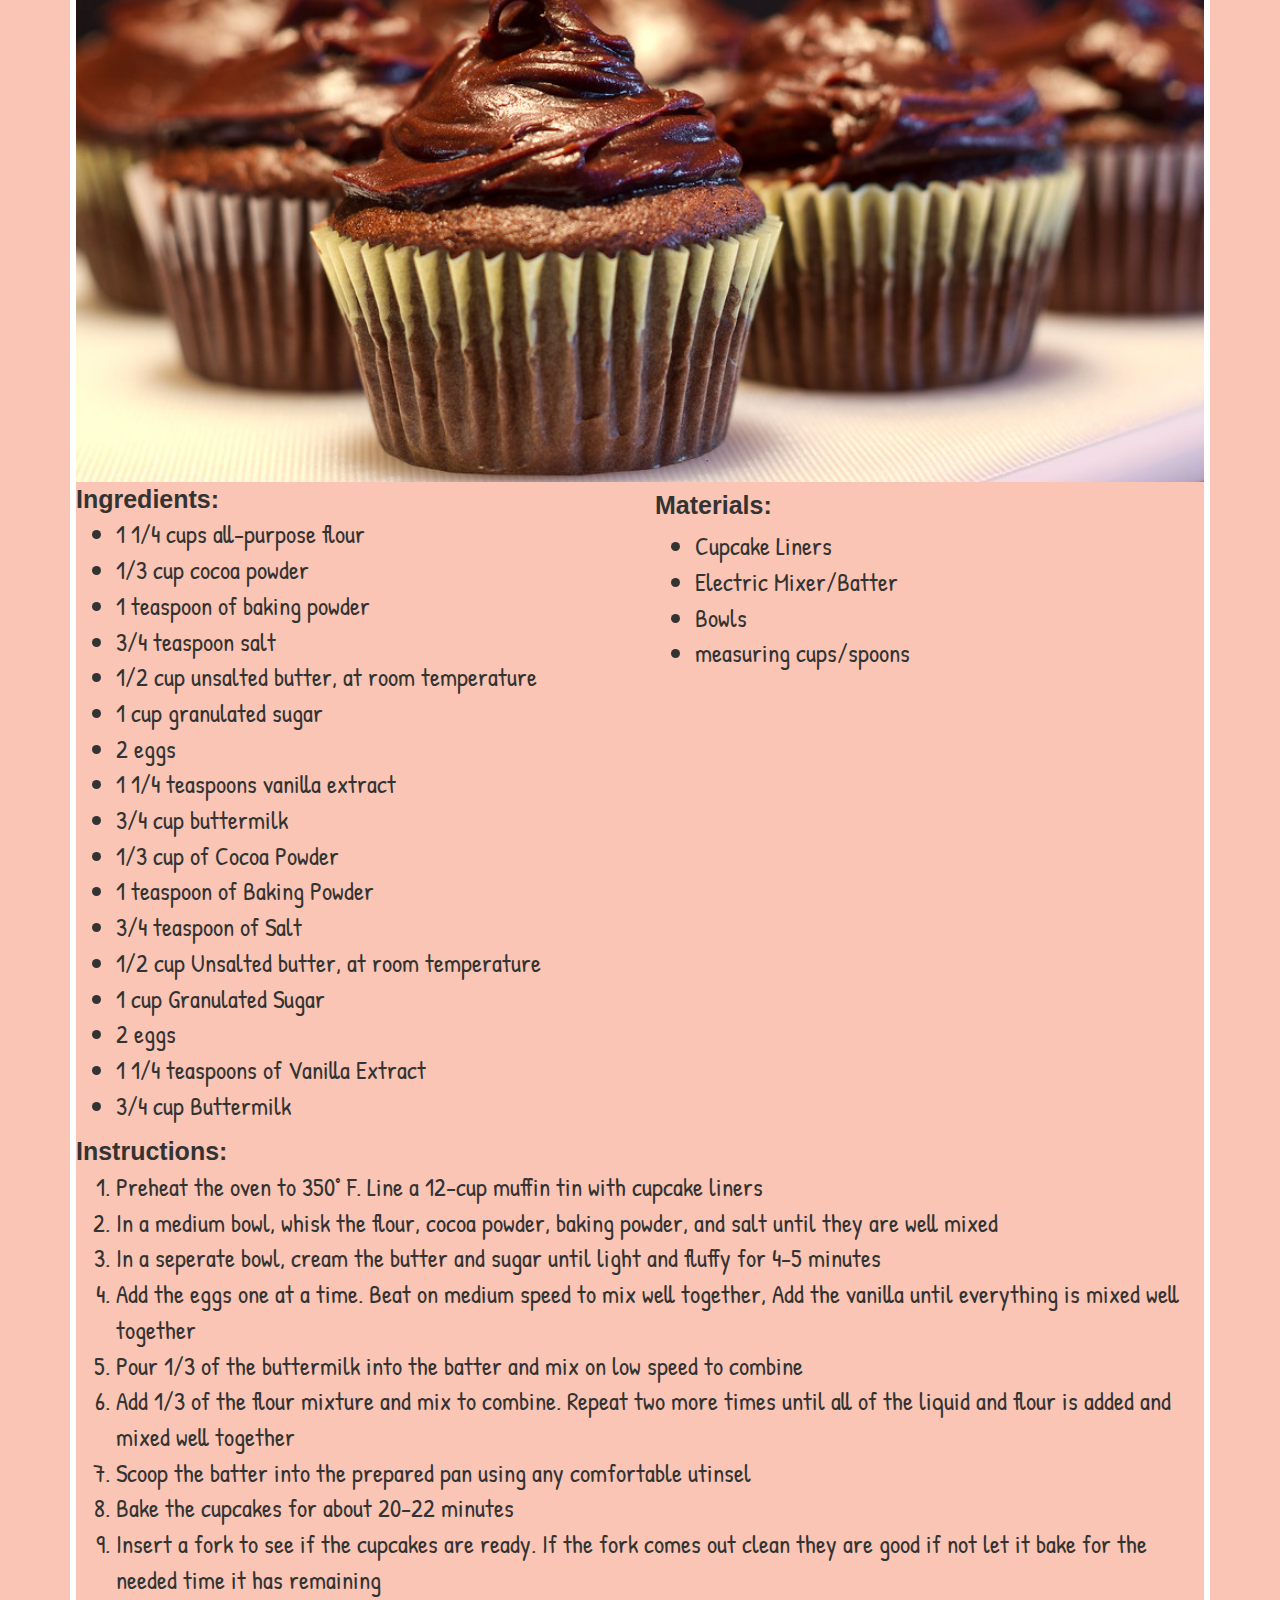
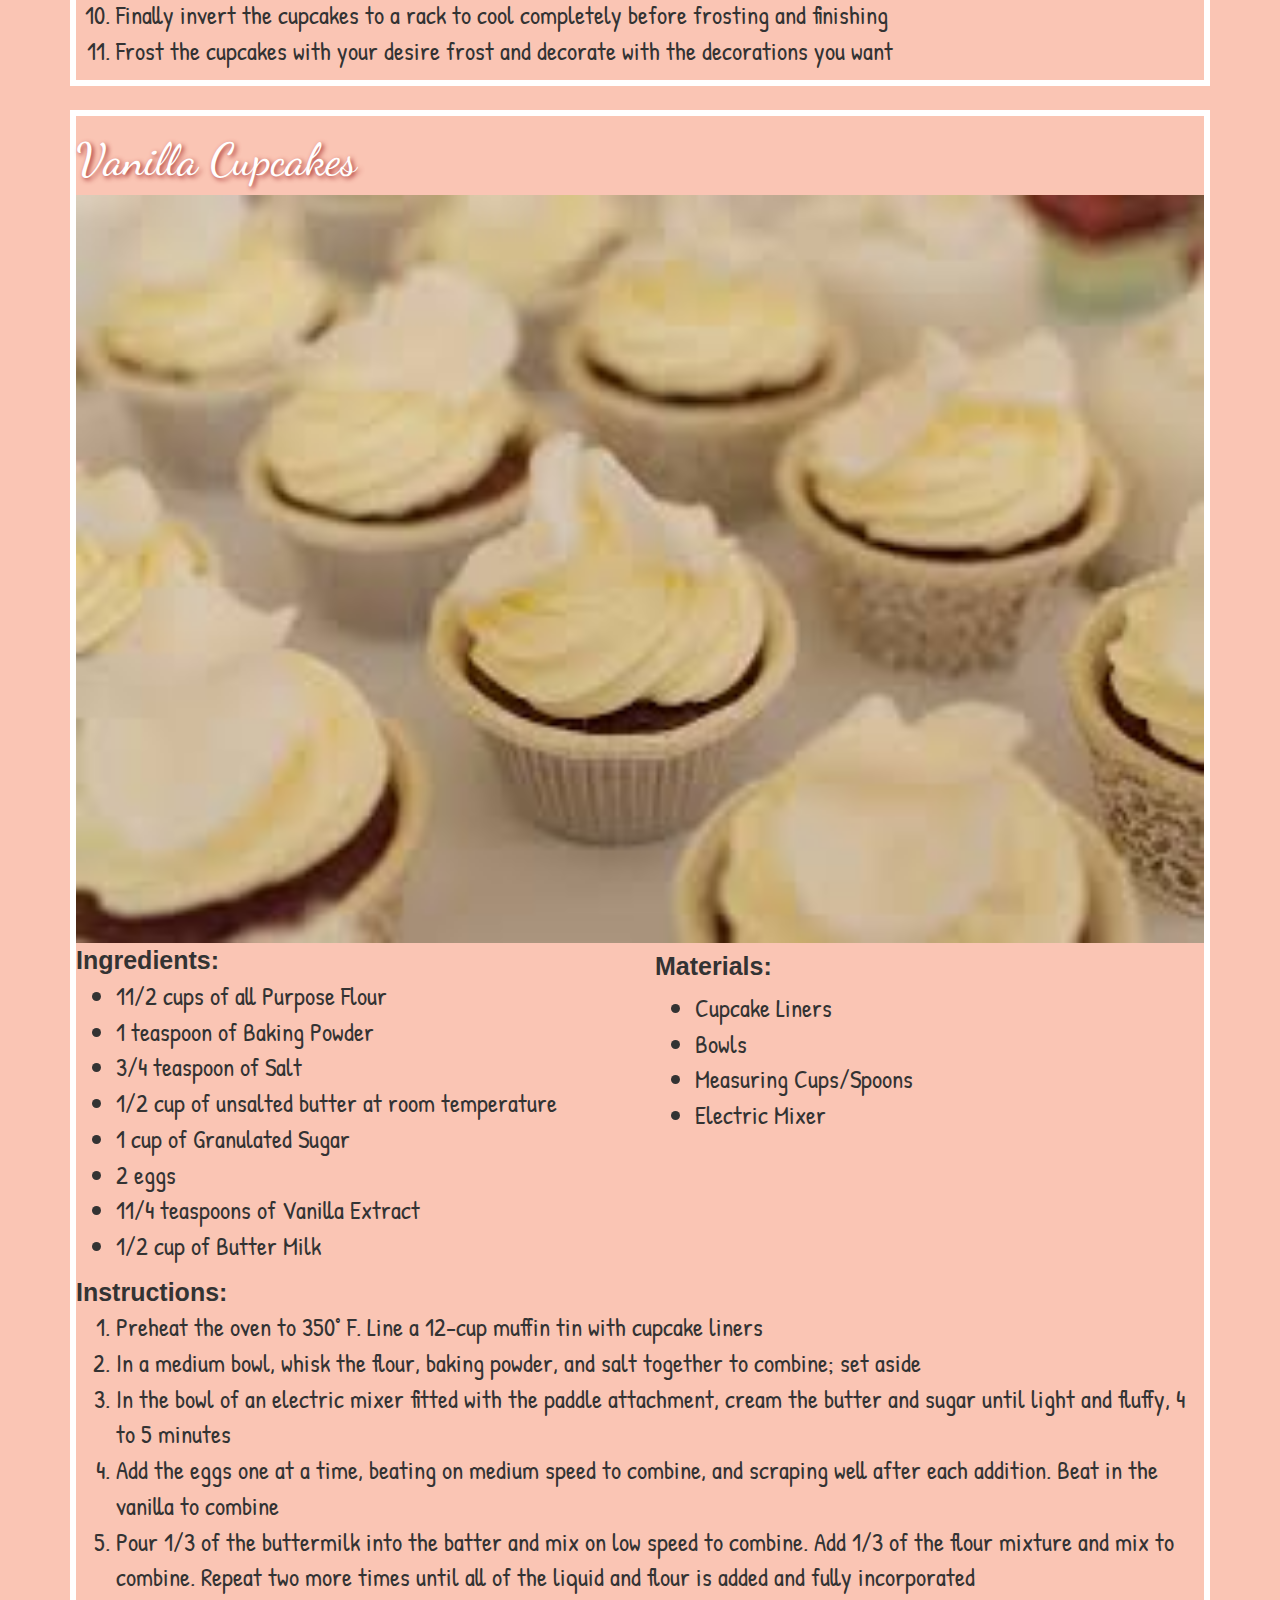
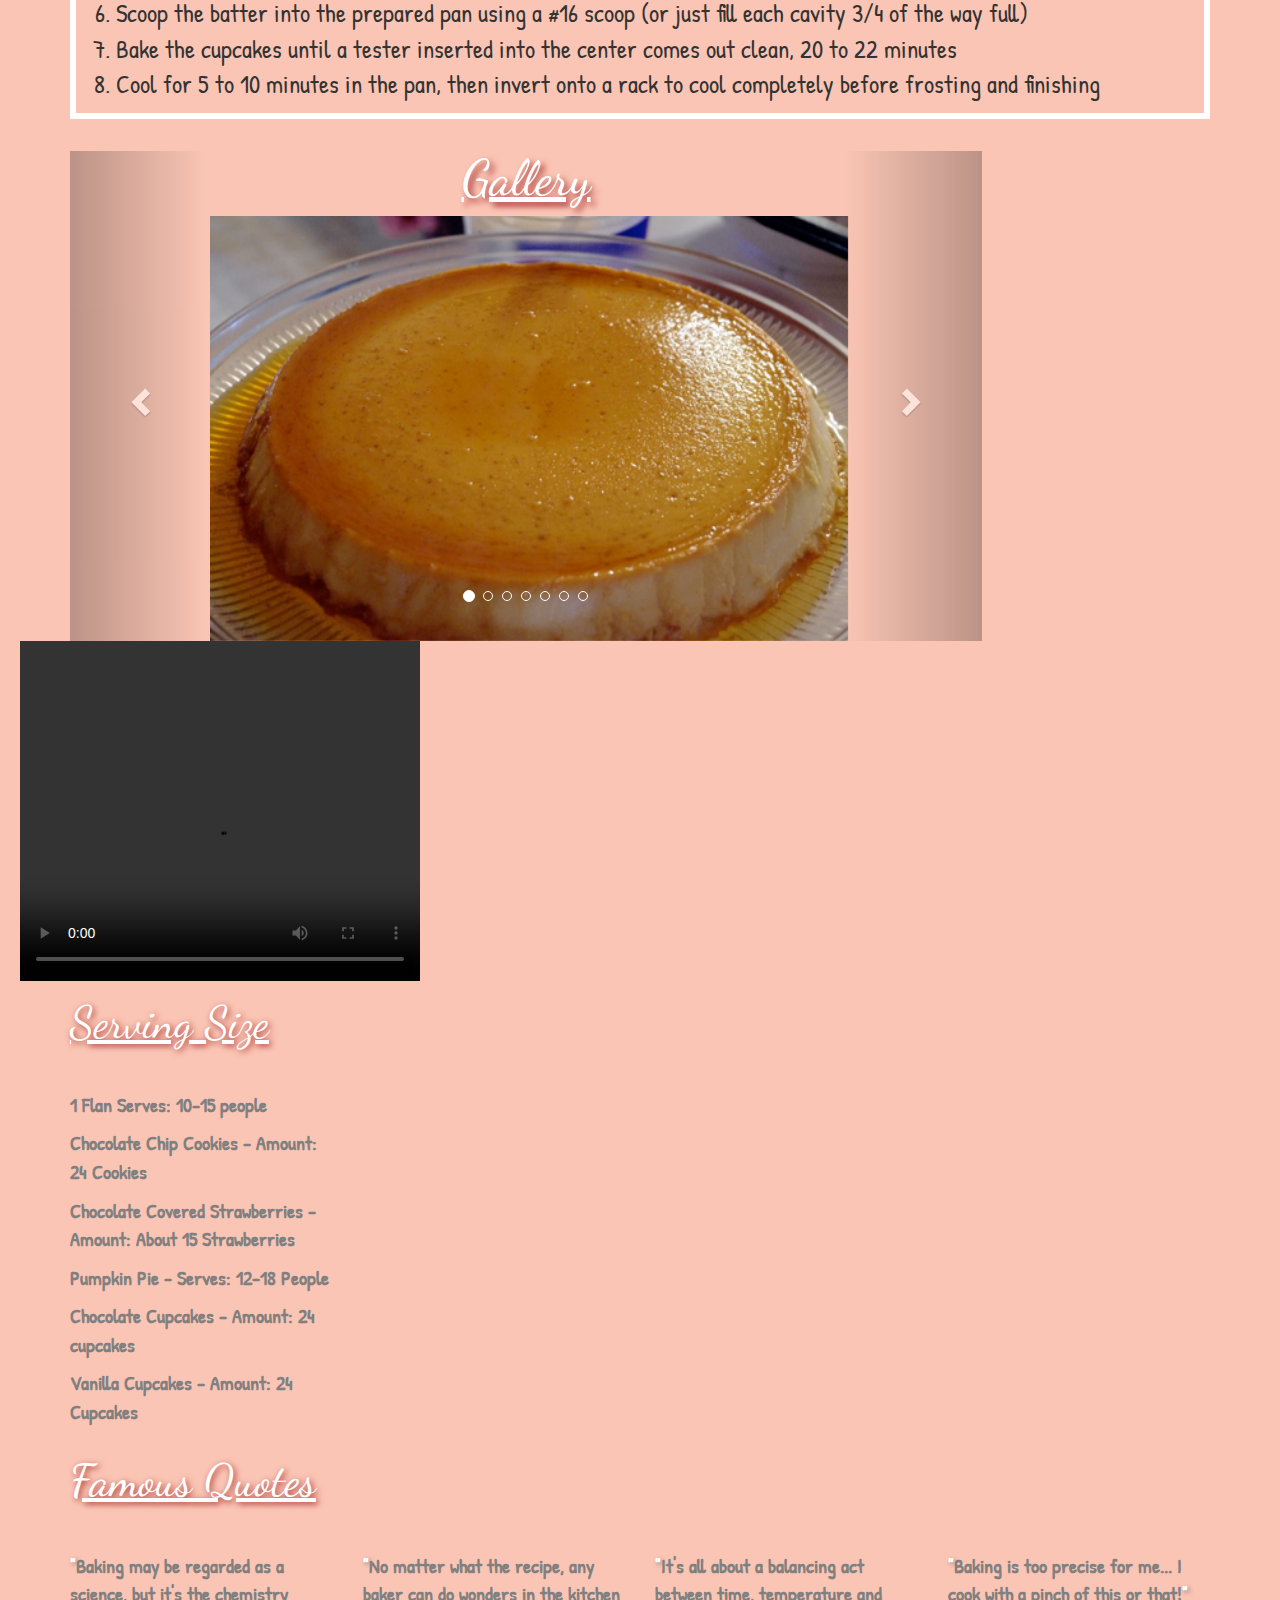
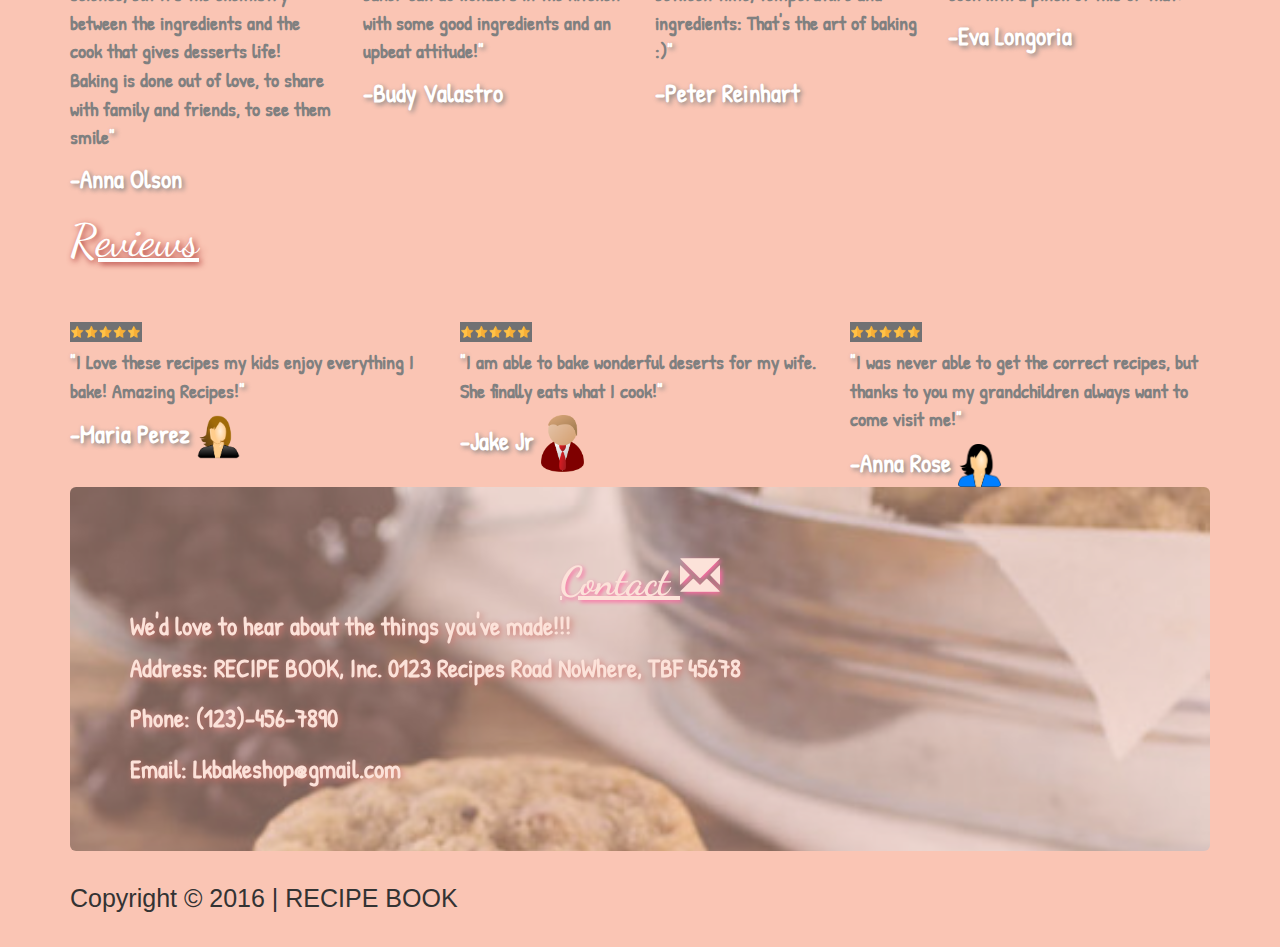
==== commit 395ca5ed: "update changes" ====
--- a/index.html
+++ b/index.html
@@ -113,7 +113,7 @@
         <div class="container">
             <h1><u>Recipes</u></h1>
             <div class="flan">
-                <h3>Flan</h3>
+                <h3>Flan+ ChocoFlan</h3>
                 <div class="row">
                     <div class="col-sm-6">
                            <img src="f2.jpeg" width= "250" />
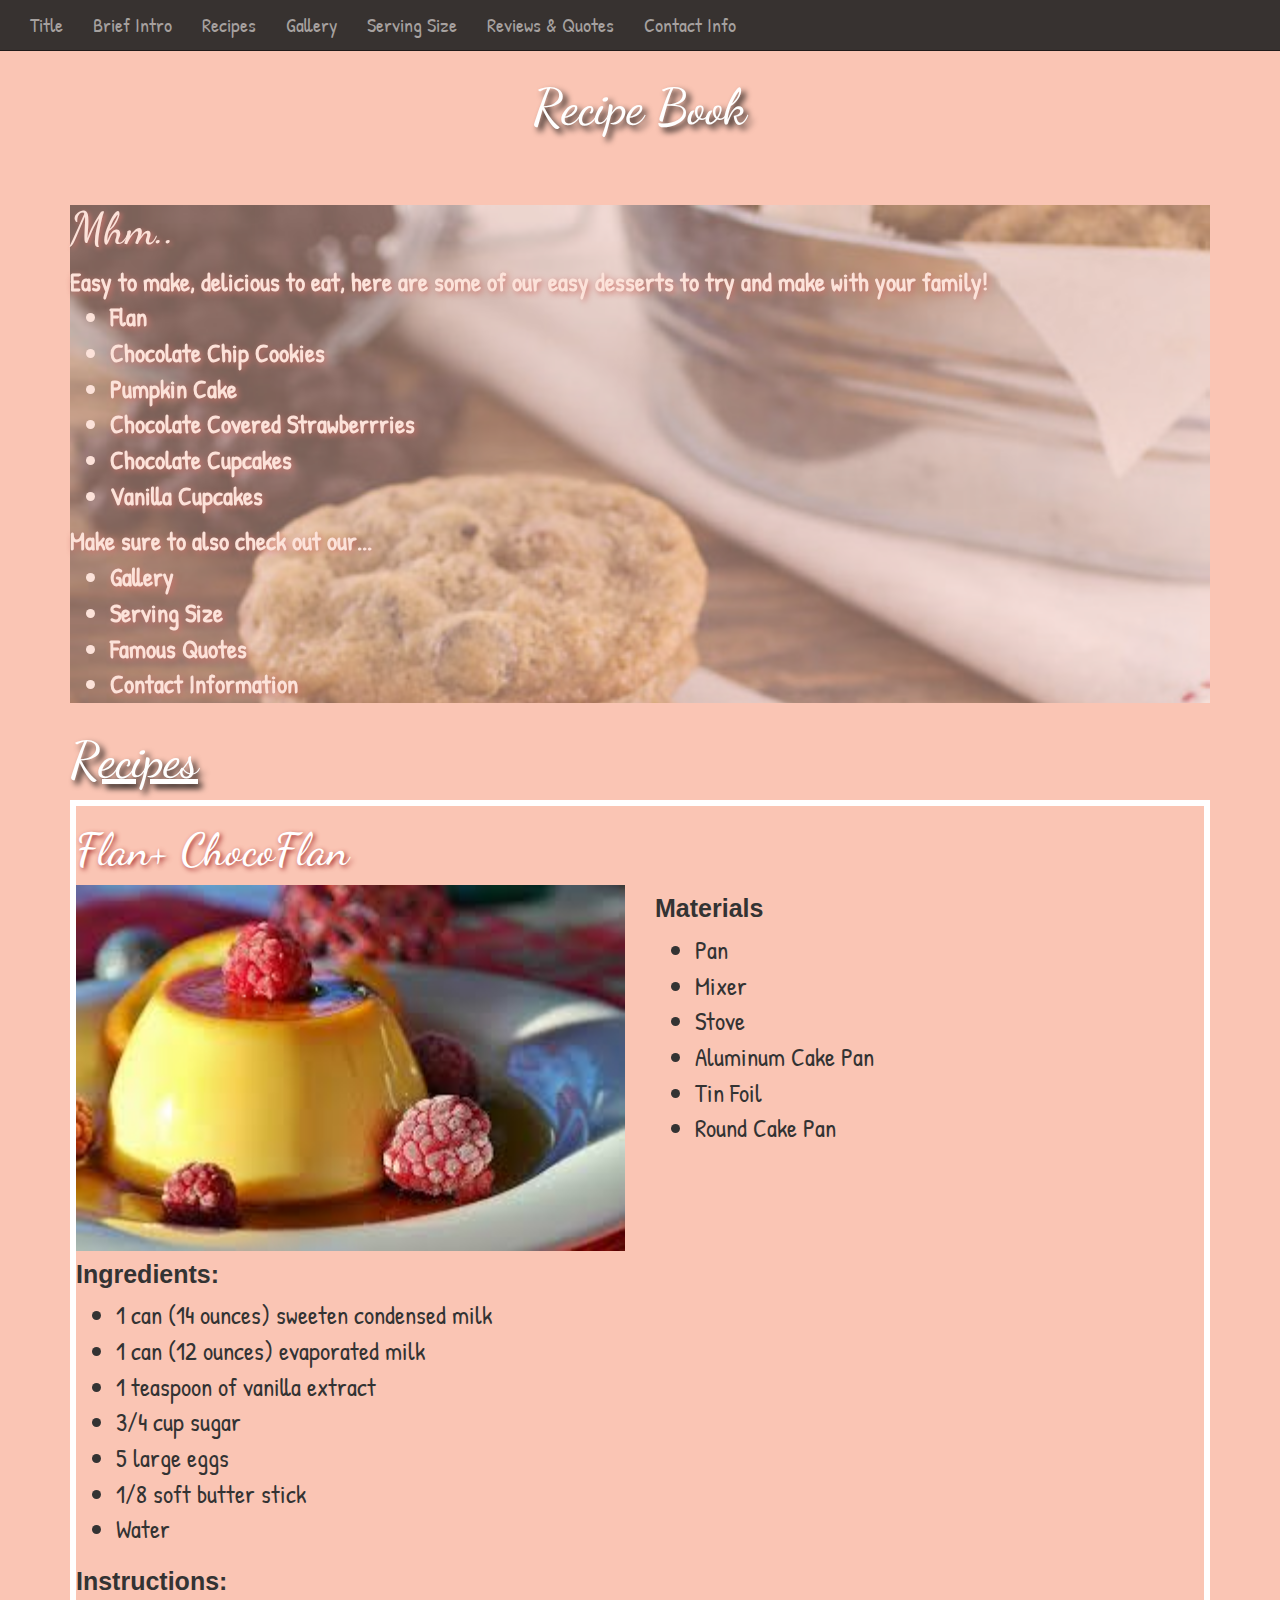
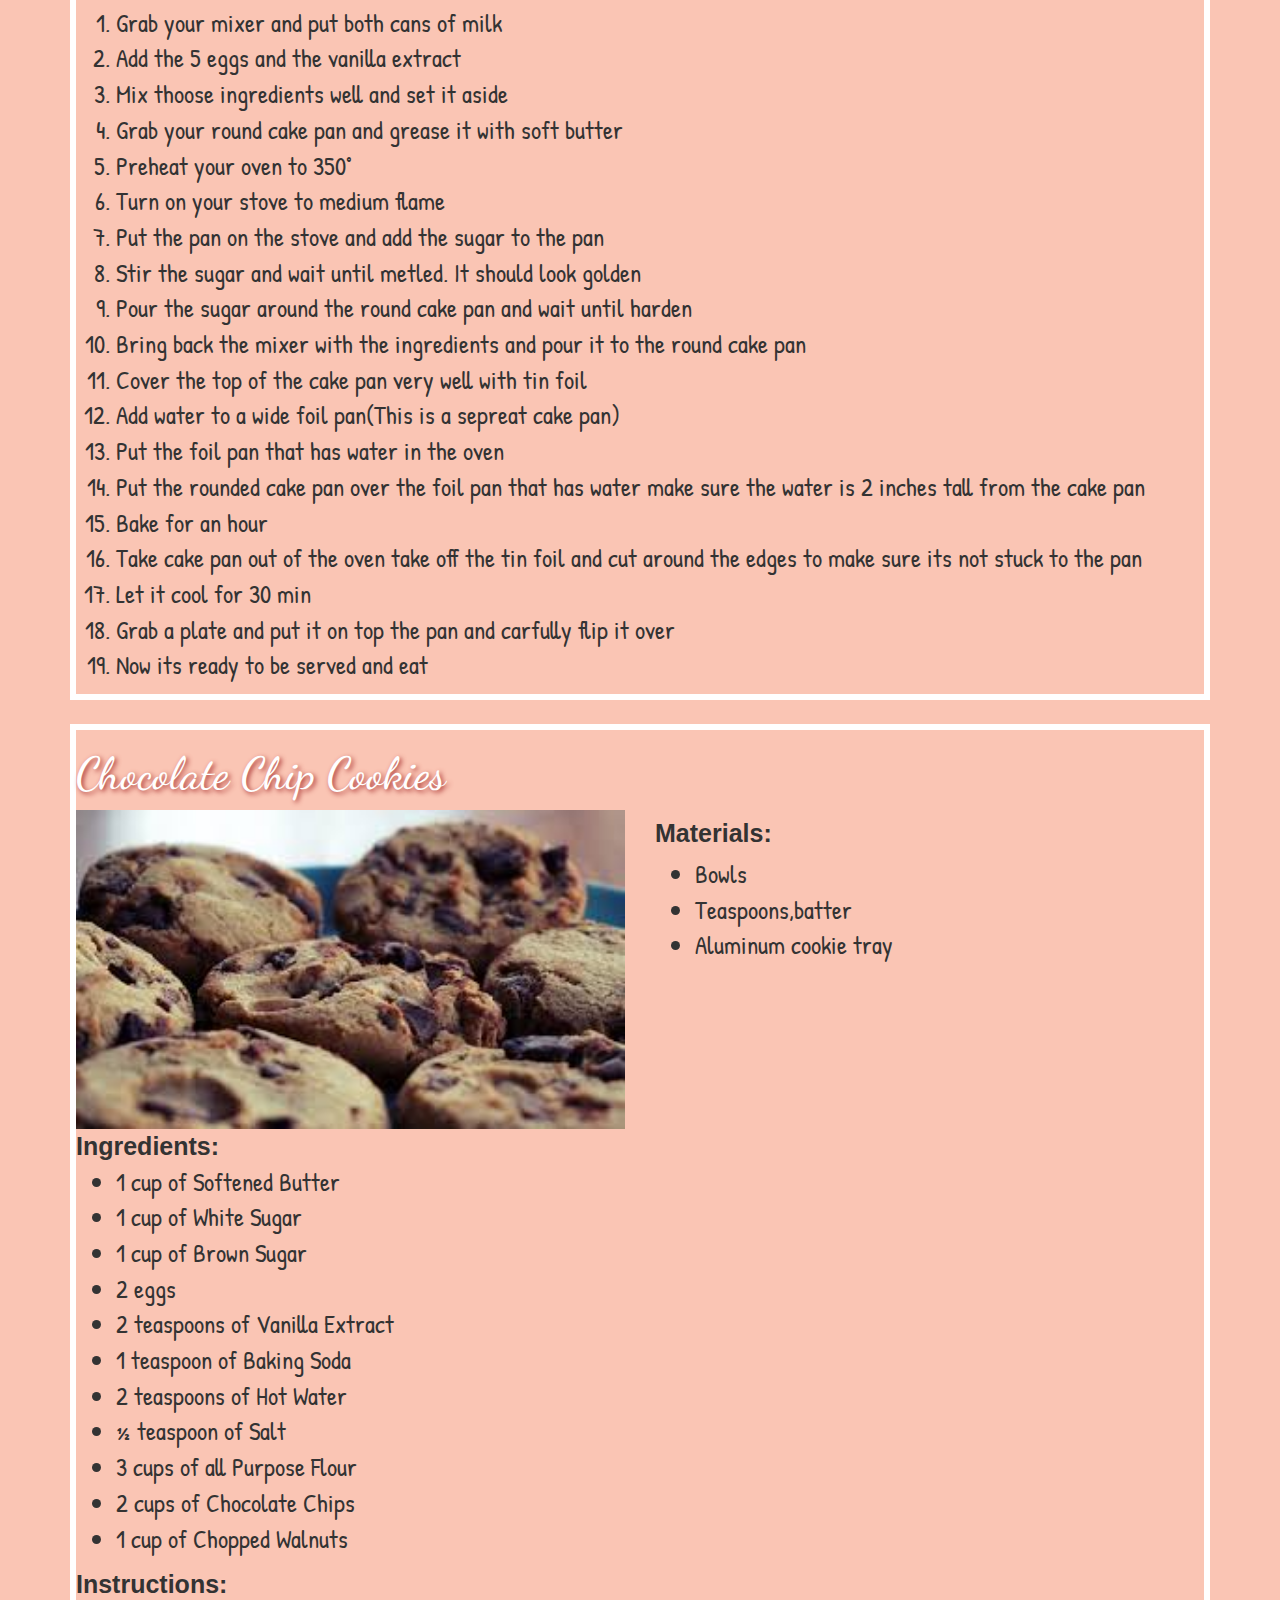
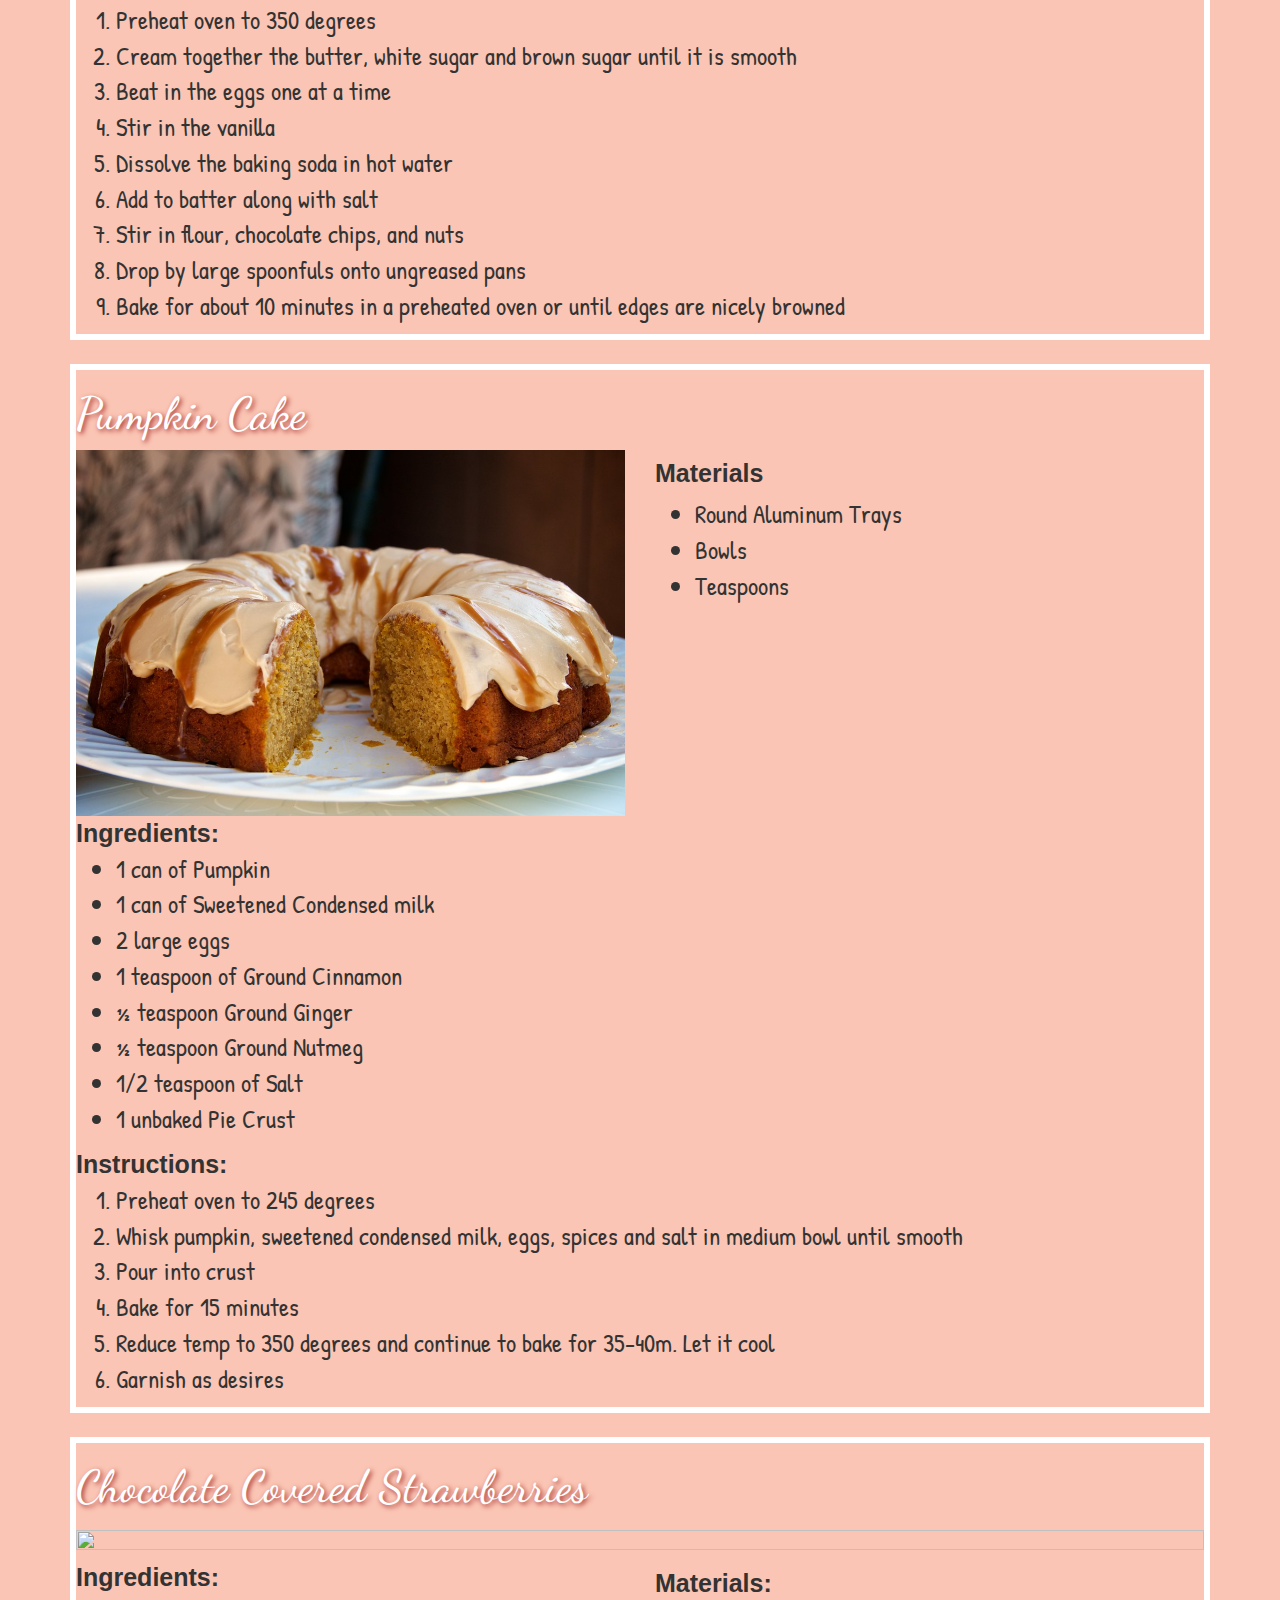
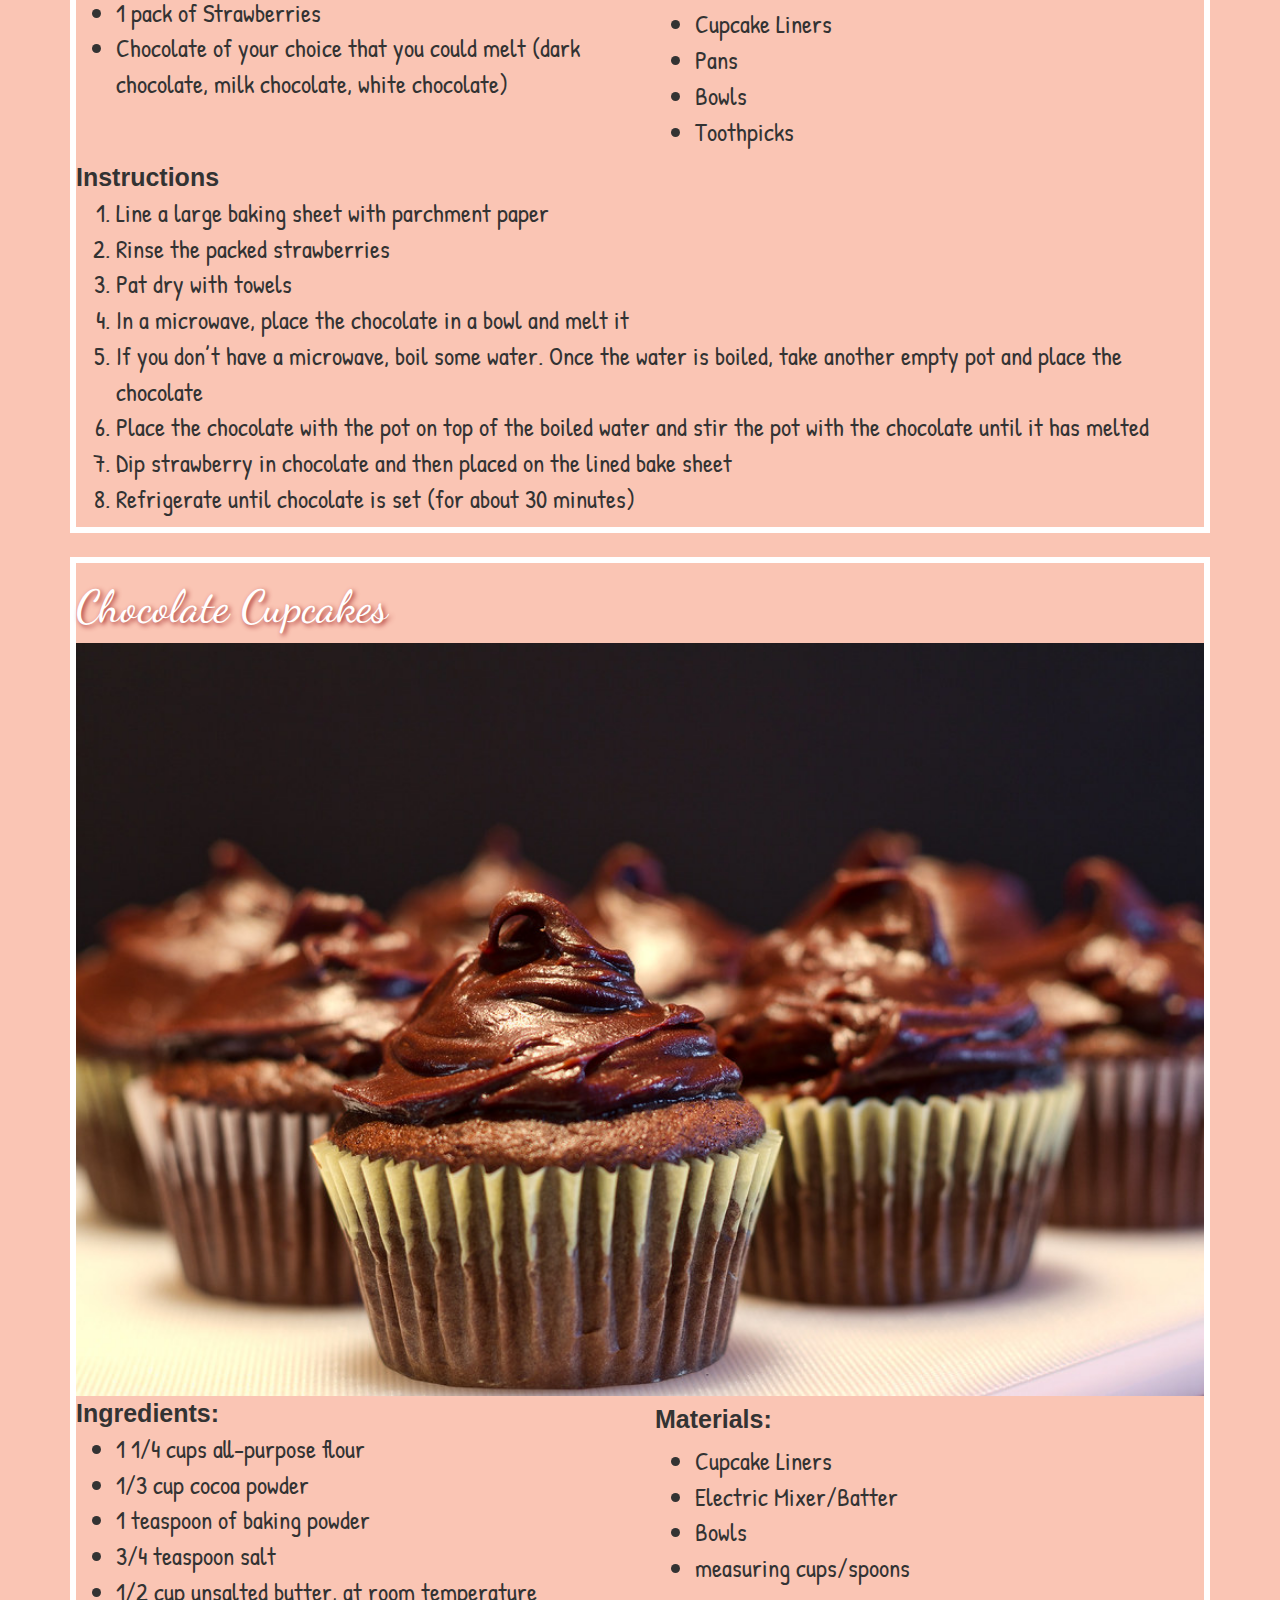
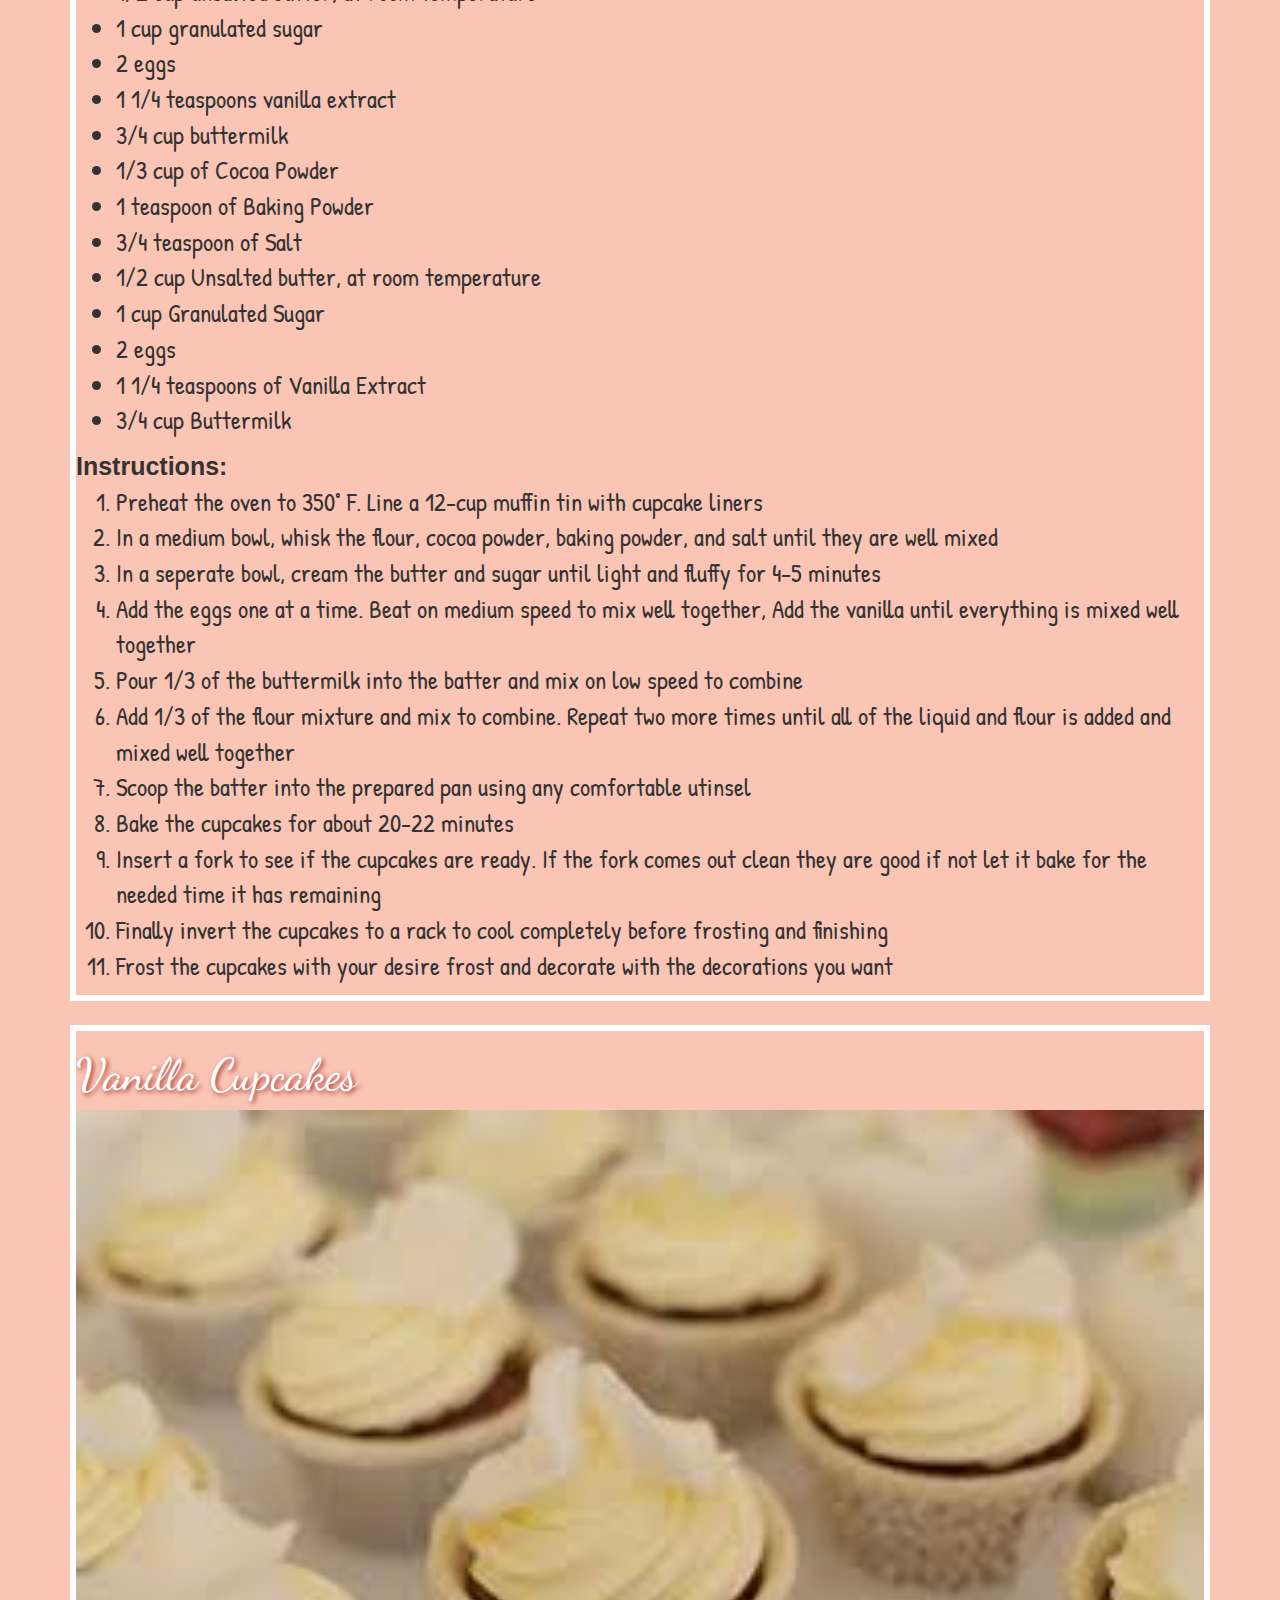
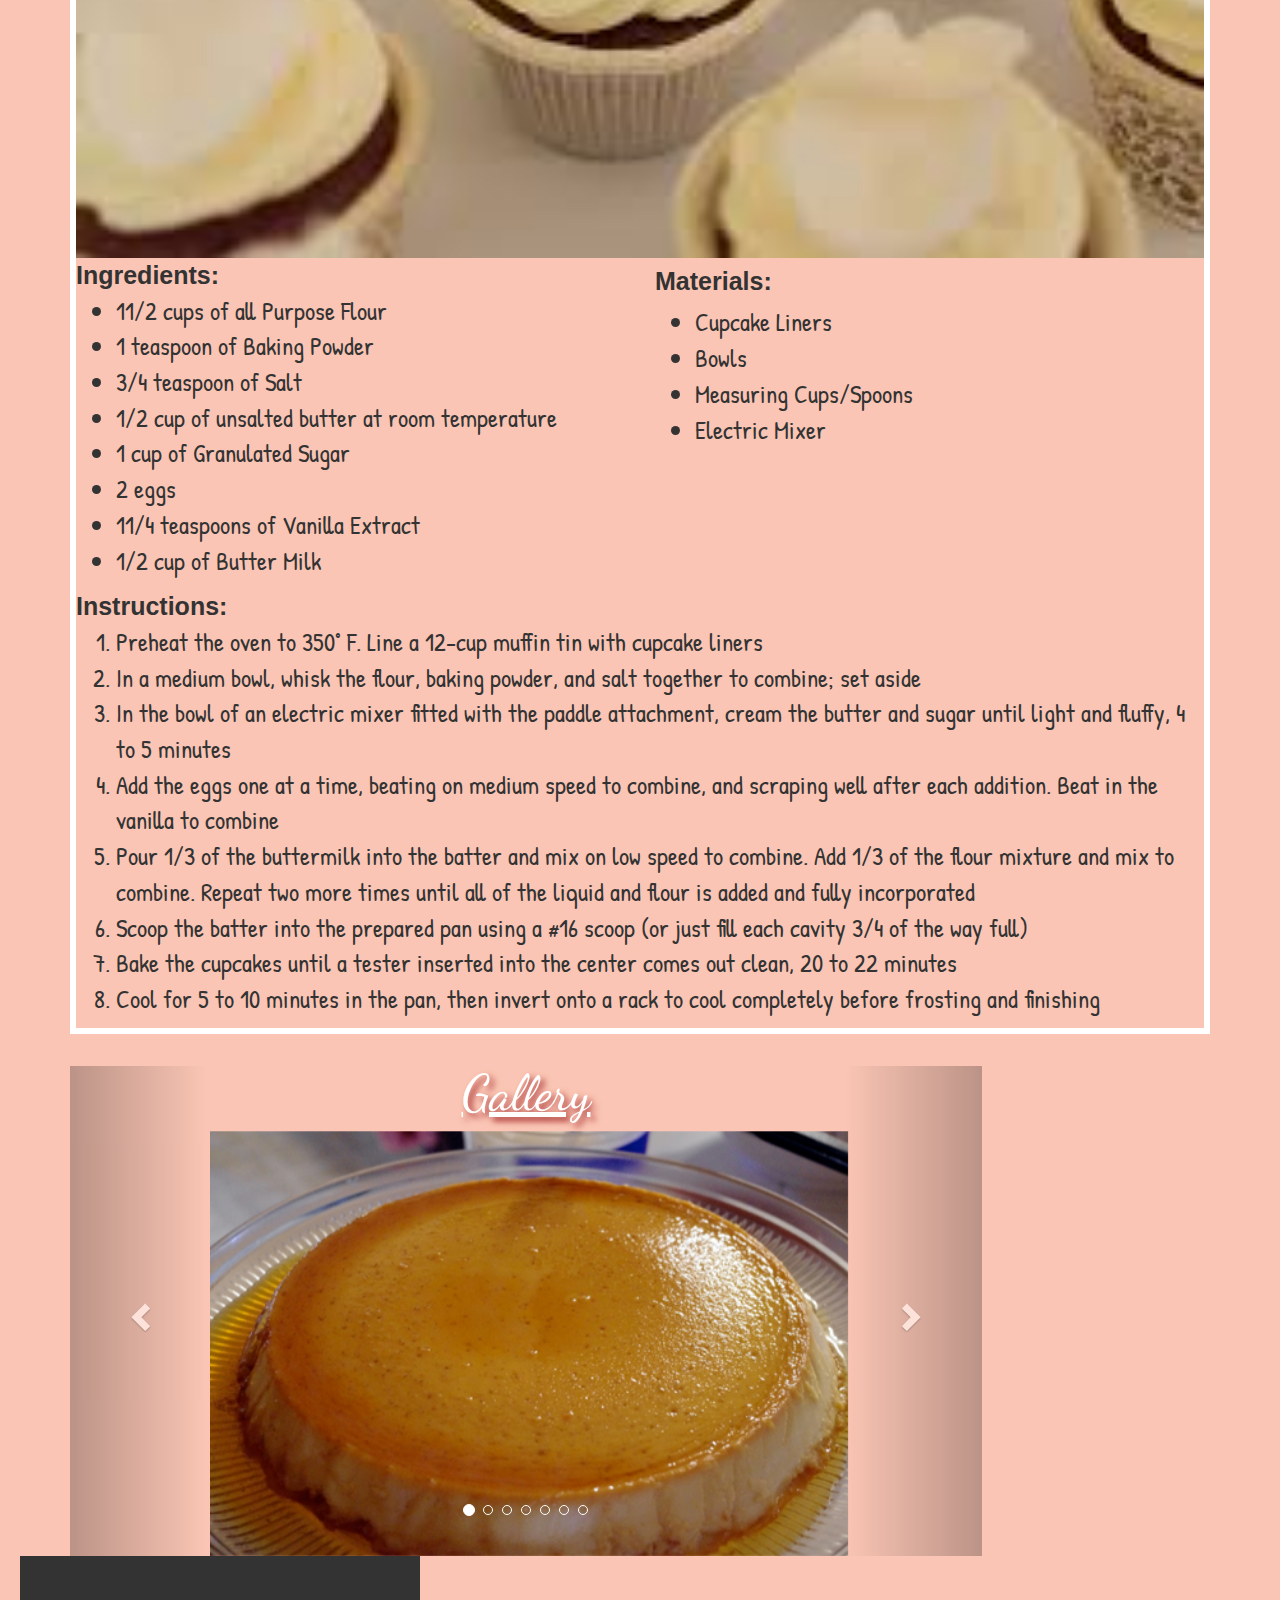
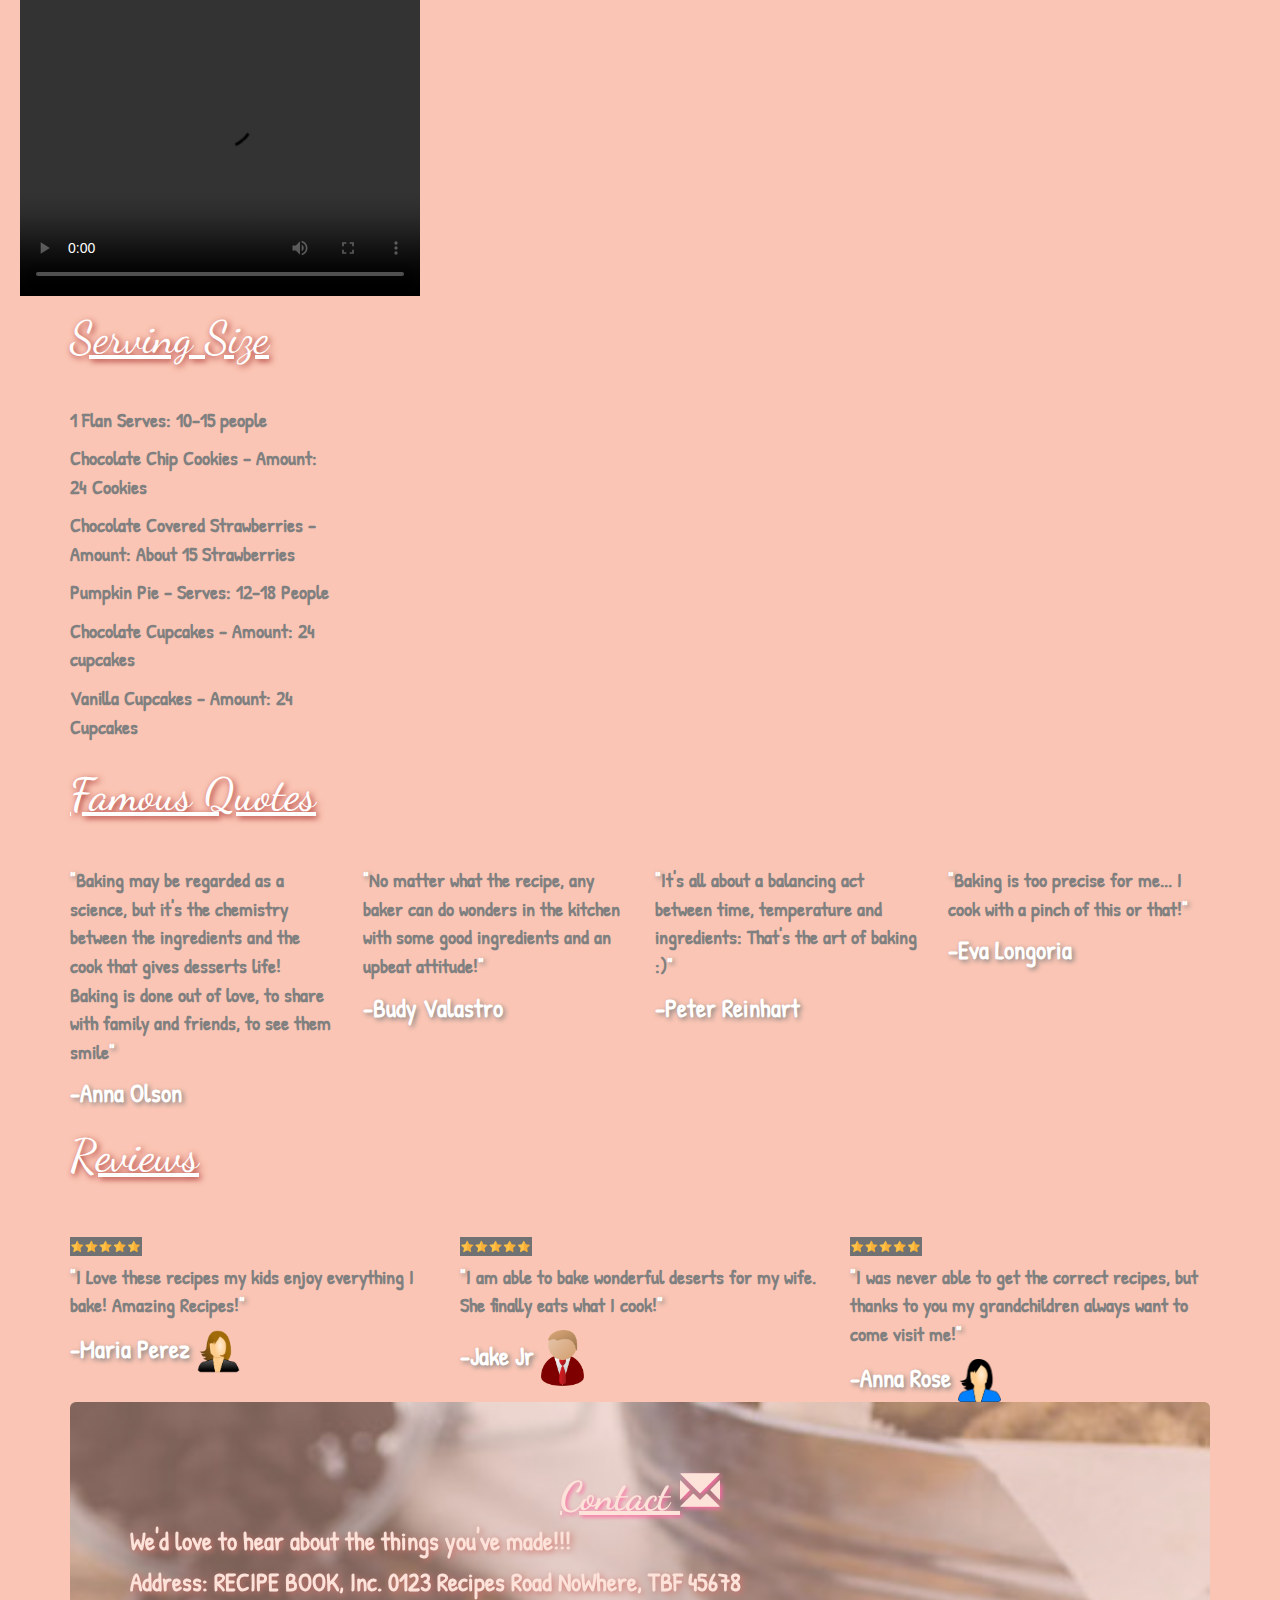
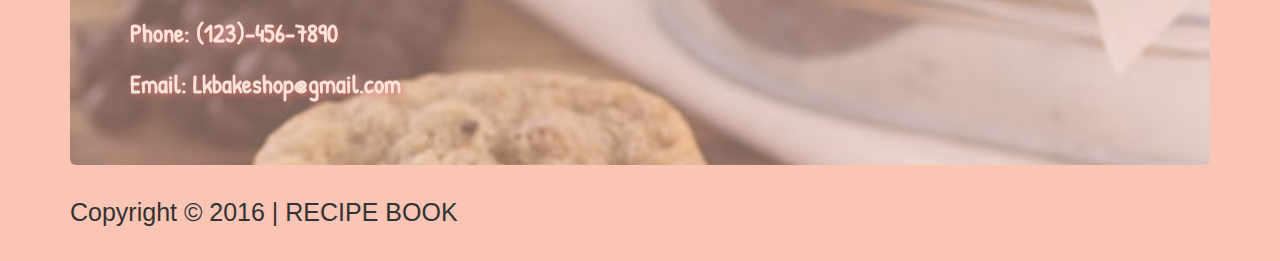
==== commit bba2f774: "update cahnges" ====
--- a/index.html
+++ b/index.html
@@ -268,7 +268,7 @@
     <div class="container">
         <div class="strawberries">
             <h3>Chocolate Covered Strawberries</h3>
-             <img src="strawberry2.jpg"  width= "200" />
+             <img src="strawberry.jpg"  width= "200" />
             <div class="row">
                 <div class="col-sm-6">
 
